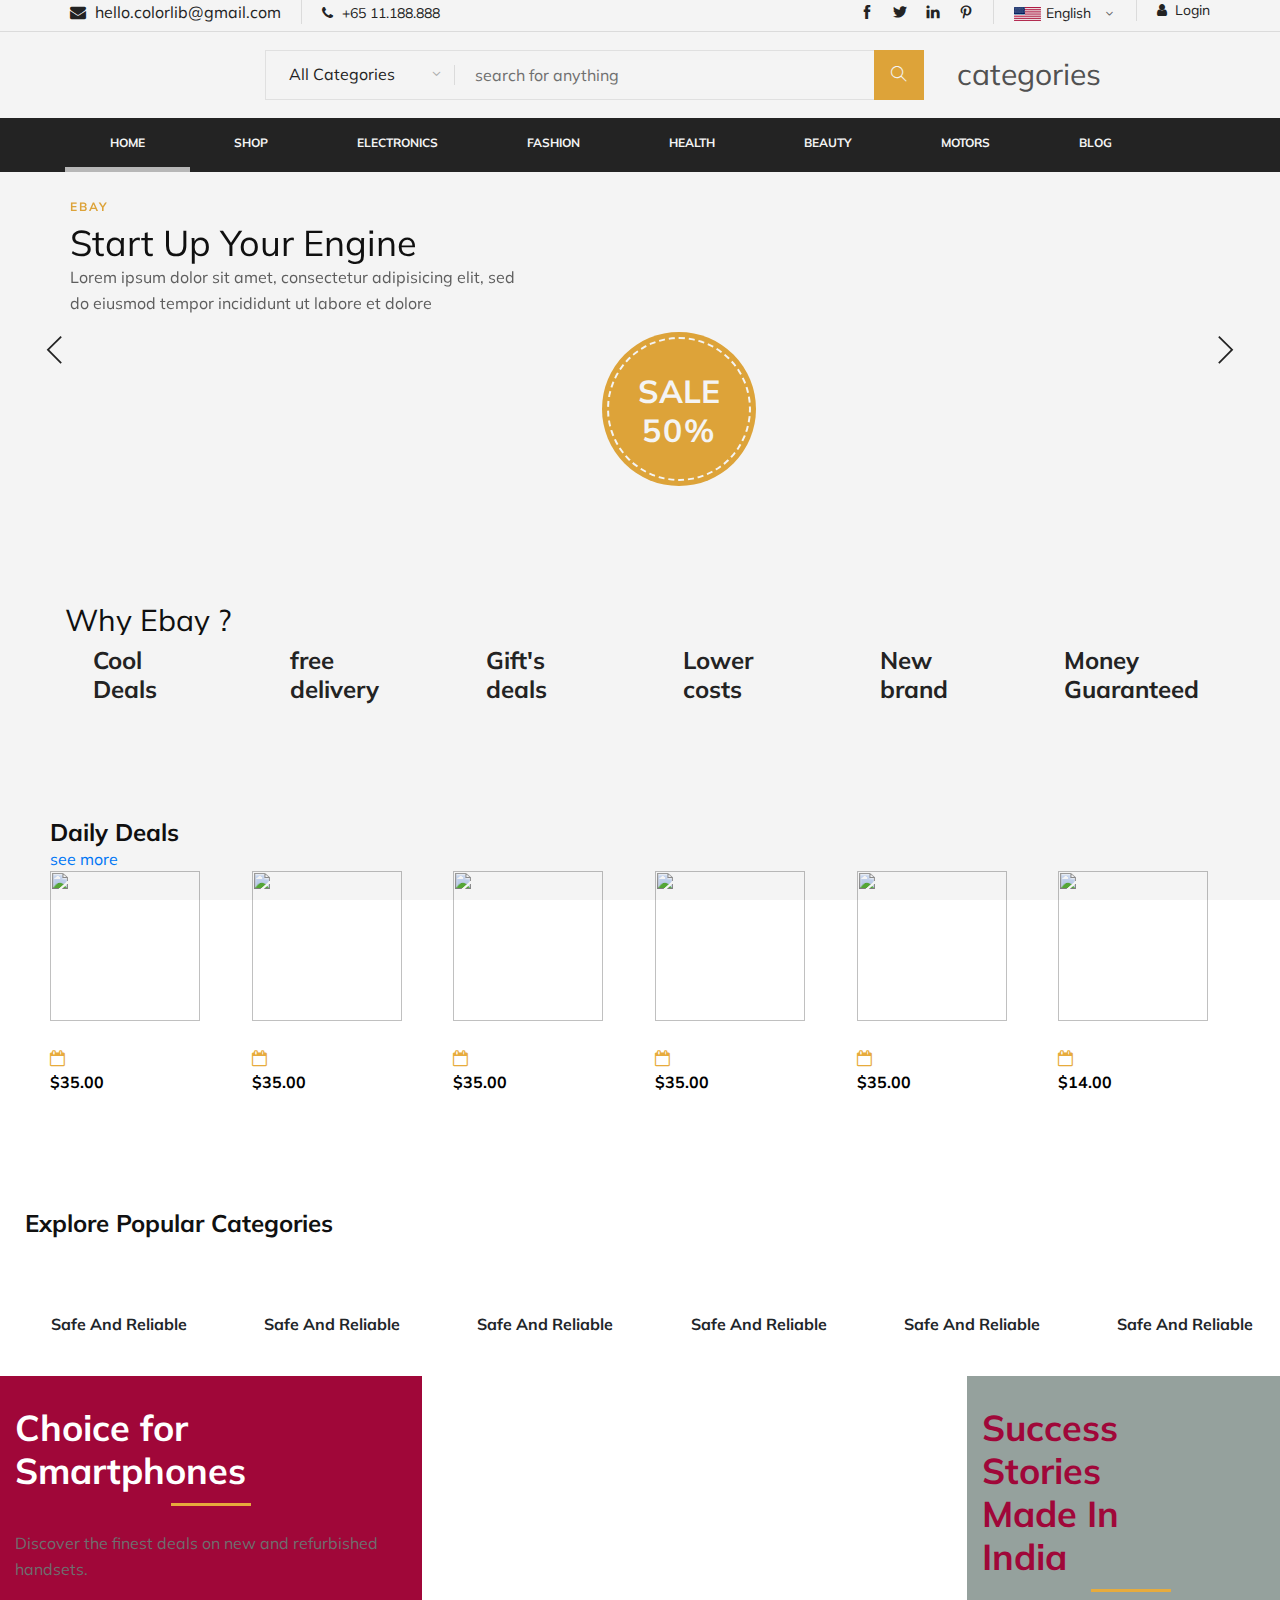
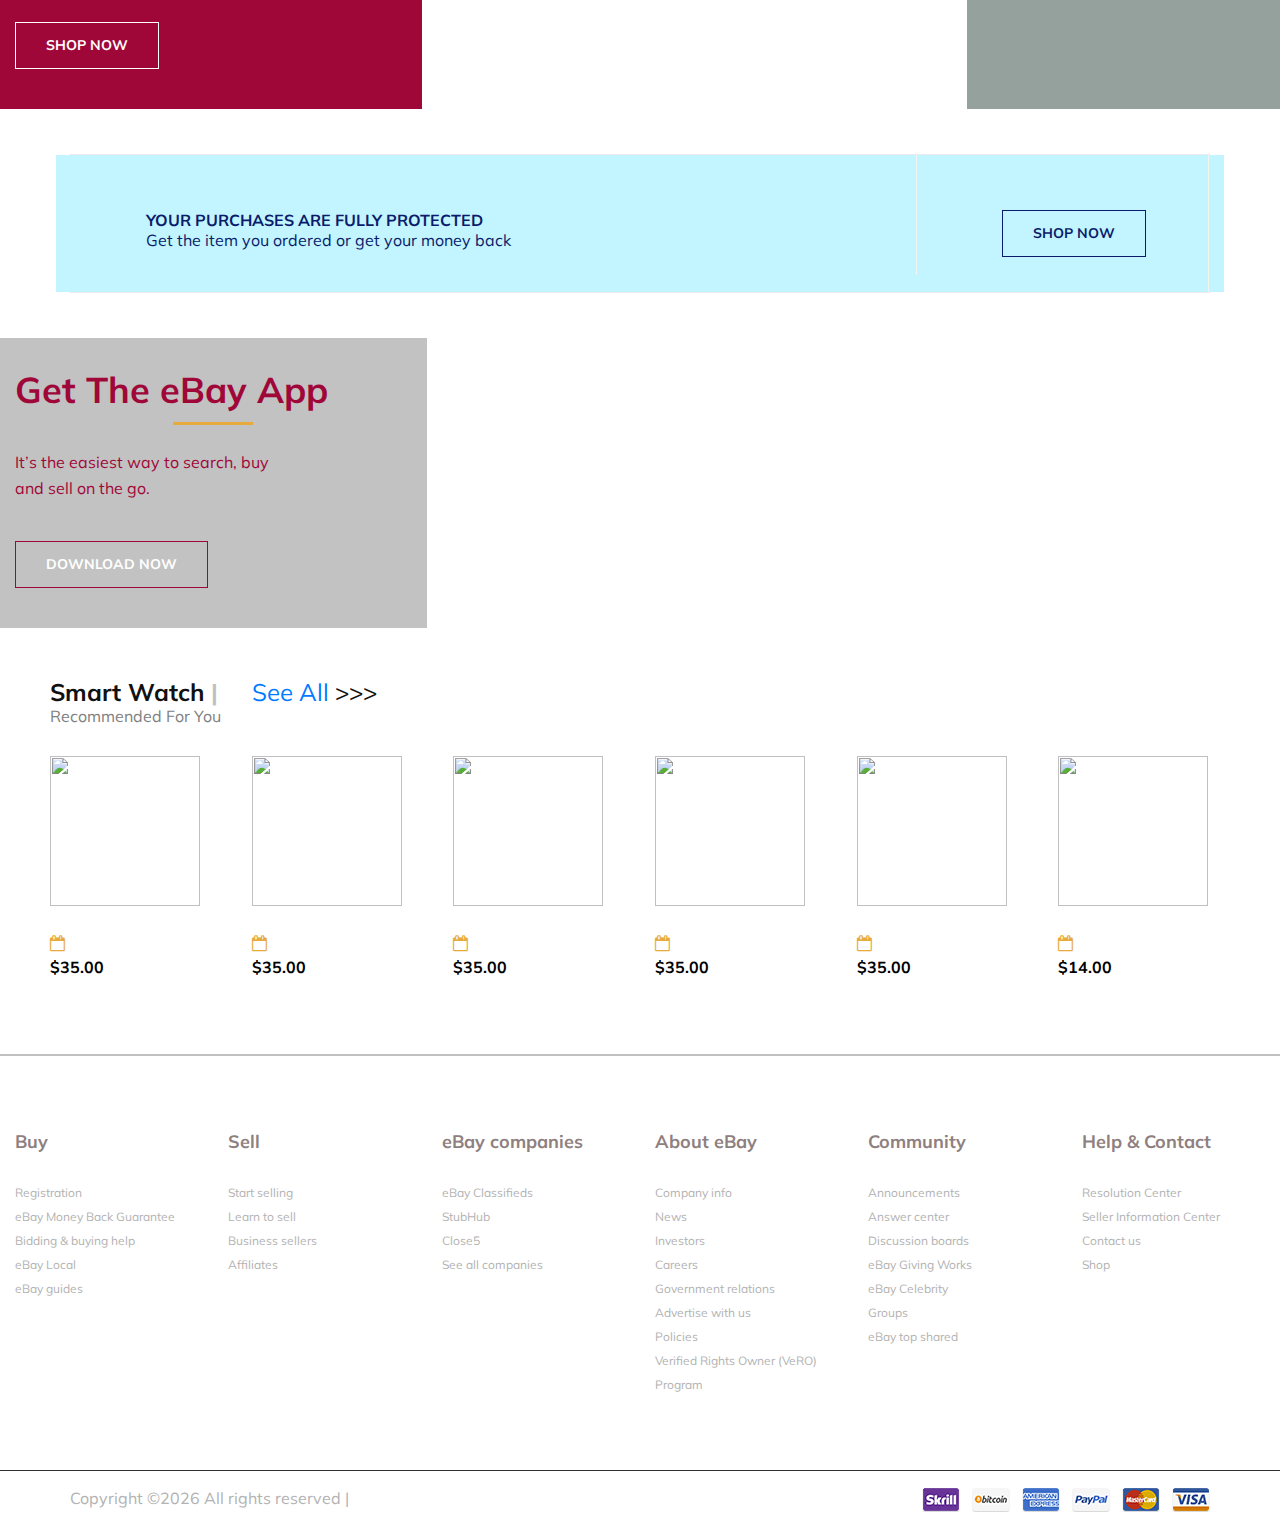
==== index.html @ e5ea1fb6 "new" ====
<!DOCTYPE html>
<html lang="zxx">

<head>
    <meta charset="UTF-8">
    <meta name="description" content="Fashi Template">
    <meta name="keywords" content="Fashi, unica, creative, html">
    <meta name="viewport" content="width=device-width, initial-scale=1.0">
    <meta http-equiv="X-UA-Compatible" content="ie=edge">
    <title>Fashi | Template</title>

    <!-- Google Font -->
    <link href="https://fonts.googleapis.com/css?family=Muli:300,400,500,600,700,800,900&display=swap" rel="stylesheet">

    <!-- Css Styles -->
    <link rel="stylesheet" href="css/bootstrap.min.css" type="text/css">
    <link rel="stylesheet" href="css/font-awesome.min.css" type="text/css">
    <link rel="stylesheet" href="css/themify-icons.css" type="text/css">
    <link rel="stylesheet" href="css/elegant-icons.css" type="text/css">
    <link rel="stylesheet" href="css/owl.carousel.min.css" type="text/css">
    <link rel="stylesheet" href="css/nice-select.css" type="text/css">
    <link rel="stylesheet" href="css/jquery-ui.min.css" type="text/css">
    <link rel="stylesheet" href="css/slicknav.min.css" type="text/css">
    <link rel="stylesheet" href="css/style.css" type="text/css">
</head>

<body>
    <!-- Page Preloder -->
    <div id="preloder">
        <div class="loader"></div>
    </div>

    <!-- Header Section Begin -->
    <header class="header-section">
        <div class="header-top">
            <div class="container">
                <div class="ht-left">
                    <div class="mail-service">
                        <i class=" fa fa-envelope"></i>
                        hello.colorlib@gmail.com
                    </div>
                    <div class="phone-service">
                        <i class=" fa fa-phone"></i>
                        +65 11.188.888
                    </div>
                </div>
                <div class="ht-right">
                    <a href="#" class="login-panel"><i class="fa fa-user"></i>Login</a>
                    <div class="lan-selector">
                        <select class="language_drop" name="countries" id="countries" style="width:300px;">
                            <option value='yt' data-image="img/flag-1.jpg" data-imagecss="flag yt"
                                data-title="English">English</option>
                            <option value='yu' data-image="img/flag-2.jpg" data-imagecss="flag yu"
                                data-title="Bangladesh">German </option>
                        </select>
                    </div>
                    <div class="top-social">
                        <a href="#"><i class="ti-facebook"></i></a>
                        <a href="#"><i class="ti-twitter-alt"></i></a>
                        <a href="#"><i class="ti-linkedin"></i></a>
                        <a href="#"><i class="ti-pinterest"></i></a>
                    </div>
                </div>
            </div>
        </div>
        <div class="container">
            <div class="inner-header">
                <div class="row">
                    <div class="col-lg-2 col-md-2">
                        <div class="logo">
                            <a href="./index.html">
                                <img  style="margin-bottom: -33px; margin-top: -22px;" height="80px" src="http://pngimg.com/uploads/ebay/ebay_PNG22.png"  alt="">
                            </a>
                        </div>
                    </div>
                    <div class="col-lg-7 col-md-7">
                        <div class="advanced-search">
                            <button type="button" class="category-btn">All Categories</button>
                            <div class="input-group">
                                <input type="text" placeholder="search for anything">
                                <button type="button"><i class="ti-search"></i></button>
                            </div>
                        </div>
                    </div>
                    <div class="col-lg-3 text-right col-md-3">
                    <button class="lg-shop"> categories </button>
                        <!-- <ul class="nav-right">
                            <li class="heart-icon">
                                <a href="#">
                                    <i class="icon_heart_alt"></i>
                                    <span>1</span>
                                </a>
                            </li>
                            <li class="cart-icon">
                                <a href="#">
                                    <i class="icon_bag_alt"></i>
                                    <span>3</span>
                                </a>
                                <div class="cart-hover">
                                    <div class="select-items">
                                        <table>
                                            <tbody>
                                                <tr>
                                                    <td class="si-pic"><img src="img/select-product-1.jpg" alt=""></td>
                                                    <td class="si-text">
                                                        <div class="product-selected">
                                                            <p>$60.00 x 1</p>
                                                            <h6>Kabino Bedside Table</h6>
                                                        </div>
                                                    </td>
                                                    <td class="si-close">
                                                        <i class="ti-close"></i>
                                                    </td>
                                                </tr>
                                                <tr>
                                                    <td class="si-pic"><img src="img/select-product-2.jpg" alt=""></td>
                                                    <td class="si-text">
                                                        <div class="product-selected">
                                                            <p>$60.00 x 1</p>
                                                            <h6>Kabino Bedside Table</h6>
                                                        </div>
                                                    </td>
                                                    <td class="si-close">
                                                        <i class="ti-close"></i>
                                                    </td>
                                                </tr>
                                            </tbody>
                                        </table>
                                    </div>
                                    <div class="select-total">
                                        <span>total:</span>
                                        <h5>$120.00</h5>
                                    </div>
                                    <div class="select-button">
                                        <a href="#" class="primary-btn view-card">VIEW CARD</a>
                                        <a href="#" class="primary-btn checkout-btn">CHECK OUT</a>
                                    </div>
                                </div>
                            </li>
                            <li class="cart-price">$150.00</li>
                        </ul> -->
                    </div>
                </div>
            </div>
        </div>
        <div class="nav-item">
            <div class="container">
                <!-- <div class="nav-depart">
                    <div class="depart-btn">
                        <i class="ti-menu"></i>
                        <span>All departments</span>
                        <ul class="depart-hover">
                            <li class="active"><a href="#">Women’s Clothing</a></li>
                            <li><a href="#">Men’s Clothing</a></li>
                            <li><a href="#">Underwear</a></li>
                            <li><a href="#">Kid's Clothing</a></li>
                            <li><a href="#">Brand Fashion</a></li>
                            <li><a href="#">Accessories/Shoes</a></li>
                            <li><a href="#">Luxury Brands</a></li>
                            <li><a href="#">Brand Outdoor Apparel</a></li>
                        </ul>
                    </div>
                </div> -->
                <nav class="nav-menu mobile-menu">
                    <ul>
                        <li class="active"><a href="./index.html">Home</a></li>
                        <li><a href="./shop.html">Shop</a></li>
                        <li><a href="#">Electronics</a></li>
                        <li><a href="#">Fashion</a></li>
                        <li><a href="#">Health</a></li>
                        <li><a href="#">Beauty</a></li>
                        <li><a href="#">Motors</a></li>
                        <li><a href="./blog.html">Blog</a></li>
                    </ul>
                </nav>
                <div id="mobile-menu-wrap"></div>
            </div>
        </div>
    </header>
    <!-- Header End -->

    <!-- Hero Section Begin -->
    <section class="hero-section">
        <div class="hero-items owl-carousel">
            <div class="single-hero-items set-bg" data-setbg="https://cdn.pixabay.com/photo/2017/03/13/17/26/ecommerce-2140604_960_720.jpg">
                <div class="container">
                    <div class="row">
                        <div class="col-lg-5">
                            <span>Ebay</span>
                            <h2>Start Up Your Engine</h2>
                            <p>Lorem ipsum dolor sit amet, consectetur adipisicing elit, sed do eiusmod tempor
                                incididunt ut labore et dolore</p>
                            <a href="#" class="primary-btn">Shop Now</a>
                        </div>
                    </div>
                    <div class="off-card">
                        <h2>Sale <span>50%</span></h2>
                    </div>
                </div>
            </div>
            <div class="single-hero-items set-bg" data-setbg="https://i.ebayimg.com/00/s/NDEzWDE2MDA=/z/24QAAOSwLB9bVvTb/$_57.JPG">
                <div class="container">
                    <div class="row">
                        <div class="col-lg-5">
                            <span> Ebay </span>
                            <h2>So Many Deals, Sipped Free</h2>
                            <p>Lorem ipsum dolor sit amet, consectetur adipisicing elit, sed do eiusmod tempor
                                incididunt ut labore et dolore</p>
                            <a href="#" class="primary-btn">Shop Now</a>
                        </div>
                    </div>
                    <div class="off-card">
                        <h2>Sale <span>50%</span></h2>
                    </div>
                </div>
            </div>
        </div>
    </section>
    <!-- Hero Section End -->

    <!-- Banner Section Begin -->
    <div class="banner-section spad">
        <div class="container-fluid">
            <h3>Why Ebay ?</h3> <br />
            <div class="row">
                <div class="col-lg-2 col-md-2 col-sm-4">
                    <div class="single-banner">
                        <img style="border-radius: 50%;" height="" src="https://i.ebayimg.com/images/g/35kAAOSwGZlctDn6/s-l200.webp" alt="Avatar">
                        <div class="inner-text">
                            <h4> Cool Deals </h4>
                        </div>
                    </div>
                </div>
                <div class="col-lg-2 col-md-2 col-sm-4">
                    <div class="single-banner">
                        <img style="border-radius: 50px;" height="" src="https://i.ebayimg.com/images/g/KJ0AAOSwmdxctDn7/s-l200.webp" alt="Avatar">
                        <div class="inner-text">
                            <h4> free delivery </h4>
                        </div>
                    </div>
                </div>
                <div class="col-lg-2 col-md-2 col-sm-4">
                    <div class="single-banner">
                        <img style="border-radius: 50px;" height="" src="https://i.ebayimg.com/images/g/h0cAAOSwLMRctDn9/s-l200.webp" alt="Avatar">
                        <div class="inner-text">
                            <h4> Gift's deals </h4>
                        </div>
                    </div>
                </div>
                <div class="col-lg-2 col-md-2 col-sm-4">
                    <div class="single-banner">
                        <img style="border-radius: 50px;" height="" src="https://i.ebayimg.com/images/g/rA0AAOSwWnBctDn~/s-l200.webp" alt="Avatar">
                        <div class="inner-text">
                            <h4>Lower costs</h4>
                        </div>
                    </div>
                </div>
                <div class="col-lg-2 col-md-2 col-sm-4">
                    <div class="single-banner">
                        <img style="border-radius: 50px;" height="" src="https://i.ebayimg.com/images/g/a54AAOSwj~VctDoC/s-l200.webp" alt="Avatar">
                        <div class="inner-text">
                            <h4> New brand </h4>
                        </div>
                    </div>
                </div>
                <div class="col-lg-2 col-md-2 col-sm-4">
                    <div class="single-banner">
                        <img style="border-radius: 50px;" height="" src="https://i.ebayimg.com/images/g/AhYAAOSwHwRctDoF/s-l200.webp" alt="Avatar">
                        <div class="inner-text">
                            <h4>Money Guaranteed </h4>
                        </div>
                    </div>
                </div>
            </div>
        </div>
    </div>
    <!-- Banner Section End -->


    <!-- products  -->
    <div style="padding:50px" class="row">
    <div  class="col-md-12"><h4> <b>Daily Deals </b></h4> <a href="#">see more</a></div>
                <!-- <div class="col-lg-2 col-md-2">
                    <div class="single-latest-blog">
                        <img style="border-radius: 50%;" height="200px" src="img/latest-1.jpg" alt="">
                        <div class="latest-text">
                            <div class="tag-list">
                                <div class="tag-item">
                                    <i class="fa fa-calendar-o"></i>
                                    <div class="product-price">
                                    <b>$14.00</b>
                                    </div>
                                </div>
                            </div>

                        </div>
                    </div>
                </div> -->
                <div class="col-lg-2 col-md-2">
                    <div class="single-latest-blog">
                        <img height="150px" width="150px" src="https://i.ebayimg.com/images/g/1-8AAOSwVl9djdSU/s-l225.webp" alt="">
                        <div class="latest-text">
                            <div class="tag-list">
                                <div class="tag-item">
                                    <i class="fa fa-calendar-o"></i>
                                    <div class="product-price">
                                    <span><b>$35.00</b></span>
                                    </div>
                                </div>
                                <!-- <div class="tag-item">
                                    <i class="fa fa-comment-o"></i>
                                    5
                                </div> -->
                            </div>
                            <!-- <a href="#">
                                <h4>Vogue's Ultimate Guide To Autumn/Winter 2019 Shoes</h4>
                            </a> -->
                        </div>
                    </div>
                </div>
                <div class="col-lg-2 col-md-2">
                    <div class="single-latest-blog">
                        <img height="150px" width="150px" src="https://i.ebayimg.com/images/g/JDsAAOSwQfdc9iF8/s-l225.webp" alt="">
                        <div class="latest-text">
                            <div class="tag-list">
                                <div class="tag-item">
                                    <i class="fa fa-calendar-o"></i>
                                    <div class="product-price">
                                    <span><b>$35.00</b></span>
                                    </div>
                                </div>
                                <!-- <div class="tag-item">
                                    <i class="fa fa-comment-o"></i>
                                    5
                                </div> -->
                            </div>
                            <!-- <a href="#">
                                <h4>Vogue's Ultimate Guide To Autumn/Winter 2019 Shoes</h4>
                            </a> -->
                        </div>
                    </div>
                </div>
                <div class="col-lg-2 col-md-2">
                    <div class="single-latest-blog">
                        <img height="150px" width="150px" src="https://i.ebayimg.com/images/g/fMcAAOSwLEtd1PH4/s-l225.webp" alt="">
                        <div class="latest-text">
                            <div class="tag-list">
                                <div class="tag-item">
                                    <i class="fa fa-calendar-o"></i>
                                    <div class="product-price">
                                    <span><b>$35.00</b></span>
                                    </div>
                                </div>
                                <!-- <div class="tag-item">
                                    <i class="fa fa-comment-o"></i>
                                    5
                                </div> -->
                            </div>
                            <!-- <a href="#">
                                <h4>Vogue's Ultimate Guide To Autumn/Winter 2019 Shoes</h4>
                            </a> -->
                        </div>
                    </div>
                </div>
                <div class="col-lg-2 col-md-2">
                    <div class="single-latest-blog">
                        <img height="150px" width="150px" src="https://i.ebayimg.com/images/g/0bkAAOSw57BdAIE6/s-l225.webp" alt="">
                        <div class="latest-text">
                            <div class="tag-list">
                                <div class="tag-item">
                                    <i class="fa fa-calendar-o"></i>
                                    <div class="product-price">
                                    <span><b>$35.00</b></span>
                                    </div>
                                </div>
                                <!-- <div class="tag-item">
                                    <i class="fa fa-comment-o"></i>
                                    5
                                </div> -->
                            </div>
                            <!-- <a href="#">
                                <h4>Vogue's Ultimate Guide To Autumn/Winter 2019 Shoes</h4>
                            </a> -->
                        </div>
                    </div>
                </div>
                <div class="col-lg-2 col-md-2">
                    <div class="single-latest-blog">
                        <img height="150px" width="150px" src="https://i.ebayimg.com/images/g/1tIAAOSwXMhd-zmy/s-l225.webp" alt="">
                        <div class="latest-text">
                            <div class="tag-list">
                                <div class="tag-item">
                                    <i class="fa fa-calendar-o"></i>
                                    <div class="product-price">
                                    <span><b>$35.00</b></span>
                                    </div>
                                </div>
                                <!-- <div class="tag-item">
                                    <i class="fa fa-comment-o"></i>
                                    5
                                </div> -->
                            </div>
                            <!-- <a href="#">
                                <h4>Vogue's Ultimate Guide To Autumn/Winter 2019 Shoes</h4>
                            </a> -->
                        </div>
                    </div>
                </div>
                <div class="col-lg-2 col-md-2">
                    <div class="single-latest-blog">
                        <img height="150px" width="150px" src="https://i.ebayimg.com/images/g/vYMAAOSwgr9bojK7/s-l225.webp" alt="">
                        <div class="latest-text">
                            <div class="tag-list">
                                    <div class="tag-item">
                                            <i class="fa fa-calendar-o"></i>
                                        <div class="product-price">
                                            <b>$14.00</b>
                                        </div>
                                    </div>
                                <!-- <div class="tag-item">
                                    <i class="fa fa-comment-o"></i>
                                    5
                                </div> -->
                            </div>
                            <!-- <a href="#">
                                <h4>Vogue's Ultimate Guide To Autumn/Winter 2019 Shoes</h4>
                            </a> -->
                        </div>
                    </div>
                </div>
    </div>
    <!-- end products here -->

    <!-- product 2 -->
    <div style="padding-top:40px; padding-bottom:40px;" class="container-fluid">
        <div class="row">
        <div class="col-md-12"> <h4 style='padding-left:10px; padding-bottom:30px;'>  <b> Explore Popular Categories </b></h4>
            </div>
                <div class="col-lg-2 col-md-2">
                    <div class="">
                        <img style="border-radius: 50%;" min-width="50%" height="200px" src="https://i.ebayimg.com/images/g/YPAAAOSwA05caeqn/s-l200.webp" alt="">
                            <div class="latest-text">
                                <div class="tag-list">
                                    <div class="tag-item">
                                        <div class="row"> 
                                            <div class="col-md-2"></div>
                                            <div class="col-md-10"> 
                                                <div style="padding-top:20px;" class="product-price">
                                                    <b>Safe And Reliable</b>
                                                </div>
                                            </div>
                                        </div>
                                    </div>
                                </div>
                            </div>
                    </div>
                </div>
                <div class="col-lg-2 col-md-2">
                    <div class="">
                        <img style="border-radius: 50%;" min-width="50%" height="200px" src="https://i.ebayimg.com/images/g/lDIAAOSwP79caeqn/s-l200.webp" alt="">
                            <div class="latest-text">
                                <div class="tag-list">
                                <div class="tag-item">
                                        <!-- <i class="fa fa-calendar-o"></i> -->
                                        <div class="row"> 
                                            <div class="col-md-2"></div>
                                            <div class="col-md-10"> 
                                            <div style="padding-top:20px;" class="product-price">
                                                    <b>Safe And Reliable</b>
                                                </div>
                                            </div>
                                        </div>
                                    </div>
                                </div>
                            </div>
                    </div>
                </div>
                <div class="col-lg-2 col-md-2">
                    <div class="">
                        <img style="border-radius: 50%;" min-width="50%" height="200px" src="https://i.ebayimg.com/images/g/Jq0AAOSwnI9caeqn/s-l200.webp" alt="">
                            <div class="latest-text">
                                <div class="tag-list">
                                    <div class="tag-item">
                                        <!-- <i class="fa fa-calendar-o"></i> -->
                                        <div class="row"> 
                                            <div class="col-md-2"></div>
                                            <div class="col-md-10"> 
                                                <div style="padding-top:20px;" class="product-price">
                                                    <b>Safe And Reliable</b>
                                                </div>
                                            </div>
                                        </div>
                                    </div>
                                </div>
                            </div>
                    </div>
                </div>
                <div class="col-lg-2 col-md-2">
                    <div class="">
                        <img style="border-radius: 50%;" min-width="50%" height="200px" src="https://i.ebayimg.com/images/g/oycAAOSwQ45caeqn/s-l200.webp" alt="">
                            <div class="latest-text">
                                <div class="tag-list">
                                    <div class="tag-item">
                                        <!-- <i class="fa fa-calendar-o"></i> -->
                                        <div class="row"> 
                                            <div class="col-md-2"></div>
                                            <div class="col-md-10"> 
                                                <div style="padding-top:20px;" class="product-price">
                                                    <b>Safe And Reliable</b>
                                                </div>
                                            </div>
                                        </div>
                                    </div>
                                </div>
                            </div>
                    </div>
                </div>
                <div class="col-lg-2 col-md-2">
                    <div class="">
                        <img style="border-radius: 50%;" min-width="50%" height="200px" src="https://i.ebayimg.com/images/g/ktsAAOSwd5xcaeqn/s-l200.webp" alt="">
                            <div class="latest-text">
                                <div class="tag-list">
                                    <div class="tag-item">
                                        <!-- <i class="fa fa-calendar-o"></i> -->
                                        <div class="row"> 
                                            <div class="col-md-2"></div>
                                            <div class="col-md-10"> 
                                                <div style="padding-top:20px;" class="product-price">
                                                    <b>Safe And Reliable</b>
                                                </div>
                                            </div>
                                        </div>
                                    </div>
                                </div>
                            </div>
                    </div>
                </div>
                <div class="col-lg-2 col-md-2">
                    <div class="">
                        <img style="border-radius: 50%;" min-width="50%" height="200px" src="https://i.ebayimg.com/images/g/6v0AAOSwdvVcaeqn/s-l200.webp" alt="">
                            <div class="latest-text">
                                <div class="tag-list">
                                <div class="tag-item">
                                        <!-- <i class="fa fa-calendar-o"></i> -->
                                        <div class="row"> 
                                            <div class="col-md-2"></div>
                                            <div class="col-md-10"> 
                                                <div style="padding-top:20px;" class="product-price">
                                                    <b>Safe And Reliable</b>
                                                </div>
                                            </div>
                                        </div>
                                    </div>
                                </div>
                            </div>
                    </div>
                </div>
        </div>
    </div>
    <!-- product 2 ends here -->

    <!-- caption -->
    <section class="deal-of-weeks set-bg spad" data-setbg="https://i.ebayimg.com/images/g/T7EAAOSwD1pcRtr6/s-l960.webp">
        <div class="row">
            <div style="background:#a00739; margin-bottom: -30px; margin-top: -30px; padding-left:30px; color:#ffff" class="col-lg-4 col-md-4 spad">
                <div class="section-title">
                    <h2>Choice for Smartphones</h2>
                    <p>Discover the finest deals on new and refurbished handsets. </p>
                </div>
                <a href="#" class=" btn-outline-light primary-btn" style="border:1px solid white" >Shop Now</a>
            </div>
            <div class="col-lg-5 col-md-5"></div>
            <div style="background:#95a19d; margin-bottom: -30px; margin-top: -30px; color:#ffff" class="col-lg-3 col-md-3 spad">
                <div class="section-title">
                    <h2 style="color:#a00739">Success<br /> Stories <br /> Made In <br /> India</h2>
                </div>
            </div>
        </div>
    </section>
    <!-- caption ends here -->

    <!-- icon -->
    <div class="container">
        <div class="benefit-items">
                <div style="background: #c2f5ff;" class="row">
                    <div class="col-lg-9">
                        <div class="single-benefit">
                            <div class="sb-icon">
                                <img style="padding-bottom: 25px;" src="https://i.ebayimg.com/images/g/dasAAOSwqLlcNemh/s-l96.webp" alt="">
                            </div>
                            <div style="padding-top:25px;" class="sb-text">
                                <h6> Your purchases are fully protected </h6>
                                <p> Get the item you ordered or get your money back </p>
                            </div>
                        </div>
                    </div>
                    <!-- <div class="col-lg-4">
                        <div class="single-benefit">
                            <div class="sb-icon">
                                <img src="img/icon-2.png" alt="">
                            </div>
                            <div class="sb-text">
                                <h6>Delivery On Time</h6>
                                <p>If good have prolems</p>
                            </div>
                        </div>
                    </div> -->
                    <div class="col-lg-3">
                        <div style=" padding-top: 55px;" class="single-benefit">
                            <a href="#" class=" btn-outline-primary primary-btn" style="border:1px solid #0a1c6b; color:#0a1c6b;;" >Shop Now</a>
                        </div>
                    </div>
                </div>
    </div>
    </div>
    <!-- icon ends here -->

    <!-- caption 2 -->
    <section class="deal-of-weeks set-bg spad" data-setbg="https://i.ebayimg.com/images/g/T7EAAOSwD1pcRtr6/s-l960.webp">
        <div class="containe">
            <div style="background:#c2c2c2; margin-bottom: -30px; margin-top: -30px; color:#ffff" class="col-lg-4 col-md-4 spad">
                <div class="section-title">
                    <h2 style="color:#a00739">Get The eBay App</h2>
                    <p style="color:#a00739">It’s the easiest way to search, buy <br /> and sell on the go.</p>
                    <!-- <div class="product-price">
                        $35.00
                        <span>/ HanBag</span>
                    </div> -->
                </div>
                <!-- <div class="countdown-timer" id="countdown">
                    <div class="cd-item">
                        <span>56</span>
                        <p>Days</p>
                    </div>
                    <div class="cd-item">
                        <span>12</span>
                        <p>Hrs</p>
                    </div>
                    <div class="cd-item">
                        <span>40</span>
                        <p>Mins</p>
                    </div>
                    <div class="cd-item">
                        <span>52</span>
                        <p>Secs</p>
                    </div>
                </div> -->
                <a href="#" class=" btn-outline-dark primary-btn" style="border:1px solid #a00739" >Download Now</a>
            </div>
        </div>
    </section>
    <!-- caption ends here -->
        <!-- products 2 -->
    <div style="padding:50px" class="row">
        <div style="padding-bottom: 30px;" class="col-md-2">
        <h4> <b>Smart Watch   <u style="color:silver"> | </u> </b>  </h4>
        <h6 style="color:gray"> Recommended For You</h6> 
        </div>
        <div style="padding-bottom: 30px;" class="col-md-9">
            <h4><a href="#"> See All  </a> >>> </h4>
        </div>
                <div class="col-lg-2 col-md-2 col-sm-4">
                    <div class="single-latest-blog">
                        <img height="150px" width="150px" src="https://i.ebayimg.com/images/g/9PEAAOSwADVdw3iy/s-l225.webp" alt="">
                        <div class="latest-text">
                            <div class="tag-list">
                                <div class="tag-item">
                                    <i class="fa fa-calendar-o"></i>
                                    <div class="product-price">
                                    <span><b>$35.00</b></span>
                                    </div>
                                </div>
                                <!-- <div class="tag-item">
                                    <i class="fa fa-comment-o"></i>
                                    5
                                </div> -->
                            </div>
                            <!-- <a href="#">
                                <h4>Vogue's Ultimate Guide To Autumn/Winter 2019 Shoes</h4>
                            </a> -->
                        </div>
                    </div>
                </div>
                <div class="col-lg-2 col-md-2 col-sm-4">
                    <div class="single-latest-blog">
                        <img height="150px" width="150px" src="https://i.ebayimg.com/images/g/LUkAAOSwGfJdkFx2/s-l225.webp" alt="">
                        <div class="latest-text">
                            <div class="tag-list">
                                <div class="tag-item">
                                    <i class="fa fa-calendar-o"></i>
                                    <div class="product-price">
                                    <span><b>$35.00</b></span>
                                    </div>
                                </div>
                                <!-- <div class="tag-item">
                                    <i class="fa fa-comment-o"></i>
                                    5
                                </div> -->
                            </div>
                            <!-- <a href="#">
                                <h4>Vogue's Ultimate Guide To Autumn/Winter 2019 Shoes</h4>
                            </a> -->
                        </div>
                    </div>
                </div>
                <div class="col-lg-2 col-md-2 col-sm-4">
                    <div class="single-latest-blog">
                        <img height="150px" width="150px" src="https://i.ebayimg.com/images/g/-1EAAOSwEDFd06oa/s-l225.webp" alt="">
                        <div class="latest-text">
                            <div class="tag-list">
                                <div class="tag-item">
                                    <i class="fa fa-calendar-o"></i>
                                    <div class="product-price">
                                    <span><b>$35.00</b></span>
                                    </div>
                                </div>
                                <!-- <div class="tag-item">
                                    <i class="fa fa-comment-o"></i>
                                    5
                                </div> -->
                            </div>
                            <!-- <a href="#">
                                <h4>Vogue's Ultimate Guide To Autumn/Winter 2019 Shoes</h4>
                            </a> -->
                        </div>
                    </div>
                </div>
                <div class="col-lg-2 col-md-2 col-sm-4">
                    <div class="single-latest-blog">
                        <img height="150px" width="150px" src="https://i.ebayimg.com/images/g/VSIAAOSwtV1dUS5B/s-l225.webp" alt="">
                        <div class="latest-text">
                            <div class="tag-list">
                                <div class="tag-item">
                                    <i class="fa fa-calendar-o"></i>
                                    <div class="product-price">
                                    <span><b>$35.00</b></span>
                                    </div>
                                </div>
                                <!-- <div class="tag-item">
                                    <i class="fa fa-comment-o"></i>
                                    5
                                </div> -->
                            </div>
                            <!-- <a href="#">
                                <h4>Vogue's Ultimate Guide To Autumn/Winter 2019 Shoes</h4>
                            </a> -->
                        </div>
                    </div>
                </div>
                <div class="col-lg-2 col-md-2 col-sm-4">
                    <div class="single-latest-blog">
                        <img height="150px" width="150px" src="https://i.ebayimg.com/images/g/KoEAAOSwSRteA~sB/s-l225.webp" alt="">
                        <div class="latest-text">
                            <div class="tag-list">
                                <div class="tag-item">
                                    <i class="fa fa-calendar-o"></i>
                                    <div class="product-price">
                                    <span><b>$35.00</b></span>
                                    </div>
                                </div>
                                <!-- <div class="tag-item">
                                    <i class="fa fa-comment-o"></i>
                                    5
                                </div> -->
                            </div>
                            <!-- <a href="#">
                                <h4>Vogue's Ultimate Guide To Autumn/Winter 2019 Shoes</h4>
                            </a> -->
                        </div>
                    </div>
                </div>
                <div class="col-lg-2 col-md-2 col-sm-4">
                    <div class="single-latest-blog">
                        <img height="150px" width="150px" src="https://i.ebayimg.com/images/g/njcAAOSwI-heGd9o/s-l225.webp" alt="">
                        <div class="latest-text">
                            <div class="tag-list">
                                    <div class="tag-item">
                                            <i class="fa fa-calendar-o"></i>
                                        <div class="product-price">
                                            <b>$14.00</b>
                                        </div>
                                    </div>
                                <!-- <div class="tag-item">
                                    <i class="fa fa-comment-o"></i>
                                    5
                                </div> -->
                            </div>
                            <!-- <a href="#">
                                <h4>Vogue's Ultimate Guide To Autumn/Winter 2019 Shoes</h4>
                            </a> -->
                        </div>
                    </div>
                </div>
    </div>
    <!-- end products 2 here -->

    <!-- Women Banner Section Begin -->
    <!-- <section class="women-banner spad">
        <div class="container-fluid">
            <div class="row">
                <div class="col-lg-3">
                    <div class="product-large set-bg" data-setbg="img/products/women-large.jpg">
                        <h2>Women’s</h2>
                        <a href="#">Discover More</a>
                    </div>
                </div>
                <div class="col-lg-8 offset-lg-1">
                    <div class="filter-control">
                        <ul>
                            <li class="active">Clothings</li>
                            <li>HandBag</li>
                            <li>Shoes</li>
                            <li>Accessories</li>
                        </ul>
                    </div>
                    <div class="product-slider owl-carousel">
                        <div class="product-item">
                            <div class="pi-pic">
                                <img src="img/products/women-1.jpg" alt="">
                                <div class="sale">Sale</div>
                                <div class="icon">
                                    <i class="icon_heart_alt"></i>
                                </div>
                                <ul>
                                    <li class="w-icon active"><a href="#"><i class="icon_bag_alt"></i></a></li>
                                    <li class="quick-view"><a href="#">+ Quick View</a></li>
                                    <li class="w-icon"><a href="#"><i class="fa fa-random"></i></a></li>
                                </ul>
                            </div>
                            <div class="pi-text">
                                <div class="catagory-name">Coat</div>
                                <a href="#">
                                    <h5>Pure Pineapple</h5>
                                </a>
                                <div class="product-price">
                                    $14.00
                                    <span>$35.00</span>
                                </div>
                            </div>
                        </div>
                        <div class="product-item">
                            <div class="pi-pic">
                                <img src="img/products/women-2.jpg" alt="">
                                <div class="icon">
                                    <i class="icon_heart_alt"></i>
                                </div>
                                <ul>
                                    <li class="w-icon active"><a href="#"><i class="icon_bag_alt"></i></a></li>
                                    <li class="quick-view"><a href="#">+ Quick View</a></li>
                                    <li class="w-icon"><a href="#"><i class="fa fa-random"></i></a></li>
                                </ul>
                            </div>
                            <div class="pi-text">
                                <div class="catagory-name">Shoes</div>
                                <a href="#">
                                    <h5>Guangzhou sweater</h5>
                                </a>
                                <div class="product-price">
                                    $13.00
                                </div>
                            </div>
                        </div>
                        <div class="product-item">
                            <div class="pi-pic">
                                <img src="img/products/women-3.jpg" alt="">
                                <div class="icon">
                                    <i class="icon_heart_alt"></i>
                                </div>
                                <ul>
                                    <li class="w-icon active"><a href="#"><i class="icon_bag_alt"></i></a></li>
                                    <li class="quick-view"><a href="#">+ Quick View</a></li>
                                    <li class="w-icon"><a href="#"><i class="fa fa-random"></i></a></li>
                                </ul>
                            </div>
                            <div class="pi-text">
                                <div class="catagory-name">Towel</div>
                                <a href="#">
                                    <h5>Pure Pineapple</h5>
                                </a>
                                <div class="product-price">
                                    $34.00
                                </div>
                            </div>
                        </div>
                        <div class="product-item">
                            <div class="pi-pic">
                                <img src="img/products/women-4.jpg" alt="">
                                <div class="icon">
                                    <i class="icon_heart_alt"></i>
                                </div>
                                <ul>
                                    <li class="w-icon active"><a href="#"><i class="icon_bag_alt"></i></a></li>
                                    <li class="quick-view"><a href="#">+ Quick View</a></li>
                                    <li class="w-icon"><a href="#"><i class="fa fa-random"></i></a></li>
                                </ul>
                            </div>
                            <div class="pi-text">
                                <div class="catagory-name">Towel</div>
                                <a href="#">
                                    <h5>Converse Shoes</h5>
                                </a>
                                <div class="product-price">
                                    $34.00
                                </div>
                            </div>
                        </div>
                    </div>
                </div>
            </div>
        </div>
    </section> -->
    <!-- Women Banner Section End -->

    <!-- Man Banner Section Begin -->
    <!-- <section class="man-banner spad">
        <div class="container-fluid">
            <div class="row">
                <div class="col-lg-8">
                    <div class="filter-control">
                        <ul>
                            <li class="active">Clothings</li>
                            <li>HandBag</li>
                            <li>Shoes</li>
                            <li>Accessories</li>
                        </ul>
                    </div>
                    <div class="product-slider owl-carousel">
                        <div class="product-item">
                            <div class="pi-pic">
                                <img src="img/products/man-1.jpg" alt="">
                                <div class="sale">Sale</div>
                                <div class="icon">
                                    <i class="icon_heart_alt"></i>
                                </div>
                                <ul>
                                    <li class="w-icon active"><a href="#"><i class="icon_bag_alt"></i></a></li>
                                    <li class="quick-view"><a href="#">+ Quick View</a></li>
                                    <li class="w-icon"><a href="#"><i class="fa fa-random"></i></a></li>
                                </ul>
                            </div>
                            <div class="pi-text">
                                <div class="catagory-name">Coat</div>
                                <a href="#">
                                    <h5>Pure Pineapple</h5>
                                </a>
                                <div class="product-price">
                                    $14.00
                                    <span>$35.00</span>
                                </div>
                            </div>
                        </div>
                        <div class="product-item">
                            <div class="pi-pic">
                                <img src="img/products/man-2.jpg" alt="">
                                <div class="icon">
                                    <i class="icon_heart_alt"></i>
                                </div>
                                <ul>
                                    <li class="w-icon active"><a href="#"><i class="icon_bag_alt"></i></a></li>
                                    <li class="quick-view"><a href="#">+ Quick View</a></li>
                                    <li class="w-icon"><a href="#"><i class="fa fa-random"></i></a></li>
                                </ul>
                            </div>
                            <div class="pi-text">
                                <div class="catagory-name">Shoes</div>
                                <a href="#">
                                    <h5>Guangzhou sweater</h5>
                                </a>
                                <div class="product-price">
                                    $13.00
                                </div>
                            </div>
                        </div>
                        <div class="product-item">
                            <div class="pi-pic">
                                <img src="img/products/man-3.jpg" alt="">
                                <div class="icon">
                                    <i class="icon_heart_alt"></i>
                                </div>
                                <ul>
                                    <li class="w-icon active"><a href="#"><i class="icon_bag_alt"></i></a></li>
                                    <li class="quick-view"><a href="#">+ Quick View</a></li>
                                    <li class="w-icon"><a href="#"><i class="fa fa-random"></i></a></li>
                                </ul>
                            </div>
                            <div class="pi-text">
                                <div class="catagory-name">Towel</div>
                                <a href="#">
                                    <h5>Pure Pineapple</h5>
                                </a>
                                <div class="product-price">
                                    $34.00
                                </div>
                            </div>
                        </div>
                        <div class="product-item">
                            <div class="pi-pic">
                                <img src="img/products/man-4.jpg" alt="">
                                <div class="icon">
                                    <i class="icon_heart_alt"></i>
                                </div>
                                <ul>
                                    <li class="w-icon active"><a href="#"><i class="icon_bag_alt"></i></a></li>
                                    <li class="quick-view"><a href="#">+ Quick View</a></li>
                                    <li class="w-icon"><a href="#"><i class="fa fa-random"></i></a></li>
                                </ul>
                            </div>
                            <div class="pi-text">
                                <div class="catagory-name">Towel</div>
                                <a href="#">
                                    <h5>Converse Shoes</h5>
                                </a>
                                <div class="product-price">
                                    $34.00
                                </div>
                            </div>
                        </div>
                    </div>
                </div>
                <div class="col-lg-3 offset-lg-1">
                    <div class="product-large set-bg m-large" data-setbg="img/products/man-large.jpg">
                        <h2>Men’s</h2>
                        <a href="#">Discover More</a>
                    </div>
                </div>
            </div>
        </div>
    </section> -->
    <!-- Man Banner Section End -->



    <!-- Footer Section Begin -->
    <footer class="footer-section">
        <div class="container-fluid">
            <div class="row">
                <div class="col-lg-2 col-md-2 col-sm-2">
                    <div class="footer-widget">
                        <h5>Buy</h5>
                        <ul>
                            <li><a href="#">Registration</a></li>
                            <li><a href="#">eBay Money Back Guarantee</a></li>
                            <li><a href="#">Bidding & buying help</a></li>
                            <li><a href="#">eBay Local</a></li>
                            <li><a href="#">eBay guides</a></li>
                        </ul>
                    </div>
                </div>
                <div class="col-lg-2 col-md-2 col-sm-2">
                    <div class="footer-widget">
                        <h5>Sell</h5>
                        <ul>
                            <li><a href="#">Start selling</a></li>
                            <li><a href="#">Learn to sell</a></li>
                            <li><a href="#">Business sellers</a></li>
                            <li><a href="#">Affiliates</a></li>
                        </ul>
                    </div>
                </div>
                <div class="col-lg-2 col-md-2 col-sm-2">
                    <div class="footer-widget">
                        <h5>eBay companies</h5>
                        <ul>
                            <li><a href="#">eBay Classifieds</a></li>
                            <li><a href="#">StubHub</a></li>
                            <li><a href="#">Close5</a></li>
                            <li><a href="#">See all companies</a></li>
                        </ul>
                    </div>
                </div>
                <div class="col-lg-2 col-md-2 col-sm-2">
                    <div class="footer-widget">
                        <h5>About eBay</h5>
                        <ul>
                            <li><a href="#">Company info</a></li>
                            <li><a href="#">News</a></li>
                            <li><a href="#">Investors</a></li>
                            <li><a href="#">Careers</a></li>
                            <li><a href="#">Government relations</a></li>
                            <li><a href="#">Advertise with us</a></li>
                            <li><a href="#">Policies</a></li>
                            <li><a href="#">Verified Rights Owner (VeRO) Program</a></li>
                        </ul>
                    </div>
                </div>
                <div class="col-lg-2 col-md-2 col-sm-2">
                    <div class="footer-widget">
                        <h5>Community</h5>
                        <ul>
                            <li><a href="#">Announcements</a></li>
                            <li><a href="#">Answer center</a></li>
                            <li><a href="#">Discussion boards</a></li>
                            <li><a href="#">eBay Giving Works</a></li>
                            <li><a href="#">eBay Celebrity</a></li>
                            <li><a href="#">Groups</a></li>
                            <li><a href="#">eBay top shared</a></li>
                        </ul>
                    </div>
                </div>
                <div class="col-lg-2 col-md-2 col-sm-2">
                    <div class="footer-widget">
                        <h5>Help & Contact</h5>
                        <ul>
                            <li><a href="#">Resolution Center</a></li>
                            <li><a href="#">Seller Information Center</a></li>
                            <li><a href="#">Contact us</a></li>
                            <li><a href="#">Shop</a></li>
                        </ul>
                    </div>
                </div>
            </div>
        </div>
        <div class="copyright-reserved">
            <div class="container">
                <div class="row">
                    <div class="col-lg-12">
                        <div class="copyright-text">
                            <!-- Link back to Colorlib can't be removed. Template is licensed under CC BY 3.0. -->
Copyright &copy;<script>document.write(new Date().getFullYear());</script> All rights reserved | </a>
<!-- Link back to Colorlib can't be removed. Template is licensed under CC BY 3.0. -->
                        </div>
                        <div class="payment-pic">
                            <img src="img/payment-method.png" alt="">
                        </div>
                    </div>
                </div>
            </div>
        </div>
    </footer>
    <!-- Footer Section End -->

    <!-- Js Plugins -->
    <script src="js/jquery-3.3.1.min.js"></script>
    <script src="js/bootstrap.min.js"></script>
    <script src="js/jquery-ui.min.js"></script>
    <script src="js/jquery.countdown.min.js"></script>
    <script src="js/jquery.nice-select.min.js"></script>
    <script src="js/jquery.zoom.min.js"></script>
    <script src="js/jquery.dd.min.js"></script>
    <script src="js/jquery.slicknav.js"></script>
    <script src="js/owl.carousel.min.js"></script>
    <script src="js/main.js"></script>
</body>

</html>
---- css/themify-icons.css ----
@font-face {
	font-family: 'themify';
	src:url('../fonts/themify.eot?-fvbane');
	src:url('../fonts/themify.eot?#iefix-fvbane') format('embedded-opentype'),
		url('../fonts/themify.woff?-fvbane') format('woff'),
		url('../fonts/themify.ttf?-fvbane') format('truetype'),
		url('../fonts/themify.svg?-fvbane#themify') format('svg');
	font-weight: normal;
	font-style: normal;
}

[class^="ti-"], [class*=" ti-"] {
	font-family: 'themify';
	speak: none;
	font-style: normal;
	font-weight: normal;
	font-variant: normal;
	text-transform: none;
	line-height: 1;

	/* Better Font Rendering =========== */
	-webkit-font-smoothing: antialiased;
	-moz-osx-font-smoothing: grayscale;
}

.ti-wand:before {
	content: "\e600";
}
.ti-volume:before {
	content: "\e601";
}
.ti-user:before {
	content: "\e602";
}
.ti-unlock:before {
	content: "\e603";
}
.ti-unlink:before {
	content: "\e604";
}
.ti-trash:before {
	content: "\e605";
}
.ti-thought:before {
	content: "\e606";
}
.ti-target:before {
	content: "\e607";
}
.ti-tag:before {
	content: "\e608";
}
.ti-tablet:before {
	content: "\e609";
}
.ti-star:before {
	content: "\e60a";
}
.ti-spray:before {
	content: "\e60b";
}
.ti-signal:before {
	content: "\e60c";
}
.ti-shopping-cart:before {
	content: "\e60d";
}
.ti-shopping-cart-full:before {
	content: "\e60e";
}
.ti-settings:before {
	content: "\e60f";
}
.ti-search:before {
	content: "\e610";
}
.ti-zoom-in:before {
	content: "\e611";
}
.ti-zoom-out:before {
	content: "\e612";
}
.ti-cut:before {
	content: "\e613";
}
.ti-ruler:before {
	content: "\e614";
}
.ti-ruler-pencil:before {
	content: "\e615";
}
.ti-ruler-alt:before {
	content: "\e616";
}
.ti-bookmark:before {
	content: "\e617";
}
.ti-bookmark-alt:before {
	content: "\e618";
}
.ti-reload:before {
	content: "\e619";
}
.ti-plus:before {
	content: "\e61a";
}
.ti-pin:before {
	content: "\e61b";
}
.ti-pencil:before {
	content: "\e61c";
}
.ti-pencil-alt:before {
	content: "\e61d";
}
.ti-paint-roller:before {
	content: "\e61e";
}
.ti-paint-bucket:before {
	content: "\e61f";
}
.ti-na:before {
	content: "\e620";
}
.ti-mobile:before {
	content: "\e621";
}
.ti-minus:before {
	content: "\e622";
}
.ti-medall:before {
	content: "\e623";
}
.ti-medall-alt:before {
	content: "\e624";
}
.ti-marker:before {
	content: "\e625";
}
.ti-marker-alt:before {
	content: "\e626";
}
.ti-arrow-up:before {
	content: "\e627";
}
.ti-arrow-right:before {
	content: "\e628";
}
.ti-arrow-left:before {
	content: "\e629";
}
.ti-arrow-down:before {
	content: "\e62a";
}
.ti-lock:before {
	content: "\e62b";
}
.ti-location-arrow:before {
	content: "\e62c";
}
.ti-link:before {
	content: "\e62d";
}
.ti-layout:before {
	content: "\e62e";
}
.ti-layers:before {
	content: "\e62f";
}
.ti-layers-alt:before {
	content: "\e630";
}
.ti-key:before {
	content: "\e631";
}
.ti-import:before {
	content: "\e632";
}
.ti-image:before {
	content: "\e633";
}
.ti-heart:before {
	content: "\e634";
}
.ti-heart-broken:before {
	content: "\e635";
}
.ti-hand-stop:before {
	content: "\e636";
}
.ti-hand-open:before {
	content: "\e637";
}
.ti-hand-drag:before {
	content: "\e638";
}
.ti-folder:before {
	content: "\e639";
}
.ti-flag:before {
	content: "\e63a";
}
.ti-flag-alt:before {
	content: "\e63b";
}
.ti-flag-alt-2:before {
	content: "\e63c";
}
.ti-eye:before {
	content: "\e63d";
}
.ti-export:before {
	content: "\e63e";
}
.ti-exchange-vertical:before {
	content: "\e63f";
}
.ti-desktop:before {
	content: "\e640";
}
.ti-cup:before {
	content: "\e641";
}
.ti-crown:before {
	content: "\e642";
}
.ti-comments:before {
	content: "\e643";
}
.ti-comment:before {
	content: "\e644";
}
.ti-comment-alt:before {
	content: "\e645";
}
.ti-close:before {
	content: "\e646";
}
.ti-clip:before {
	content: "\e647";
}
.ti-angle-up:before {
	content: "\e648";
}
.ti-angle-right:before {
	content: "\e649";
}
.ti-angle-left:before {
	content: "\e64a";
}
.ti-angle-down:before {
	content: "\e64b";
}
.ti-check:before {
	content: "\e64c";
}
.ti-check-box:before {
	content: "\e64d";
}
.ti-camera:before {
	content: "\e64e";
}
.ti-announcement:before {
	content: "\e64f";
}
.ti-brush:before {
	content: "\e650";
}
.ti-briefcase:before {
	content: "\e651";
}
.ti-bolt:before {
	content: "\e652";
}
.ti-bolt-alt:before {
	content: "\e653";
}
.ti-blackboard:before {
	content: "\e654";
}
.ti-bag:before {
	content: "\e655";
}
.ti-move:before {
	content: "\e656";
}
.ti-arrows-vertical:before {
	content: "\e657";
}
.ti-arrows-horizontal:before {
	content: "\e658";
}
.ti-fullscreen:before {
	content: "\e659";
}
.ti-arrow-top-right:before {
	content: "\e65a";
}
.ti-arrow-top-left:before {
	content: "\e65b";
}
.ti-arrow-circle-up:before {
	content: "\e65c";
}
.ti-arrow-circle-right:before {
	content: "\e65d";
}
.ti-arrow-circle-left:before {
	content: "\e65e";
}
.ti-arrow-circle-down:before {
	content: "\e65f";
}
.ti-angle-double-up:before {
	content: "\e660";
}
.ti-angle-double-right:before {
	content: "\e661";
}
.ti-angle-double-left:before {
	content: "\e662";
}
.ti-angle-double-down:before {
	content: "\e663";
}
.ti-zip:before {
	content: "\e664";
}
.ti-world:before {
	content: "\e665";
}
.ti-wheelchair:before {
	content: "\e666";
}
.ti-view-list:before {
	content: "\e667";
}
.ti-view-list-alt:before {
	content: "\e668";
}
.ti-view-grid:before {
	content: "\e669";
}
.ti-uppercase:before {
	content: "\e66a";
}
.ti-upload:before {
	content: "\e66b";
}
.ti-underline:before {
	content: "\e66c";
}
.ti-truck:before {
	content: "\e66d";
}
.ti-timer:before {
	content: "\e66e";
}
.ti-ticket:before {
	content: "\e66f";
}
.ti-thumb-up:before {
	content: "\e670";
}
.ti-thumb-down:before {
	content: "\e671";
}
.ti-text:before {
	content: "\e672";
}
.ti-stats-up:before {
	content: "\e673";
}
.ti-stats-down:before {
	content: "\e674";
}
.ti-split-v:before {
	content: "\e675";
}
.ti-split-h:before {
	content: "\e676";
}
.ti-smallcap:before {
	content: "\e677";
}
.ti-shine:before {
	content: "\e678";
}
.ti-shift-right:before {
	content: "\e679";
}
.ti-shift-left:before {
	content: "\e67a";
}
.ti-shield:before {
	content: "\e67b";
}
.ti-notepad:before {
	content: "\e67c";
}
.ti-server:before {
	content: "\e67d";
}
.ti-quote-right:before {
	content: "\e67e";
}
.ti-quote-left:before {
	content: "\e67f";
}
.ti-pulse:before {
	content: "\e680";
}
.ti-printer:before {
	content: "\e681";
}
.ti-power-off:before {
	content: "\e682";
}
.ti-plug:before {
	content: "\e683";
}
.ti-pie-chart:before {
	content: "\e684";
}
.ti-paragraph:before {
	content: "\e685";
}
.ti-panel:before {
	content: "\e686";
}
.ti-package:before {
	content: "\e687";
}
.ti-music:before {
	content: "\e688";
}
.ti-music-alt:before {
	content: "\e689";
}
.ti-mouse:before {
	content: "\e68a";
}
.ti-mouse-alt:before {
	content: "\e68b";
}
.ti-money:before {
	content: "\e68c";
}
.ti-microphone:before {
	content: "\e68d";
}
.ti-menu:before {
	content: "\e68e";
}
.ti-menu-alt:before {
	content: "\e68f";
}
.ti-map:before {
	content: "\e690";
}
.ti-map-alt:before {
	content: "\e691";
}
.ti-loop:before {
	content: "\e692";
}
.ti-location-pin:before {
	content: "\e693";
}
.ti-list:before {
	content: "\e694";
}
.ti-light-bulb:before {
	content: "\e695";
}
.ti-Italic:before {
	content: "\e696";
}
.ti-info:before {
	content: "\e697";
}
.ti-infinite:before {
	content: "\e698";
}
.ti-id-badge:before {
	content: "\e699";
}
.ti-hummer:before {
	content: "\e69a";
}
.ti-home:before {
	content: "\e69b";
}
.ti-help:before {
	content: "\e69c";
}
.ti-headphone:before {
	content: "\e69d";
}
.ti-harddrives:before {
	content: "\e69e";
}
.ti-harddrive:before {
	content: "\e69f";
}
.ti-gift:before {
	content: "\e6a0";
}
.ti-game:before {
	content: "\e6a1";
}
.ti-filter:before {
	content: "\e6a2";
}
.ti-files:before {
	content: "\e6a3";
}
.ti-file:before {
	content: "\e6a4";
}
.ti-eraser:before {
	content: "\e6a5";
}
.ti-envelope:before {
	content: "\e6a6";
}
.ti-download:before {
	content: "\e6a7";
}
.ti-direction:before {
	content: "\e6a8";
}
.ti-direction-alt:before {
	content: "\e6a9";
}
.ti-dashboard:before {
	content: "\e6aa";
}
.ti-control-stop:before {
	content: "\e6ab";
}
.ti-control-shuffle:before {
	content: "\e6ac";
}
.ti-control-play:before {
	content: "\e6ad";
}
.ti-control-pause:before {
	content: "\e6ae";
}
.ti-control-forward:before {
	content: "\e6af";
}
.ti-control-backward:before {
	content: "\e6b0";
}
.ti-cloud:before {
	content: "\e6b1";
}
.ti-cloud-up:before {
	content: "\e6b2";
}
.ti-cloud-down:before {
	content: "\e6b3";
}
.ti-clipboard:before {
	content: "\e6b4";
}
.ti-car:before {
	content: "\e6b5";
}
.ti-calendar:before {
	content: "\e6b6";
}
.ti-book:before {
	content: "\e6b7";
}
.ti-bell:before {
	content: "\e6b8";
}
.ti-basketball:before {
	content: "\e6b9";
}
.ti-bar-chart:before {
	content: "\e6ba";
}
.ti-bar-chart-alt:before {
	content: "\e6bb";
}
.ti-back-right:before {
	content: "\e6bc";
}
.ti-back-left:before {
	content: "\e6bd";
}
.ti-arrows-corner:before {
	content: "\e6be";
}
.ti-archive:before {
	content: "\e6bf";
}
.ti-anchor:before {
	content: "\e6c0";
}
.ti-align-right:before {
	content: "\e6c1";
}
.ti-align-left:before {
	content: "\e6c2";
}
.ti-align-justify:before {
	content: "\e6c3";
}
.ti-align-center:before {
	content: "\e6c4";
}
.ti-alert:before {
	content: "\e6c5";
}
.ti-alarm-clock:before {
	content: "\e6c6";
}
.ti-agenda:before {
	content: "\e6c7";
}
.ti-write:before {
	content: "\e6c8";
}
.ti-window:before {
	content: "\e6c9";
}
.ti-widgetized:before {
	content: "\e6ca";
}
.ti-widget:before {
	content: "\e6cb";
}
.ti-widget-alt:before {
	content: "\e6cc";
}
.ti-wallet:before {
	content: "\e6cd";
}
.ti-video-clapper:before {
	content: "\e6ce";
}
.ti-video-camera:before {
	content: "\e6cf";
}
.ti-vector:before {
	content: "\e6d0";
}
.ti-themify-logo:before {
	content: "\e6d1";
}
.ti-themify-favicon:before {
	content: "\e6d2";
}
.ti-themify-favicon-alt:before {
	content: "\e6d3";
}
.ti-support:before {
	content: "\e6d4";
}
.ti-stamp:before {
	content: "\e6d5";
}
.ti-split-v-alt:before {
	content: "\e6d6";
}
.ti-slice:before {
	content: "\e6d7";
}
.ti-shortcode:before {
	content: "\e6d8";
}
.ti-shift-right-alt:before {
	content: "\e6d9";
}
.ti-shift-left-alt:before {
	content: "\e6da";
}
.ti-ruler-alt-2:before {
	content: "\e6db";
}
.ti-receipt:before {
	content: "\e6dc";
}
.ti-pin2:before {
	content: "\e6dd";
}
.ti-pin-alt:before {
	content: "\e6de";
}
.ti-pencil-alt2:before {
	content: "\e6df";
}
.ti-palette:before {
	content: "\e6e0";
}
.ti-more:before {
	content: "\e6e1";
}
.ti-more-alt:before {
	content: "\e6e2";
}
.ti-microphone-alt:before {
	content: "\e6e3";
}
.ti-magnet:before {
	content: "\e6e4";
}
.ti-line-double:before {
	content: "\e6e5";
}
.ti-line-dotted:before {
	content: "\e6e6";
}
.ti-line-dashed:before {
	content: "\e6e7";
}
.ti-layout-width-full:before {
	content: "\e6e8";
}
.ti-layout-width-default:before {
	content: "\e6e9";
}
.ti-layout-width-default-alt:before {
	content: "\e6ea";
}
.ti-layout-tab:before {
	content: "\e6eb";
}
.ti-layout-tab-window:before {
	content: "\e6ec";
}
.ti-layout-tab-v:before {
	content: "\e6ed";
}
.ti-layout-tab-min:before {
	content: "\e6ee";
}
.ti-layout-slider:before {
	content: "\e6ef";
}
.ti-layout-slider-alt:before {
	content: "\e6f0";
}
.ti-layout-sidebar-right:before {
	content: "\e6f1";
}
.ti-layout-sidebar-none:before {
	content: "\e6f2";
}
.ti-layout-sidebar-left:before {
	content: "\e6f3";
}
.ti-layout-placeholder:before {
	content: "\e6f4";
}
.ti-layout-menu:before {
	content: "\e6f5";
}
.ti-layout-menu-v:before {
	content: "\e6f6";
}
.ti-layout-menu-separated:before {
	content: "\e6f7";
}
.ti-layout-menu-full:before {
	content: "\e6f8";
}
.ti-layout-media-right-alt:before {
	content: "\e6f9";
}
.ti-layout-media-right:before {
	content: "\e6fa";
}
.ti-layout-media-overlay:before {
	content: "\e6fb";
}
.ti-layout-media-overlay-alt:before {
	content: "\e6fc";
}
.ti-layout-media-overlay-alt-2:before {
	content: "\e6fd";
}
.ti-layout-media-left-alt:before {
	content: "\e6fe";
}
.ti-layout-media-left:before {
	content: "\e6ff";
}
.ti-layout-media-center-alt:before {
	content: "\e700";
}
.ti-layout-media-center:before {
	content: "\e701";
}
.ti-layout-list-thumb:before {
	content: "\e702";
}
.ti-layout-list-thumb-alt:before {
	content: "\e703";
}
.ti-layout-list-post:before {
	content: "\e704";
}
.ti-layout-list-large-image:before {
	content: "\e705";
}
.ti-layout-line-solid:before {
	content: "\e706";
}
.ti-layout-grid4:before {
	content: "\e707";
}
.ti-layout-grid3:before {
	content: "\e708";
}
.ti-layout-grid2:before {
	content: "\e709";
}
.ti-layout-grid2-thumb:before {
	content: "\e70a";
}
.ti-layout-cta-right:before {
	content: "\e70b";
}
.ti-layout-cta-left:before {
	content: "\e70c";
}
.ti-layout-cta-center:before {
	content: "\e70d";
}
.ti-layout-cta-btn-right:before {
	content: "\e70e";
}
.ti-layout-cta-btn-left:before {
	content: "\e70f";
}
.ti-layout-column4:before {
	content: "\e710";
}
.ti-layout-column3:before {
	content: "\e711";
}
.ti-layout-column2:before {
	content: "\e712";
}
.ti-layout-accordion-separated:before {
	content: "\e713";
}
.ti-layout-accordion-merged:before {
	content: "\e714";
}
.ti-layout-accordion-list:before {
	content: "\e715";
}
.ti-ink-pen:before {
	content: "\e716";
}
.ti-info-alt:before {
	content: "\e717";
}
.ti-help-alt:before {
	content: "\e718";
}
.ti-headphone-alt:before {
	content: "\e719";
}
.ti-hand-point-up:before {
	content: "\e71a";
}
.ti-hand-point-right:before {
	content: "\e71b";
}
.ti-hand-point-left:before {
	content: "\e71c";
}
.ti-hand-point-down:before {
	content: "\e71d";
}
.ti-gallery:before {
	content: "\e71e";
}
.ti-face-smile:before {
	content: "\e71f";
}
.ti-face-sad:before {
	content: "\e720";
}
.ti-credit-card:before {
	content: "\e721";
}
.ti-control-skip-forward:before {
	content: "\e722";
}
.ti-control-skip-backward:before {
	content: "\e723";
}
.ti-control-record:before {
	content: "\e724";
}
.ti-control-eject:before {
	content: "\e725";
}
.ti-comments-smiley:before {
	content: "\e726";
}
.ti-brush-alt:before {
	content: "\e727";
}
.ti-youtube:before {
	content: "\e728";
}
.ti-vimeo:before {
	content: "\e729";
}
.ti-twitter:before {
	content: "\e72a";
}
.ti-time:before {
	content: "\e72b";
}
.ti-tumblr:before {
	content: "\e72c";
}
.ti-skype:before {
	content: "\e72d";
}
.ti-share:before {
	content: "\e72e";
}
.ti-share-alt:before {
	content: "\e72f";
}
.ti-rocket:before {
	content: "\e730";
}
.ti-pinterest:before {
	content: "\e731";
}
.ti-new-window:before {
	content: "\e732";
}
.ti-microsoft:before {
	content: "\e733";
}
.ti-list-ol:before {
	content: "\e734";
}
.ti-linkedin:before {
	content: "\e735";
}
.ti-layout-sidebar-2:before {
	content: "\e736";
}
.ti-layout-grid4-alt:before {
	content: "\e737";
}
.ti-layout-grid3-alt:before {
	content: "\e738";
}
.ti-layout-grid2-alt:before {
	content: "\e739";
}
.ti-layout-column4-alt:before {
	content: "\e73a";
}
.ti-layout-column3-alt:before {
	content: "\e73b";
}
.ti-layout-column2-alt:before {
	content: "\e73c";
}
.ti-instagram:before {
	content: "\e73d";
}
.ti-google:before {
	content: "\e73e";
}
.ti-github:before {
	content: "\e73f";
}
.ti-flickr:before {
	content: "\e740";
}
.ti-facebook:before {
	content: "\e741";
}
.ti-dropbox:before {
	content: "\e742";
}
.ti-dribbble:before {
	content: "\e743";
}
.ti-apple:before {
	content: "\e744";
}
.ti-android:before {
	content: "\e745";
}
.ti-save:before {
	content: "\e746";
}
.ti-save-alt:before {
	content: "\e747";
}
.ti-yahoo:before {
	content: "\e748";
}
.ti-wordpress:before {
	content: "\e749";
}
.ti-vimeo-alt:before {
	content: "\e74a";
}
.ti-twitter-alt:before {
	content: "\e74b";
}
.ti-tumblr-alt:before {
	content: "\e74c";
}
.ti-trello:before {
	content: "\e74d";
}
.ti-stack-overflow:before {
	content: "\e74e";
}
.ti-soundcloud:before {
	content: "\e74f";
}
.ti-sharethis:before {
	content: "\e750";
}
.ti-sharethis-alt:before {
	content: "\e751";
}
.ti-reddit:before {
	content: "\e752";
}
.ti-pinterest-alt:before {
	content: "\e753";
}
.ti-microsoft-alt:before {
	content: "\e754";
}
.ti-linux:before {
	content: "\e755";
}
.ti-jsfiddle:before {
	content: "\e756";
}
.ti-joomla:before {
	content: "\e757";
}
.ti-html5:before {
	content: "\e758";
}
.ti-flickr-alt:before {
	content: "\e759";
}
.ti-email:before {
	content: "\e75a";
}
.ti-drupal:before {
	content: "\e75b";
}
.ti-dropbox-alt:before {
	content: "\e75c";
}
.ti-css3:before {
	content: "\e75d";
}
.ti-rss:before {
	content: "\e75e";
}
.ti-rss-alt:before {
	content: "\e75f";
}
---- css/elegant-icons.css ----
@font-face {
	font-family: 'ElegantIcons';
	src:url('../fonts/ElegantIcons.eot');
	src:url('../fonts/ElegantIcons.eot?#iefix') format('embedded-opentype'),
		url('../fonts/ElegantIcons.woff') format('woff'),
		url('../fonts/ElegantIcons.ttf') format('truetype'),
		url('../fonts/ElegantIcons.svg#ElegantIcons') format('svg');
	font-weight: normal;
	font-style: normal;
}

/* Use the following CSS code if you want to use data attributes for inserting your icons */
[data-icon]:before {
	font-family: 'ElegantIcons';
	content: attr(data-icon);
	speak: none;
	font-weight: normal;
	font-variant: normal;
	text-transform: none;
	line-height: 1;
	-webkit-font-smoothing: antialiased;
	-moz-osx-font-smoothing: grayscale;
}

/* Use the following CSS code if you want to have a class per icon */
/*
Instead of a list of all class selectors,
you can use the generic selector below, but it's slower:
[class*="your-class-prefix"] {
*/
.arrow_up, .arrow_down, .arrow_left, .arrow_right, .arrow_left-up, .arrow_right-up, .arrow_right-down, .arrow_left-down, .arrow-up-down, .arrow_up-down_alt, .arrow_left-right_alt, .arrow_left-right, .arrow_expand_alt2, .arrow_expand_alt, .arrow_condense, .arrow_expand, .arrow_move, .arrow_carrot-up, .arrow_carrot-down, .arrow_carrot-left, .arrow_carrot-right, .arrow_carrot-2up, .arrow_carrot-2down, .arrow_carrot-2left, .arrow_carrot-2right, .arrow_carrot-up_alt2, .arrow_carrot-down_alt2, .arrow_carrot-left_alt2, .arrow_carrot-right_alt2, .arrow_carrot-2up_alt2, .arrow_carrot-2down_alt2, .arrow_carrot-2left_alt2, .arrow_carrot-2right_alt2, .arrow_triangle-up, .arrow_triangle-down, .arrow_triangle-left, .arrow_triangle-right, .arrow_triangle-up_alt2, .arrow_triangle-down_alt2, .arrow_triangle-left_alt2, .arrow_triangle-right_alt2, .arrow_back, .icon_minus-06, .icon_plus, .icon_close, .icon_check, .icon_minus_alt2, .icon_plus_alt2, .icon_close_alt2, .icon_check_alt2, .icon_zoom-out_alt, .icon_zoom-in_alt, .icon_search, .icon_box-empty, .icon_box-selected, .icon_minus-box, .icon_plus-box, .icon_box-checked, .icon_circle-empty, .icon_circle-slelected, .icon_stop_alt2, .icon_stop, .icon_pause_alt2, .icon_pause, .icon_menu, .icon_menu-square_alt2, .icon_menu-circle_alt2, .icon_ul, .icon_ol, .icon_adjust-horiz, .icon_adjust-vert, .icon_document_alt, .icon_documents_alt, .icon_pencil, .icon_pencil-edit_alt, .icon_pencil-edit, .icon_folder-alt, .icon_folder-open_alt, .icon_folder-add_alt, .icon_info_alt, .icon_error-oct_alt, .icon_error-circle_alt, .icon_error-triangle_alt, .icon_question_alt2, .icon_question, .icon_comment_alt, .icon_chat_alt, .icon_vol-mute_alt, .icon_volume-low_alt, .icon_volume-high_alt, .icon_quotations, .icon_quotations_alt2, .icon_clock_alt, .icon_lock_alt, .icon_lock-open_alt, .icon_key_alt, .icon_cloud_alt, .icon_cloud-upload_alt, .icon_cloud-download_alt, .icon_image, .icon_images, .icon_lightbulb_alt, .icon_gift_alt, .icon_house_alt, .icon_genius, .icon_mobile, .icon_tablet, .icon_laptop, .icon_desktop, .icon_camera_alt, .icon_mail_alt, .icon_cone_alt, .icon_ribbon_alt, .icon_bag_alt, .icon_creditcard, .icon_cart_alt, .icon_paperclip, .icon_tag_alt, .icon_tags_alt, .icon_trash_alt, .icon_cursor_alt, .icon_mic_alt, .icon_compass_alt, .icon_pin_alt, .icon_pushpin_alt, .icon_map_alt, .icon_drawer_alt, .icon_toolbox_alt, .icon_book_alt, .icon_calendar, .icon_film, .icon_table, .icon_contacts_alt, .icon_headphones, .icon_lifesaver, .icon_piechart, .icon_refresh, .icon_link_alt, .icon_link, .icon_loading, .icon_blocked, .icon_archive_alt, .icon_heart_alt, .icon_star_alt, .icon_star-half_alt, .icon_star, .icon_star-half, .icon_tools, .icon_tool, .icon_cog, .icon_cogs, .arrow_up_alt, .arrow_down_alt, .arrow_left_alt, .arrow_right_alt, .arrow_left-up_alt, .arrow_right-up_alt, .arrow_right-down_alt, .arrow_left-down_alt, .arrow_condense_alt, .arrow_expand_alt3, .arrow_carrot_up_alt, .arrow_carrot-down_alt, .arrow_carrot-left_alt, .arrow_carrot-right_alt, .arrow_carrot-2up_alt, .arrow_carrot-2dwnn_alt, .arrow_carrot-2left_alt, .arrow_carrot-2right_alt, .arrow_triangle-up_alt, .arrow_triangle-down_alt, .arrow_triangle-left_alt, .arrow_triangle-right_alt, .icon_minus_alt, .icon_plus_alt, .icon_close_alt, .icon_check_alt, .icon_zoom-out, .icon_zoom-in, .icon_stop_alt, .icon_menu-square_alt, .icon_menu-circle_alt, .icon_document, .icon_documents, .icon_pencil_alt, .icon_folder, .icon_folder-open, .icon_folder-add, .icon_folder_upload, .icon_folder_download, .icon_info, .icon_error-circle, .icon_error-oct, .icon_error-triangle, .icon_question_alt, .icon_comment, .icon_chat, .icon_vol-mute, .icon_volume-low, .icon_volume-high, .icon_quotations_alt, .icon_clock, .icon_lock, .icon_lock-open, .icon_key, .icon_cloud, .icon_cloud-upload, .icon_cloud-download, .icon_lightbulb, .icon_gift, .icon_house, .icon_camera, .icon_mail, .icon_cone, .icon_ribbon, .icon_bag, .icon_cart, .icon_tag, .icon_tags, .icon_trash, .icon_cursor, .icon_mic, .icon_compass, .icon_pin, .icon_pushpin, .icon_map, .icon_drawer, .icon_toolbox, .icon_book, .icon_contacts, .icon_archive, .icon_heart, .icon_profile, .icon_group, .icon_grid-2x2, .icon_grid-3x3, .icon_music, .icon_pause_alt, .icon_phone, .icon_upload, .icon_download, .social_facebook, .social_twitter, .social_pinterest, .social_googleplus, .social_tumblr, .social_tumbleupon, .social_wordpress, .social_instagram, .social_dribbble, .social_vimeo, .social_linkedin, .social_rss, .social_deviantart, .social_share, .social_myspace, .social_skype, .social_youtube, .social_picassa, .social_googledrive, .social_flickr, .social_blogger, .social_spotify, .social_delicious, .social_facebook_circle, .social_twitter_circle, .social_pinterest_circle, .social_googleplus_circle, .social_tumblr_circle, .social_stumbleupon_circle, .social_wordpress_circle, .social_instagram_circle, .social_dribbble_circle, .social_vimeo_circle, .social_linkedin_circle, .social_rss_circle, .social_deviantart_circle, .social_share_circle, .social_myspace_circle, .social_skype_circle, .social_youtube_circle, .social_picassa_circle, .social_googledrive_alt2, .social_flickr_circle, .social_blogger_circle, .social_spotify_circle, .social_delicious_circle, .social_facebook_square, .social_twitter_square, .social_pinterest_square, .social_googleplus_square, .social_tumblr_square, .social_stumbleupon_square, .social_wordpress_square, .social_instagram_square, .social_dribbble_square, .social_vimeo_square, .social_linkedin_square, .social_rss_square, .social_deviantart_square, .social_share_square, .social_myspace_square, .social_skype_square, .social_youtube_square, .social_picassa_square, .social_googledrive_square, .social_flickr_square, .social_blogger_square, .social_spotify_square, .social_delicious_square, .icon_printer, .icon_calulator, .icon_building, .icon_floppy, .icon_drive, .icon_search-2, .icon_id, .icon_id-2, .icon_puzzle, .icon_like, .icon_dislike, .icon_mug, .icon_currency, .icon_wallet, .icon_pens, .icon_easel, .icon_flowchart, .icon_datareport, .icon_briefcase, .icon_shield, .icon_percent, .icon_globe, .icon_globe-2, .icon_target, .icon_hourglass, .icon_balance, .icon_rook, .icon_printer-alt, .icon_calculator_alt, .icon_building_alt, .icon_floppy_alt, .icon_drive_alt, .icon_search_alt, .icon_id_alt, .icon_id-2_alt, .icon_puzzle_alt, .icon_like_alt, .icon_dislike_alt, .icon_mug_alt, .icon_currency_alt, .icon_wallet_alt, .icon_pens_alt, .icon_easel_alt, .icon_flowchart_alt, .icon_datareport_alt, .icon_briefcase_alt, .icon_shield_alt, .icon_percent_alt, .icon_globe_alt, .icon_clipboard {
	font-family: 'ElegantIcons';
	speak: none;
	font-style: normal;
	font-weight: normal;
	font-variant: normal;
	text-transform: none;
	line-height: 1;
	-webkit-font-smoothing: antialiased;
}
.arrow_up:before {
	content: "\21";
}
.arrow_down:before {
	content: "\22";
}
.arrow_left:before {
	content: "\23";
}
.arrow_right:before {
	content: "\24";
}
.arrow_left-up:before {
	content: "\25";
}
.arrow_right-up:before {
	content: "\26";
}
.arrow_right-down:before {
	content: "\27";
}
.arrow_left-down:before {
	content: "\28";
}
.arrow-up-down:before {
	content: "\29";
}
.arrow_up-down_alt:before {
	content: "\2a";
}
.arrow_left-right_alt:before {
	content: "\2b";
}
.arrow_left-right:before {
	content: "\2c";
}
.arrow_expand_alt2:before {
	content: "\2d";
}
.arrow_expand_alt:before {
	content: "\2e";
}
.arrow_condense:before {
	content: "\2f";
}
.arrow_expand:before {
	content: "\30";
}
.arrow_move:before {
	content: "\31";
}
.arrow_carrot-up:before {
	content: "\32";
}
.arrow_carrot-down:before {
	content: "\33";
}
.arrow_carrot-left:before {
	content: "\34";
}
.arrow_carrot-right:before {
	content: "\35";
}
.arrow_carrot-2up:before {
	content: "\36";
}
.arrow_carrot-2down:before {
	content: "\37";
}
.arrow_carrot-2left:before {
	content: "\38";
}
.arrow_carrot-2right:before {
	content: "\39";
}
.arrow_carrot-up_alt2:before {
	content: "\3a";
}
.arrow_carrot-down_alt2:before {
	content: "\3b";
}
.arrow_carrot-left_alt2:before {
	content: "\3c";
}
.arrow_carrot-right_alt2:before {
	content: "\3d";
}
.arrow_carrot-2up_alt2:before {
	content: "\3e";
}
.arrow_carrot-2down_alt2:before {
	content: "\3f";
}
.arrow_carrot-2left_alt2:before {
	content: "\40";
}
.arrow_carrot-2right_alt2:before {
	content: "\41";
}
.arrow_triangle-up:before {
	content: "\42";
}
.arrow_triangle-down:before {
	content: "\43";
}
.arrow_triangle-left:before {
	content: "\44";
}
.arrow_triangle-right:before {
	content: "\45";
}
.arrow_triangle-up_alt2:before {
	content: "\46";
}
.arrow_triangle-down_alt2:before {
	content: "\47";
}
.arrow_triangle-left_alt2:before {
	content: "\48";
}
.arrow_triangle-right_alt2:before {
	content: "\49";
}
.arrow_back:before {
	content: "\4a";
}
.icon_minus-06:before {
	content: "\4b";
}
.icon_plus:before {
	content: "\4c";
}
.icon_close:before {
	content: "\4d";
}
.icon_check:before {
	content: "\4e";
}
.icon_minus_alt2:before {
	content: "\4f";
}
.icon_plus_alt2:before {
	content: "\50";
}
.icon_close_alt2:before {
	content: "\51";
}
.icon_check_alt2:before {
	content: "\52";
}
.icon_zoom-out_alt:before {
	content: "\53";
}
.icon_zoom-in_alt:before {
	content: "\54";
}
.icon_search:before {
	content: "\55";
}
.icon_box-empty:before {
	content: "\56";
}
.icon_box-selected:before {
	content: "\57";
}
.icon_minus-box:before {
	content: "\58";
}
.icon_plus-box:before {
	content: "\59";
}
.icon_box-checked:before {
	content: "\5a";
}
.icon_circle-empty:before {
	content: "\5b";
}
.icon_circle-slelected:before {
	content: "\5c";
}
.icon_stop_alt2:before {
	content: "\5d";
}
.icon_stop:before {
	content: "\5e";
}
.icon_pause_alt2:before {
	content: "\5f";
}
.icon_pause:before {
	content: "\60";
}
.icon_menu:before {
	content: "\61";
}
.icon_menu-square_alt2:before {
	content: "\62";
}
.icon_menu-circle_alt2:before {
	content: "\63";
}
.icon_ul:before {
	content: "\64";
}
.icon_ol:before {
	content: "\65";
}
.icon_adjust-horiz:before {
	content: "\66";
}
.icon_adjust-vert:before {
	content: "\67";
}
.icon_document_alt:before {
	content: "\68";
}
.icon_documents_alt:before {
	content: "\69";
}
.icon_pencil:before {
	content: "\6a";
}
.icon_pencil-edit_alt:before {
	content: "\6b";
}
.icon_pencil-edit:before {
	content: "\6c";
}
.icon_folder-alt:before {
	content: "\6d";
}
.icon_folder-open_alt:before {
	content: "\6e";
}
.icon_folder-add_alt:before {
	content: "\6f";
}
.icon_info_alt:before {
	content: "\70";
}
.icon_error-oct_alt:before {
	content: "\71";
}
.icon_error-circle_alt:before {
	content: "\72";
}
.icon_error-triangle_alt:before {
	content: "\73";
}
.icon_question_alt2:before {
	content: "\74";
}
.icon_question:before {
	content: "\75";
}
.icon_comment_alt:before {
	content: "\76";
}
.icon_chat_alt:before {
	content: "\77";
}
.icon_vol-mute_alt:before {
	content: "\78";
}
.icon_volume-low_alt:before {
	content: "\79";
}
.icon_volume-high_alt:before {
	content: "\7a";
}
.icon_quotations:before {
	content: "\7b";
}
.icon_quotations_alt2:before {
	content: "\7c";
}
.icon_clock_alt:before {
	content: "\7d";
}
.icon_lock_alt:before {
	content: "\7e";
}
.icon_lock-open_alt:before {
	content: "\e000";
}
.icon_key_alt:before {
	content: "\e001";
}
.icon_cloud_alt:before {
	content: "\e002";
}
.icon_cloud-upload_alt:before {
	content: "\e003";
}
.icon_cloud-download_alt:before {
	content: "\e004";
}
.icon_image:before {
	content: "\e005";
}
.icon_images:before {
	content: "\e006";
}
.icon_lightbulb_alt:before {
	content: "\e007";
}
.icon_gift_alt:before {
	content: "\e008";
}
.icon_house_alt:before {
	content: "\e009";
}
.icon_genius:before {
	content: "\e00a";
}
.icon_mobile:before {
	content: "\e00b";
}
.icon_tablet:before {
	content: "\e00c";
}
.icon_laptop:before {
	content: "\e00d";
}
.icon_desktop:before {
	content: "\e00e";
}
.icon_camera_alt:before {
	content: "\e00f";
}
.icon_mail_alt:before {
	content: "\e010";
}
.icon_cone_alt:before {
	content: "\e011";
}
.icon_ribbon_alt:before {
	content: "\e012";
}
.icon_bag_alt:before {
	content: "\e013";
}
.icon_creditcard:before {
	content: "\e014";
}
.icon_cart_alt:before {
	content: "\e015";
}
.icon_paperclip:before {
	content: "\e016";
}
.icon_tag_alt:before {
	content: "\e017";
}
.icon_tags_alt:before {
	content: "\e018";
}
.icon_trash_alt:before {
	content: "\e019";
}
.icon_cursor_alt:before {
	content: "\e01a";
}
.icon_mic_alt:before {
	content: "\e01b";
}
.icon_compass_alt:before {
	content: "\e01c";
}
.icon_pin_alt:before {
	content: "\e01d";
}
.icon_pushpin_alt:before {
	content: "\e01e";
}
.icon_map_alt:before {
	content: "\e01f";
}
.icon_drawer_alt:before {
	content: "\e020";
}
.icon_toolbox_alt:before {
	content: "\e021";
}
.icon_book_alt:before {
	content: "\e022";
}
.icon_calendar:before {
	content: "\e023";
}
.icon_film:before {
	content: "\e024";
}
.icon_table:before {
	content: "\e025";
}
.icon_contacts_alt:before {
	content: "\e026";
}
.icon_headphones:before {
	content: "\e027";
}
.icon_lifesaver:before {
	content: "\e028";
}
.icon_piechart:before {
	content: "\e029";
}
.icon_refresh:before {
	content: "\e02a";
}
.icon_link_alt:before {
	content: "\e02b";
}
.icon_link:before {
	content: "\e02c";
}
.icon_loading:before {
	content: "\e02d";
}
.icon_blocked:before {
	content: "\e02e";
}
.icon_archive_alt:before {
	content: "\e02f";
}
.icon_heart_alt:before {
	content: "\e030";
}
.icon_star_alt:before {
	content: "\e031";
}
.icon_star-half_alt:before {
	content: "\e032";
}
.icon_star:before {
	content: "\e033";
}
.icon_star-half:before {
	content: "\e034";
}
.icon_tools:before {
	content: "\e035";
}
.icon_tool:before {
	content: "\e036";
}
.icon_cog:before {
	content: "\e037";
}
.icon_cogs:before {
	content: "\e038";
}
.arrow_up_alt:before {
	content: "\e039";
}
.arrow_down_alt:before {
	content: "\e03a";
}
.arrow_left_alt:before {
	content: "\e03b";
}
.arrow_right_alt:before {
	content: "\e03c";
}
.arrow_left-up_alt:before {
	content: "\e03d";
}
.arrow_right-up_alt:before {
	content: "\e03e";
}
.arrow_right-down_alt:before {
	content: "\e03f";
}
.arrow_left-down_alt:before {
	content: "\e040";
}
.arrow_condense_alt:before {
	content: "\e041";
}
.arrow_expand_alt3:before {
	content: "\e042";
}
.arrow_carrot_up_alt:before {
	content: "\e043";
}
.arrow_carrot-down_alt:before {
	content: "\e044";
}
.arrow_carrot-left_alt:before {
	content: "\e045";
}
.arrow_carrot-right_alt:before {
	content: "\e046";
}
.arrow_carrot-2up_alt:before {
	content: "\e047";
}
.arrow_carrot-2dwnn_alt:before {
	content: "\e048";
}
.arrow_carrot-2left_alt:before {
	content: "\e049";
}
.arrow_carrot-2right_alt:before {
	content: "\e04a";
}
.arrow_triangle-up_alt:before {
	content: "\e04b";
}
.arrow_triangle-down_alt:before {
	content: "\e04c";
}
.arrow_triangle-left_alt:before {
	content: "\e04d";
}
.arrow_triangle-right_alt:before {
	content: "\e04e";
}
.icon_minus_alt:before {
	content: "\e04f";
}
.icon_plus_alt:before {
	content: "\e050";
}
.icon_close_alt:before {
	content: "\e051";
}
.icon_check_alt:before {
	content: "\e052";
}
.icon_zoom-out:before {
	content: "\e053";
}
.icon_zoom-in:before {
	content: "\e054";
}
.icon_stop_alt:before {
	content: "\e055";
}
.icon_menu-square_alt:before {
	content: "\e056";
}
.icon_menu-circle_alt:before {
	content: "\e057";
}
.icon_document:before {
	content: "\e058";
}
.icon_documents:before {
	content: "\e059";
}
.icon_pencil_alt:before {
	content: "\e05a";
}
.icon_folder:before {
	content: "\e05b";
}
.icon_folder-open:before {
	content: "\e05c";
}
.icon_folder-add:before {
	content: "\e05d";
}
.icon_folder_upload:before {
	content: "\e05e";
}
.icon_folder_download:before {
	content: "\e05f";
}
.icon_info:before {
	content: "\e060";
}
.icon_error-circle:before {
	content: "\e061";
}
.icon_error-oct:before {
	content: "\e062";
}
.icon_error-triangle:before {
	content: "\e063";
}
.icon_question_alt:before {
	content: "\e064";
}
.icon_comment:before {
	content: "\e065";
}
.icon_chat:before {
	content: "\e066";
}
.icon_vol-mute:before {
	content: "\e067";
}
.icon_volume-low:before {
	content: "\e068";
}
.icon_volume-high:before {
	content: "\e069";
}
.icon_quotations_alt:before {
	content: "\e06a";
}
.icon_clock:before {
	content: "\e06b";
}
.icon_lock:before {
	content: "\e06c";
}
.icon_lock-open:before {
	content: "\e06d";
}
.icon_key:before {
	content: "\e06e";
}
.icon_cloud:before {
	content: "\e06f";
}
.icon_cloud-upload:before {
	content: "\e070";
}
.icon_cloud-download:before {
	content: "\e071";
}
.icon_lightbulb:before {
	content: "\e072";
}
.icon_gift:before {
	content: "\e073";
}
.icon_house:before {
	content: "\e074";
}
.icon_camera:before {
	content: "\e075";
}
.icon_mail:before {
	content: "\e076";
}
.icon_cone:before {
	content: "\e077";
}
.icon_ribbon:before {
	content: "\e078";
}
.icon_bag:before {
	content: "\e079";
}
.icon_cart:before {
	content: "\e07a";
}
.icon_tag:before {
	content: "\e07b";
}
.icon_tags:before {
	content: "\e07c";
}
.icon_trash:before {
	content: "\e07d";
}
.icon_cursor:before {
	content: "\e07e";
}
.icon_mic:before {
	content: "\e07f";
}
.icon_compass:before {
	content: "\e080";
}
.icon_pin:before {
	content: "\e081";
}
.icon_pushpin:before {
	content: "\e082";
}
.icon_map:before {
	content: "\e083";
}
.icon_drawer:before {
	content: "\e084";
}
.icon_toolbox:before {
	content: "\e085";
}
.icon_book:before {
	content: "\e086";
}
.icon_contacts:before {
	content: "\e087";
}
.icon_archive:before {
	content: "\e088";
}
.icon_heart:before {
	content: "\e089";
}
.icon_profile:before {
	content: "\e08a";
}
.icon_group:before {
	content: "\e08b";
}
.icon_grid-2x2:before {
	content: "\e08c";
}
.icon_grid-3x3:before {
	content: "\e08d";
}
.icon_music:before {
	content: "\e08e";
}
.icon_pause_alt:before {
	content: "\e08f";
}
.icon_phone:before {
	content: "\e090";
}
.icon_upload:before {
	content: "\e091";
}
.icon_download:before {
	content: "\e092";
}
.social_facebook:before {
	content: "\e093";
}
.social_twitter:before {
	content: "\e094";
}
.social_pinterest:before {
	content: "\e095";
}
.social_googleplus:before {
	content: "\e096";
}
.social_tumblr:before {
	content: "\e097";
}
.social_tumbleupon:before {
	content: "\e098";
}
.social_wordpress:before {
	content: "\e099";
}
.social_instagram:before {
	content: "\e09a";
}
.social_dribbble:before {
	content: "\e09b";
}
.social_vimeo:before {
	content: "\e09c";
}
.social_linkedin:before {
	content: "\e09d";
}
.social_rss:before {
	content: "\e09e";
}
.social_deviantart:before {
	content: "\e09f";
}
.social_share:before {
	content: "\e0a0";
}
.social_myspace:before {
	content: "\e0a1";
}
.social_skype:before {
	content: "\e0a2";
}
.social_youtube:before {
	content: "\e0a3";
}
.social_picassa:before {
	content: "\e0a4";
}
.social_googledrive:before {
	content: "\e0a5";
}
.social_flickr:before {
	content: "\e0a6";
}
.social_blogger:before {
	content: "\e0a7";
}
.social_spotify:before {
	content: "\e0a8";
}
.social_delicious:before {
	content: "\e0a9";
}
.social_facebook_circle:before {
	content: "\e0aa";
}
.social_twitter_circle:before {
	content: "\e0ab";
}
.social_pinterest_circle:before {
	content: "\e0ac";
}
.social_googleplus_circle:before {
	content: "\e0ad";
}
.social_tumblr_circle:before {
	content: "\e0ae";
}
.social_stumbleupon_circle:before {
	content: "\e0af";
}
.social_wordpress_circle:before {
	content: "\e0b0";
}
.social_instagram_circle:before {
	content: "\e0b1";
}
.social_dribbble_circle:before {
	content: "\e0b2";
}
.social_vimeo_circle:before {
	content: "\e0b3";
}
.social_linkedin_circle:before {
	content: "\e0b4";
}
.social_rss_circle:before {
	content: "\e0b5";
}
.social_deviantart_circle:before {
	content: "\e0b6";
}
.social_share_circle:before {
	content: "\e0b7";
}
.social_myspace_circle:before {
	content: "\e0b8";
}
.social_skype_circle:before {
	content: "\e0b9";
}
.social_youtube_circle:before {
	content: "\e0ba";
}
.social_picassa_circle:before {
	content: "\e0bb";
}
.social_googledrive_alt2:before {
	content: "\e0bc";
}
.social_flickr_circle:before {
	content: "\e0bd";
}
.social_blogger_circle:before {
	content: "\e0be";
}
.social_spotify_circle:before {
	content: "\e0bf";
}
.social_delicious_circle:before {
	content: "\e0c0";
}
.social_facebook_square:before {
	content: "\e0c1";
}
.social_twitter_square:before {
	content: "\e0c2";
}
.social_pinterest_square:before {
	content: "\e0c3";
}
.social_googleplus_square:before {
	content: "\e0c4";
}
.social_tumblr_square:before {
	content: "\e0c5";
}
.social_stumbleupon_square:before {
	content: "\e0c6";
}
.social_wordpress_square:before {
	content: "\e0c7";
}
.social_instagram_square:before {
	content: "\e0c8";
}
.social_dribbble_square:before {
	content: "\e0c9";
}
.social_vimeo_square:before {
	content: "\e0ca";
}
.social_linkedin_square:before {
	content: "\e0cb";
}
.social_rss_square:before {
	content: "\e0cc";
}
.social_deviantart_square:before {
	content: "\e0cd";
}
.social_share_square:before {
	content: "\e0ce";
}
.social_myspace_square:before {
	content: "\e0cf";
}
.social_skype_square:before {
	content: "\e0d0";
}
.social_youtube_square:before {
	content: "\e0d1";
}
.social_picassa_square:before {
	content: "\e0d2";
}
.social_googledrive_square:before {
	content: "\e0d3";
}
.social_flickr_square:before {
	content: "\e0d4";
}
.social_blogger_square:before {
	content: "\e0d5";
}
.social_spotify_square:before {
	content: "\e0d6";
}
.social_delicious_square:before {
	content: "\e0d7";
}
.icon_printer:before {
	content: "\e103";
}
.icon_calulator:before {
	content: "\e0ee";
}
.icon_building:before {
	content: "\e0ef";
}
.icon_floppy:before {
	content: "\e0e8";
}
.icon_drive:before {
	content: "\e0ea";
}
.icon_search-2:before {
	content: "\e101";
}
.icon_id:before {
	content: "\e107";
}
.icon_id-2:before {
	content: "\e108";
}
.icon_puzzle:before {
	content: "\e102";
}
.icon_like:before {
	content: "\e106";
}
.icon_dislike:before {
	content: "\e0eb";
}
.icon_mug:before {
	content: "\e105";
}
.icon_currency:before {
	content: "\e0ed";
}
.icon_wallet:before {
	content: "\e100";
}
.icon_pens:before {
	content: "\e104";
}
.icon_easel:before {
	content: "\e0e9";
}
.icon_flowchart:before {
	content: "\e109";
}
.icon_datareport:before {
	content: "\e0ec";
}
.icon_briefcase:before {
	content: "\e0fe";
}
.icon_shield:before {
	content: "\e0f6";
}
.icon_percent:before {
	content: "\e0fb";
}
.icon_globe:before {
	content: "\e0e2";
}
.icon_globe-2:before {
	content: "\e0e3";
}
.icon_target:before {
	content: "\e0f5";
}
.icon_hourglass:before {
	content: "\e0e1";
}
.icon_balance:before {
	content: "\e0ff";
}
.icon_rook:before {
	content: "\e0f8";
}
.icon_printer-alt:before {
	content: "\e0fa";
}
.icon_calculator_alt:before {
	content: "\e0e7";
}
.icon_building_alt:before {
	content: "\e0fd";
}
.icon_floppy_alt:before {
	content: "\e0e4";
}
.icon_drive_alt:before {
	content: "\e0e5";
}
.icon_search_alt:before {
	content: "\e0f7";
}
.icon_id_alt:before {
	content: "\e0e0";
}
.icon_id-2_alt:before {
	content: "\e0fc";
}
.icon_puzzle_alt:before {
	content: "\e0f9";
}
.icon_like_alt:before {
	content: "\e0dd";
}
.icon_dislike_alt:before {
	content: "\e0f1";
}
.icon_mug_alt:before {
	content: "\e0dc";
}
.icon_currency_alt:before {
	content: "\e0f3";
}
.icon_wallet_alt:before {
	content: "\e0d8";
}
.icon_pens_alt:before {
	content: "\e0db";
}
.icon_easel_alt:before {
	content: "\e0f0";
}
.icon_flowchart_alt:before {
	content: "\e0df";
}
.icon_datareport_alt:before {
	content: "\e0f2";
}
.icon_briefcase_alt:before {
	content: "\e0f4";
}
.icon_shield_alt:before {
	content: "\e0d9";
}
.icon_percent_alt:before {
	content: "\e0da";
}
.icon_globe_alt:before {
	content: "\e0de";
}
.icon_clipboard:before {
	content: "\e0e6";
}


	.glyph {
		float: left;
		text-align: center;
		padding: .75em;
		margin: .4em 1.5em .75em 0;
		width: 6em;
text-shadow: none;
	}
        .glyph_big {
        font-size: 128px;
        color: #59c5dc;
        float: left;
        margin-right: 20px;
        }

        .glyph div { padding-bottom: 10px;}

	.glyph input {
		font-family: consolas, monospace;
		font-size: 12px;
		width: 100%;
		text-align: center;
		border: 0;
		box-shadow: 0 0 0 1px #ccc;
		padding: .2em;
                -moz-border-radius: 5px;
                -webkit-border-radius: 5px;
	}
	.centered {
		margin-left: auto;
		margin-right: auto;
	}
	.glyph .fs1 {
		font-size: 2em;
	}
---- css/nice-select.css ----
.nice-select {
  -webkit-tap-highlight-color: transparent;
  background-color: #fff;
  border-radius: 5px;
  border: solid 1px #e8e8e8;
  box-sizing: border-box;
  clear: both;
  cursor: pointer;
  display: block;
  float: left;
  font-family: inherit;
  font-size: 14px;
  font-weight: normal;
  height: 42px;
  line-height: 40px;
  outline: none;
  padding-left: 18px;
  padding-right: 30px;
  position: relative;
  text-align: left !important;
  -webkit-transition: all 0.2s ease-in-out;
  transition: all 0.2s ease-in-out;
  -webkit-user-select: none;
     -moz-user-select: none;
      -ms-user-select: none;
          user-select: none;
  white-space: nowrap;
  width: auto; }
  .nice-select:hover {
    border-color: #dbdbdb; }
  .nice-select:active, .nice-select.open, .nice-select:focus {
    border-color: #999; }
  .nice-select:after {
    border-bottom: 2px solid #999;
    border-right: 2px solid #999;
    content: '';
    display: block;
    height: 5px;
    margin-top: -4px;
    pointer-events: none;
    position: absolute;
    right: 12px;
    top: 50%;
    -webkit-transform-origin: 66% 66%;
        -ms-transform-origin: 66% 66%;
            transform-origin: 66% 66%;
    -webkit-transform: rotate(45deg);
        -ms-transform: rotate(45deg);
            transform: rotate(45deg);
    -webkit-transition: all 0.15s ease-in-out;
    transition: all 0.15s ease-in-out;
    width: 5px; }
  .nice-select.open:after {
    -webkit-transform: rotate(-135deg);
        -ms-transform: rotate(-135deg);
            transform: rotate(-135deg); }
  .nice-select.open .list {
    opacity: 1;
    pointer-events: auto;
    -webkit-transform: scale(1) translateY(0);
        -ms-transform: scale(1) translateY(0);
            transform: scale(1) translateY(0); }
  .nice-select.disabled {
    border-color: #ededed;
    color: #999;
    pointer-events: none; }
    .nice-select.disabled:after {
      border-color: #cccccc; }
  .nice-select.wide {
    width: 100%; }
    .nice-select.wide .list {
      left: 0 !important;
      right: 0 !important; }
  .nice-select.right {
    float: right; }
    .nice-select.right .list {
      left: auto;
      right: 0; }
  .nice-select.small {
    font-size: 12px;
    height: 36px;
    line-height: 34px; }
    .nice-select.small:after {
      height: 4px;
      width: 4px; }
    .nice-select.small .option {
      line-height: 34px;
      min-height: 34px; }
  .nice-select .list {
    background-color: #fff;
    border-radius: 5px;
    box-shadow: 0 0 0 1px rgba(68, 68, 68, 0.11);
    box-sizing: border-box;
    margin-top: 4px;
    opacity: 0;
    overflow: hidden;
    padding: 0;
    pointer-events: none;
    position: absolute;
    top: 100%;
    left: 0;
    -webkit-transform-origin: 50% 0;
        -ms-transform-origin: 50% 0;
            transform-origin: 50% 0;
    -webkit-transform: scale(0.75) translateY(-21px);
        -ms-transform: scale(0.75) translateY(-21px);
            transform: scale(0.75) translateY(-21px);
    -webkit-transition: all 0.2s cubic-bezier(0.5, 0, 0, 1.25), opacity 0.15s ease-out;
    transition: all 0.2s cubic-bezier(0.5, 0, 0, 1.25), opacity 0.15s ease-out;
    z-index: 9; }
    .nice-select .list:hover .option:not(:hover) {
      background-color: transparent !important; }
  .nice-select .option {
    cursor: pointer;
    font-weight: 400;
    line-height: 40px;
    list-style: none;
    min-height: 40px;
    outline: none;
    padding-left: 18px;
    padding-right: 29px;
    text-align: left;
    -webkit-transition: all 0.2s;
    transition: all 0.2s; }
    .nice-select .option:hover, .nice-select .option.focus, .nice-select .option.selected.focus {
      background-color: #f6f6f6; }
    .nice-select .option.selected {
      font-weight: bold; }
    .nice-select .option.disabled {
      background-color: transparent;
      color: #999;
      cursor: default; }

.no-csspointerevents .nice-select .list {
  display: none; }

.no-csspointerevents .nice-select.open .list {
  display: block; }
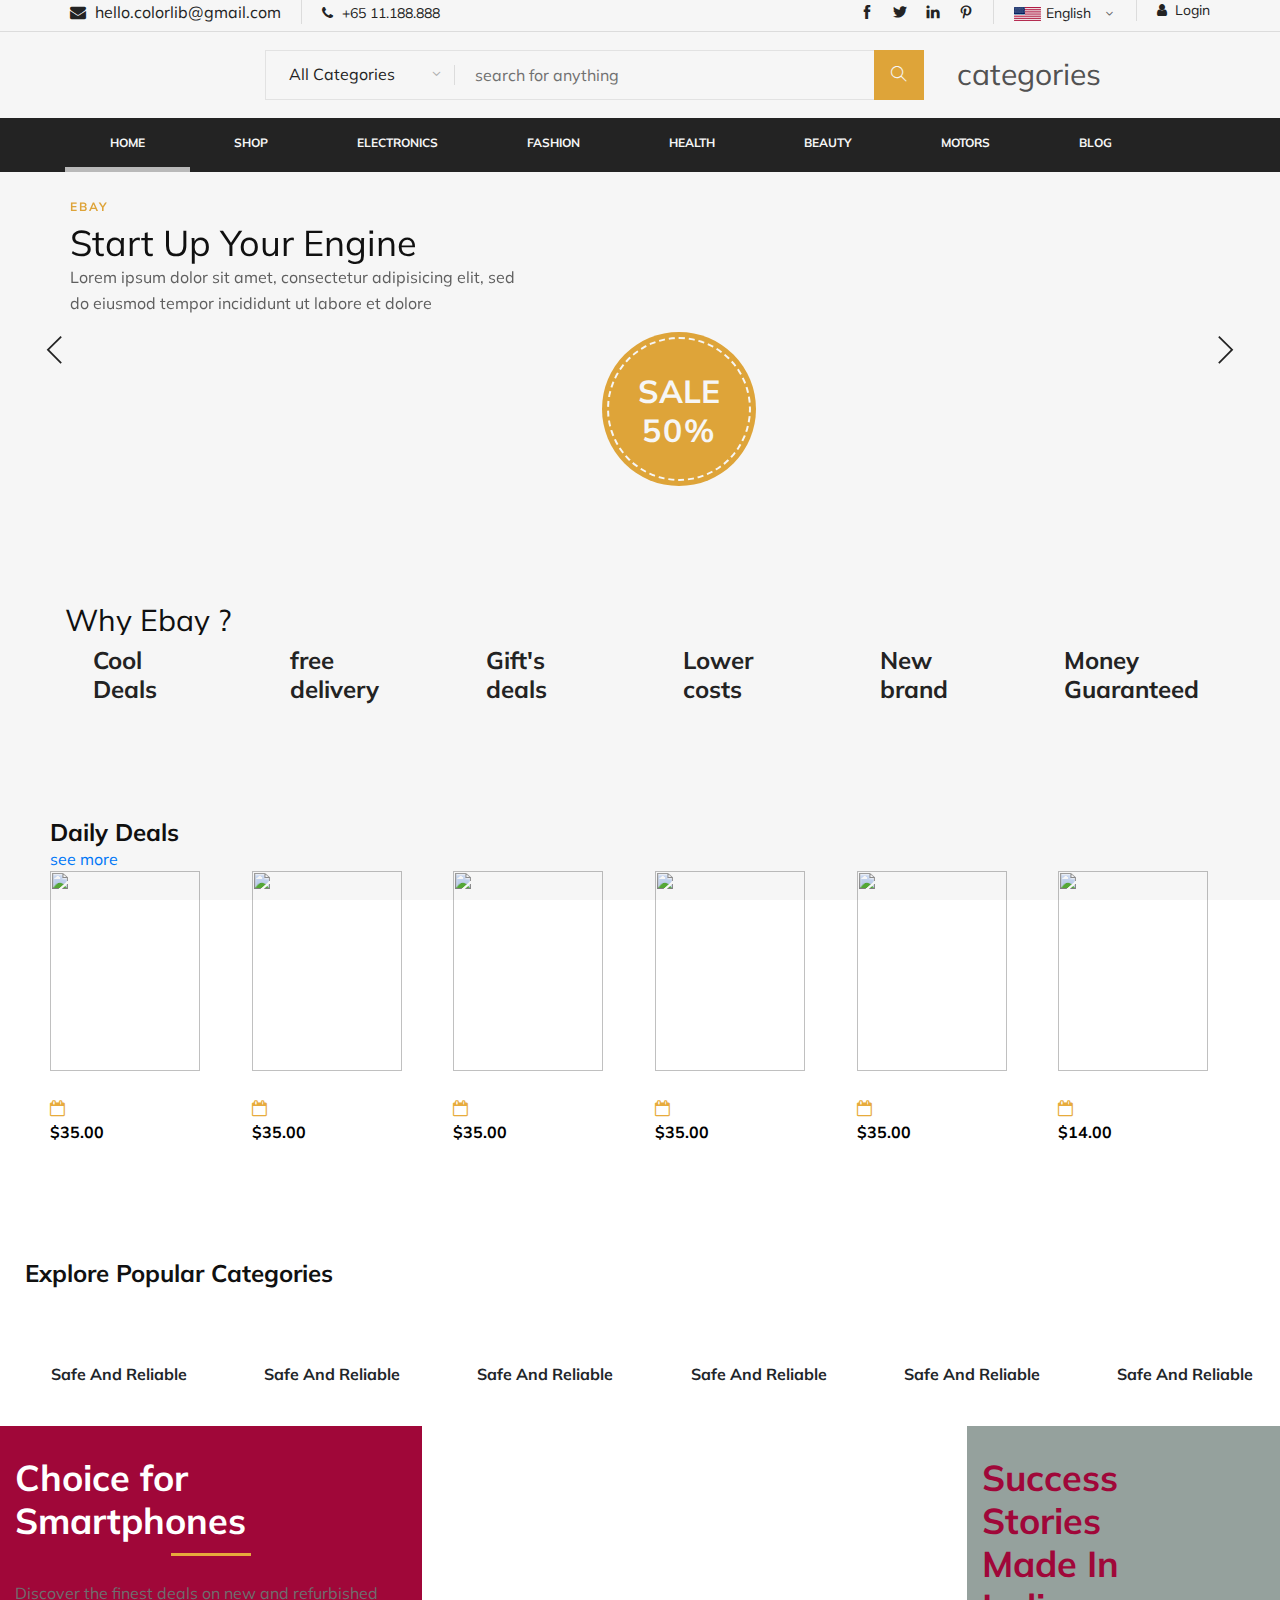
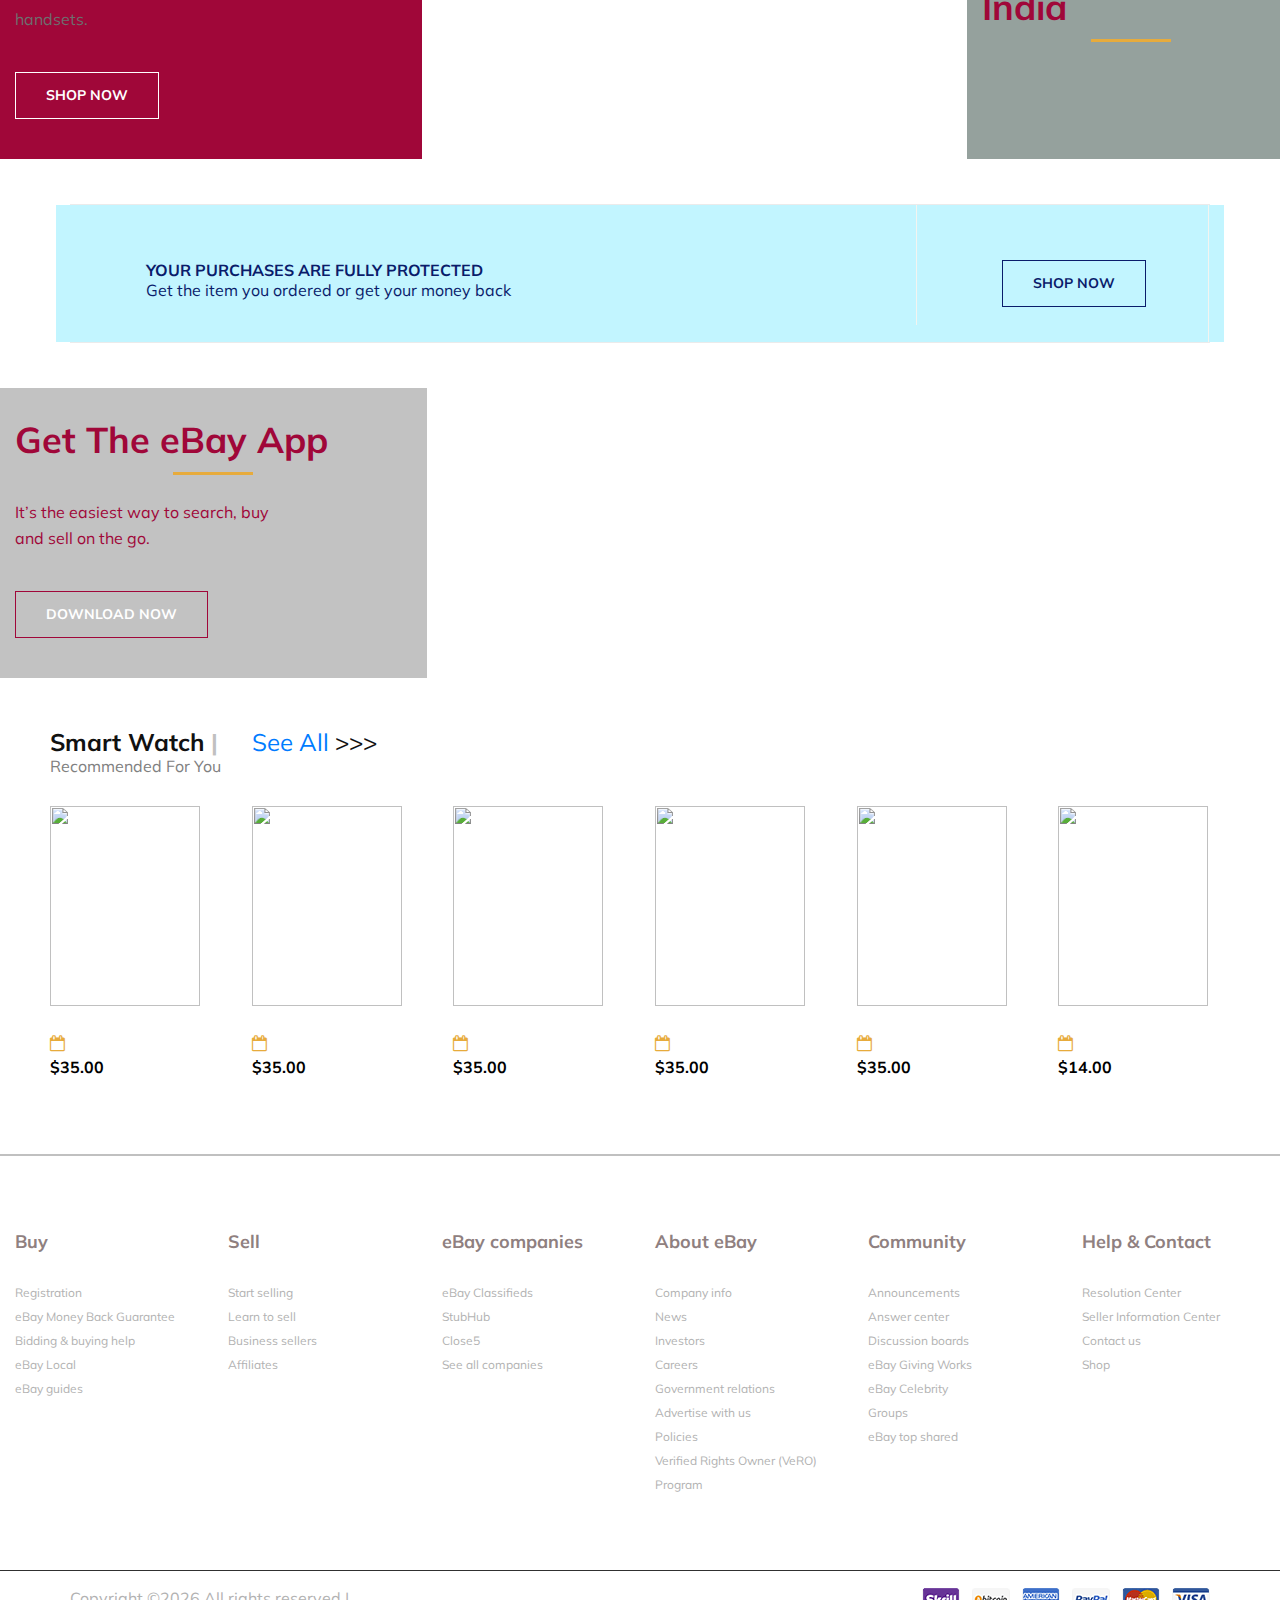
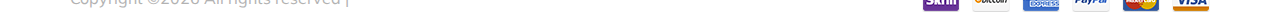
==== commit 18414183: "made some changes to the header" ====
--- a/index.html
+++ b/index.html
@@ -3,11 +3,11 @@
 
 <head>
     <meta charset="UTF-8">
-    <meta name="description" content="Fashi Template">
-    <meta name="keywords" content="Fashi, unica, creative, html">
+    <meta name="description" content="eBay Template">
+    <meta name="keywords" content="eBay, unica, creative, html">
     <meta name="viewport" content="width=device-width, initial-scale=1.0">
     <meta http-equiv="X-UA-Compatible" content="ie=edge">
-    <title>Fashi | Template</title>
+    <title> eBay | Template</title>
 
     <!-- Google Font -->
     <link href="https://fonts.googleapis.com/css?family=Muli:300,400,500,600,700,800,900&display=swap" rel="stylesheet">
@@ -280,25 +280,9 @@
     <!-- products  -->
     <div style="padding:50px" class="row">
     <div  class="col-md-12"><h4> <b>Daily Deals </b></h4> <a href="#">see more</a></div>
-                <!-- <div class="col-lg-2 col-md-2">
-                    <div class="single-latest-blog">
-                        <img style="border-radius: 50%;" height="200px" src="img/latest-1.jpg" alt="">
-                        <div class="latest-text">
-                            <div class="tag-list">
-                                <div class="tag-item">
-                                    <i class="fa fa-calendar-o"></i>
-                                    <div class="product-price">
-                                    <b>$14.00</b>
-                                    </div>
-                                </div>
-                            </div>
-
-                        </div>
-                    </div>
-                </div> -->
                 <div class="col-lg-2 col-md-2">
                     <div class="single-latest-blog">
-                        <img height="150px" width="150px" src="https://i.ebayimg.com/images/g/1-8AAOSwVl9djdSU/s-l225.webp" alt="">
+                        <img height="200px" width="150px" src="https://i.ebayimg.com/images/g/1-8AAOSwVl9djdSU/s-l225.webp" alt="">
                         <div class="latest-text">
                             <div class="tag-list">
                                 <div class="tag-item">
@@ -320,7 +304,7 @@
                 </div>
                 <div class="col-lg-2 col-md-2">
                     <div class="single-latest-blog">
-                        <img height="150px" width="150px" src="https://i.ebayimg.com/images/g/JDsAAOSwQfdc9iF8/s-l225.webp" alt="">
+                        <img height="200px" width="150px" src="https://i.ebayimg.com/images/g/JDsAAOSwQfdc9iF8/s-l225.webp" alt="">
                         <div class="latest-text">
                             <div class="tag-list">
                                 <div class="tag-item">
@@ -342,7 +326,7 @@
                 </div>
                 <div class="col-lg-2 col-md-2">
                     <div class="single-latest-blog">
-                        <img height="150px" width="150px" src="https://i.ebayimg.com/images/g/fMcAAOSwLEtd1PH4/s-l225.webp" alt="">
+                        <img height="200px" width="150px" src="https://i.ebayimg.com/images/g/fMcAAOSwLEtd1PH4/s-l225.webp" alt="">
                         <div class="latest-text">
                             <div class="tag-list">
                                 <div class="tag-item">
@@ -364,7 +348,7 @@
                 </div>
                 <div class="col-lg-2 col-md-2">
                     <div class="single-latest-blog">
-                        <img height="150px" width="150px" src="https://i.ebayimg.com/images/g/0bkAAOSw57BdAIE6/s-l225.webp" alt="">
+                        <img height="200px" width="150px" src="https://i.ebayimg.com/images/g/0bkAAOSw57BdAIE6/s-l225.webp" alt="">
                         <div class="latest-text">
                             <div class="tag-list">
                                 <div class="tag-item">
@@ -386,7 +370,7 @@
                 </div>
                 <div class="col-lg-2 col-md-2">
                     <div class="single-latest-blog">
-                        <img height="150px" width="150px" src="https://i.ebayimg.com/images/g/1tIAAOSwXMhd-zmy/s-l225.webp" alt="">
+                        <img height="200px" width="150px" src="https://i.ebayimg.com/images/g/1tIAAOSwXMhd-zmy/s-l225.webp" alt="">
                         <div class="latest-text">
                             <div class="tag-list">
                                 <div class="tag-item">
@@ -408,7 +392,7 @@
                 </div>
                 <div class="col-lg-2 col-md-2">
                     <div class="single-latest-blog">
-                        <img height="150px" width="150px" src="https://i.ebayimg.com/images/g/vYMAAOSwgr9bojK7/s-l225.webp" alt="">
+                        <img height="200px" width="150px" src="https://i.ebayimg.com/images/g/vYMAAOSwgr9bojK7/s-l225.webp" alt="">
                         <div class="latest-text">
                             <div class="tag-list">
                                     <div class="tag-item">
@@ -661,7 +645,7 @@
         </div>
                 <div class="col-lg-2 col-md-2 col-sm-4">
                     <div class="single-latest-blog">
-                        <img height="150px" width="150px" src="https://i.ebayimg.com/images/g/9PEAAOSwADVdw3iy/s-l225.webp" alt="">
+                        <img height="200px" width="150px" src="https://i.ebayimg.com/images/g/9PEAAOSwADVdw3iy/s-l225.webp" alt="">
                         <div class="latest-text">
                             <div class="tag-list">
                                 <div class="tag-item">
@@ -683,7 +667,7 @@
                 </div>
                 <div class="col-lg-2 col-md-2 col-sm-4">
                     <div class="single-latest-blog">
-                        <img height="150px" width="150px" src="https://i.ebayimg.com/images/g/LUkAAOSwGfJdkFx2/s-l225.webp" alt="">
+                        <img height="200px" width="150px" src="https://i.ebayimg.com/images/g/LUkAAOSwGfJdkFx2/s-l225.webp" alt="">
                         <div class="latest-text">
                             <div class="tag-list">
                                 <div class="tag-item">
@@ -705,7 +689,7 @@
                 </div>
                 <div class="col-lg-2 col-md-2 col-sm-4">
                     <div class="single-latest-blog">
-                        <img height="150px" width="150px" src="https://i.ebayimg.com/images/g/-1EAAOSwEDFd06oa/s-l225.webp" alt="">
+                        <img height="200px" width="150px" src="https://i.ebayimg.com/images/g/-1EAAOSwEDFd06oa/s-l225.webp" alt="">
                         <div class="latest-text">
                             <div class="tag-list">
                                 <div class="tag-item">
@@ -727,7 +711,7 @@
                 </div>
                 <div class="col-lg-2 col-md-2 col-sm-4">
                     <div class="single-latest-blog">
-                        <img height="150px" width="150px" src="https://i.ebayimg.com/images/g/VSIAAOSwtV1dUS5B/s-l225.webp" alt="">
+                        <img height="200px" width="150px" src="https://i.ebayimg.com/images/g/VSIAAOSwtV1dUS5B/s-l225.webp" alt="">
                         <div class="latest-text">
                             <div class="tag-list">
                                 <div class="tag-item">
@@ -749,7 +733,7 @@
                 </div>
                 <div class="col-lg-2 col-md-2 col-sm-4">
                     <div class="single-latest-blog">
-                        <img height="150px" width="150px" src="https://i.ebayimg.com/images/g/KoEAAOSwSRteA~sB/s-l225.webp" alt="">
+                        <img height="200px" width="150px" src="https://i.ebayimg.com/images/g/KoEAAOSwSRteA~sB/s-l225.webp" alt="">
                         <div class="latest-text">
                             <div class="tag-list">
                                 <div class="tag-item">
@@ -771,7 +755,7 @@
                 </div>
                 <div class="col-lg-2 col-md-2 col-sm-4">
                     <div class="single-latest-blog">
-                        <img height="150px" width="150px" src="https://i.ebayimg.com/images/g/njcAAOSwI-heGd9o/s-l225.webp" alt="">
+                        <img height="200px" width="150px" src="https://i.ebayimg.com/images/g/njcAAOSwI-heGd9o/s-l225.webp" alt="">
                         <div class="latest-text">
                             <div class="tag-list">
                                     <div class="tag-item">
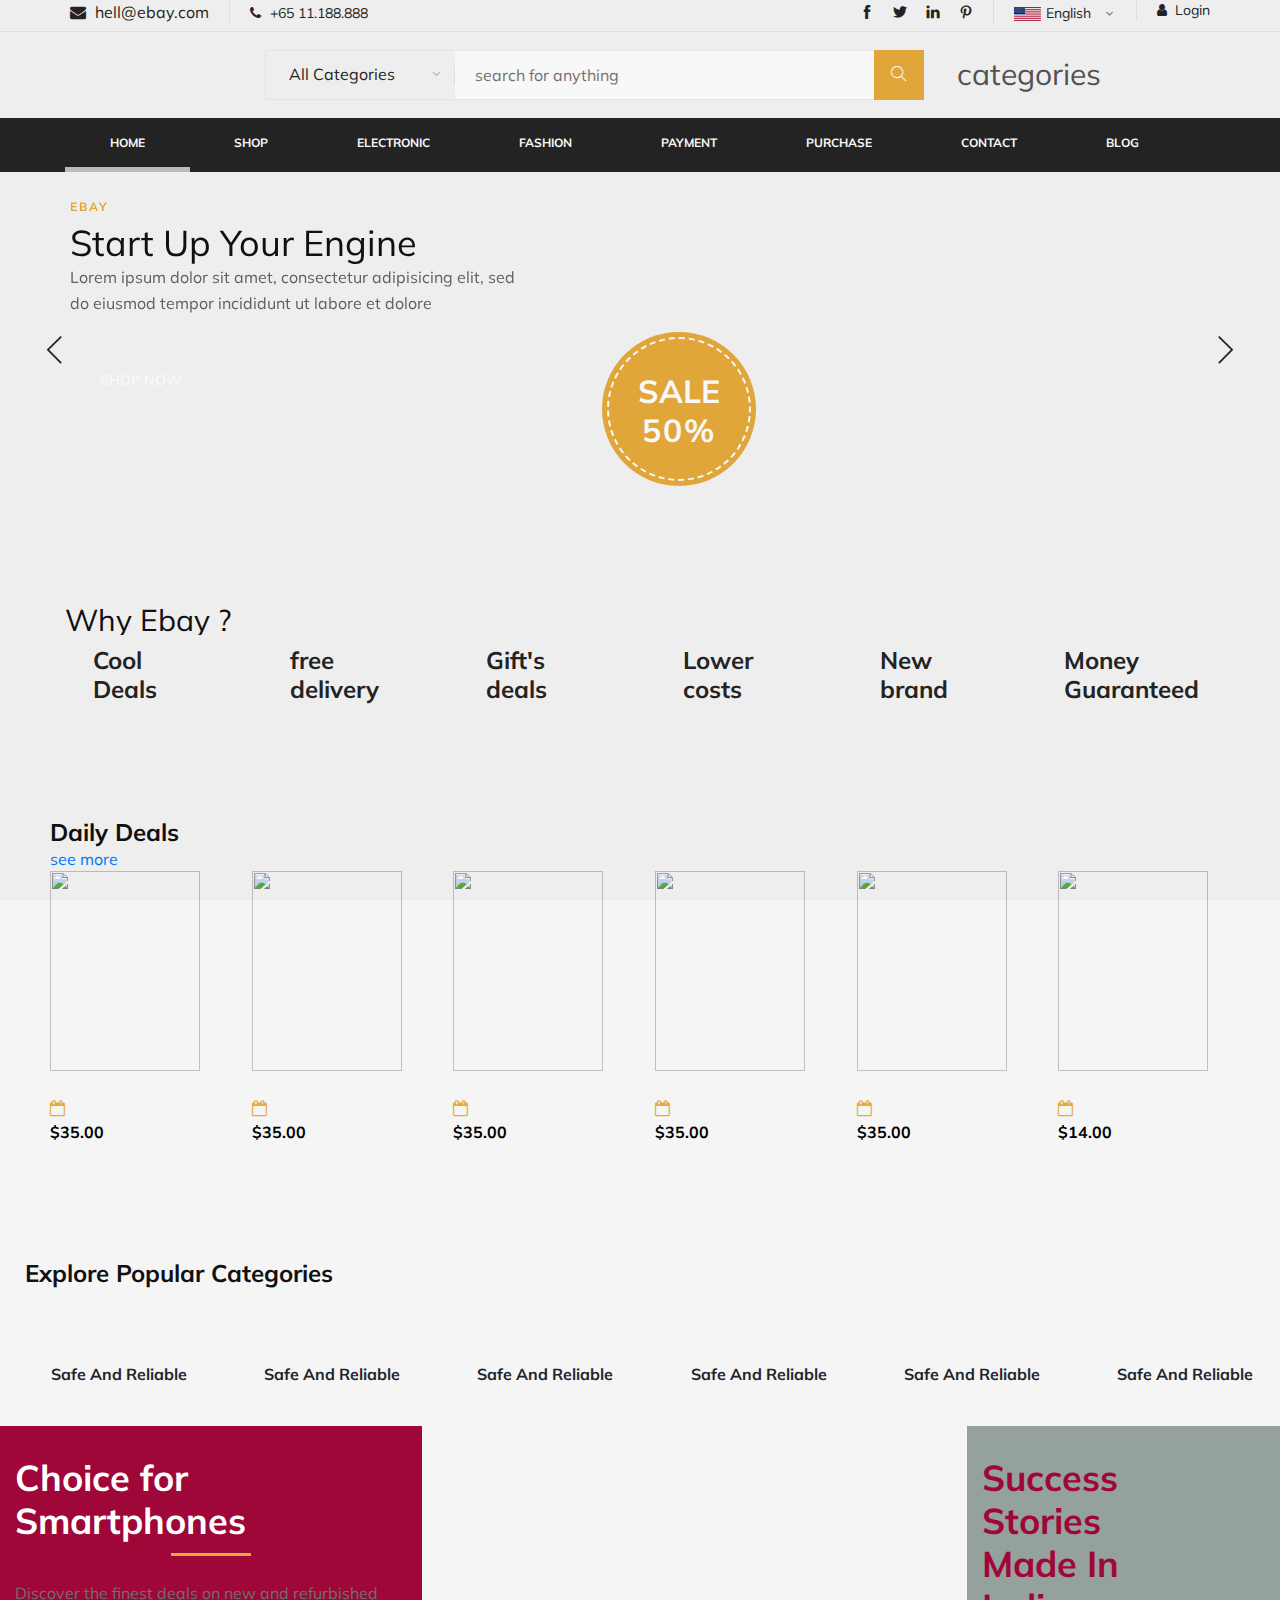
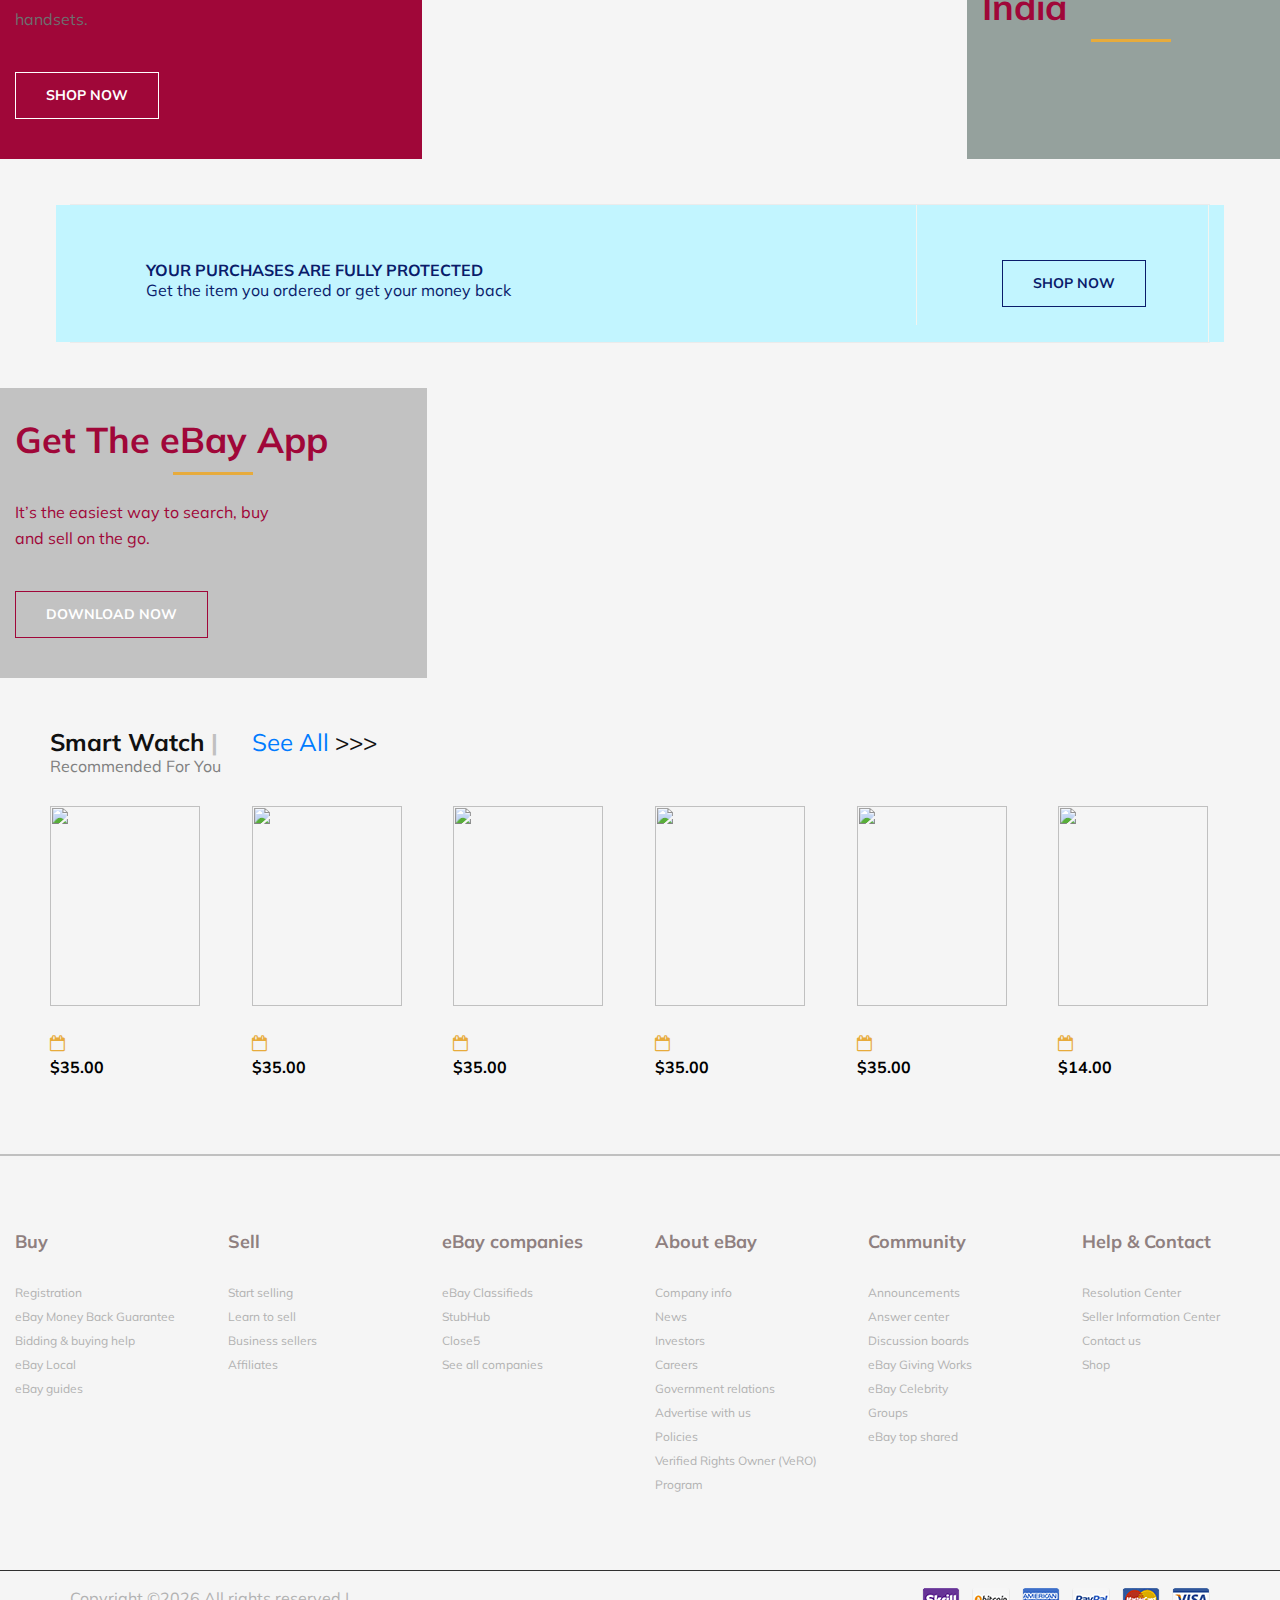
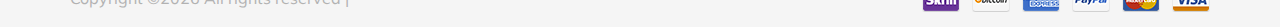
==== commit a8c8664c: "new" ====
--- a/index.html
+++ b/index.html
@@ -3,11 +3,11 @@
 
 <head>
     <meta charset="UTF-8">
-    <meta name="description" content="eBay Template">
+    <meta name="description" content="eBay">
     <meta name="keywords" content="eBay, unica, creative, html">
     <meta name="viewport" content="width=device-width, initial-scale=1.0">
     <meta http-equiv="X-UA-Compatible" content="ie=edge">
-    <title> eBay | Template</title>
+    <title> eBay</title>
 
     <!-- Google Font -->
     <link href="https://fonts.googleapis.com/css?family=Muli:300,400,500,600,700,800,900&display=swap" rel="stylesheet">
@@ -37,7 +37,7 @@
                 <div class="ht-left">
                     <div class="mail-service">
                         <i class=" fa fa-envelope"></i>
-                        hello.colorlib@gmail.com
+                        hell@ebay.com
                     </div>
                     <div class="phone-service">
                         <i class=" fa fa-phone"></i>
@@ -84,92 +84,21 @@
                     </div>
                     <div class="col-lg-3 text-right col-md-3">
                     <button class="lg-shop"> categories </button>
-                        <!-- <ul class="nav-right">
-                            <li class="heart-icon">
-                                <a href="#">
-                                    <i class="icon_heart_alt"></i>
-                                    <span>1</span>
-                                </a>
-                            </li>
-                            <li class="cart-icon">
-                                <a href="#">
-                                    <i class="icon_bag_alt"></i>
-                                    <span>3</span>
-                                </a>
-                                <div class="cart-hover">
-                                    <div class="select-items">
-                                        <table>
-                                            <tbody>
-                                                <tr>
-                                                    <td class="si-pic"><img src="img/select-product-1.jpg" alt=""></td>
-                                                    <td class="si-text">
-                                                        <div class="product-selected">
-                                                            <p>$60.00 x 1</p>
-                                                            <h6>Kabino Bedside Table</h6>
-                                                        </div>
-                                                    </td>
-                                                    <td class="si-close">
-                                                        <i class="ti-close"></i>
-                                                    </td>
-                                                </tr>
-                                                <tr>
-                                                    <td class="si-pic"><img src="img/select-product-2.jpg" alt=""></td>
-                                                    <td class="si-text">
-                                                        <div class="product-selected">
-                                                            <p>$60.00 x 1</p>
-                                                            <h6>Kabino Bedside Table</h6>
-                                                        </div>
-                                                    </td>
-                                                    <td class="si-close">
-                                                        <i class="ti-close"></i>
-                                                    </td>
-                                                </tr>
-                                            </tbody>
-                                        </table>
-                                    </div>
-                                    <div class="select-total">
-                                        <span>total:</span>
-                                        <h5>$120.00</h5>
-                                    </div>
-                                    <div class="select-button">
-                                        <a href="#" class="primary-btn view-card">VIEW CARD</a>
-                                        <a href="#" class="primary-btn checkout-btn">CHECK OUT</a>
-                                    </div>
-                                </div>
-                            </li>
-                            <li class="cart-price">$150.00</li>
-                        </ul> -->
                     </div>
                 </div>
             </div>
         </div>
         <div class="nav-item">
             <div class="container">
-                <!-- <div class="nav-depart">
-                    <div class="depart-btn">
-                        <i class="ti-menu"></i>
-                        <span>All departments</span>
-                        <ul class="depart-hover">
-                            <li class="active"><a href="#">Women’s Clothing</a></li>
-                            <li><a href="#">Men’s Clothing</a></li>
-                            <li><a href="#">Underwear</a></li>
-                            <li><a href="#">Kid's Clothing</a></li>
-                            <li><a href="#">Brand Fashion</a></li>
-                            <li><a href="#">Accessories/Shoes</a></li>
-                            <li><a href="#">Luxury Brands</a></li>
-                            <li><a href="#">Brand Outdoor Apparel</a></li>
-                        </ul>
-                    </div>
-                </div> -->
                 <nav class="nav-menu mobile-menu">
                     <ul>
                         <li class="active"><a href="./index.html">Home</a></li>
-                        <li><a href="./shop.html">Shop</a></li>
-                        <li><a href="#">Electronics</a></li>
-                        <li><a href="#">Fashion</a></li>
-                        <li><a href="#">Health</a></li>
-                        <li><a href="#">Beauty</a></li>
-                        <li><a href="#">Motors</a></li>
+                        <li><a href="./first-shop.html">Shop</a></li>
+                        <li><a href="./product.html">Electronic</a></li>
+                        <li><a href="./shop.html">Fashion</a></li>
+                        <li><a href="./check-out.html">Payment</a></li>
+                        <li><a href="./shopping-cart.html">Purchase</a></li>
+                        <li><a href="./contact.html">Contact</a></li>
                         <li><a href="./blog.html">Blog</a></li>
                     </ul>
                 </nav>
@@ -1009,8 +938,8 @@
                 </div>
             </div>
         </div>
-    </section> -->
-    <!-- Man Banner Section End -->
+    </section>  -->
+    <!-- Man Banner Section End
 
 
 
--- a/css/style.css
+++ b/css/style.css
@@ -37,6 +37,7 @@
 	font-family: "Muli", sans-serif;
 	-webkit-font-smoothing: antialiased;
 	font-smoothing: antialiased;
+	background-color: #f5f5f5;
 }
 
 h1,
@@ -1063,7 +1064,7 @@
 	color: #252525;
 	font-weight: 700;
 	padding: 11px 28px;
-	background: #ffffff;
+	background: #f5f5f5;
 	border-radius: 2px;
 }
 
@@ -1167,29 +1168,29 @@
 }
 
 .product-slider .owl-dots {
-	text-align: center;
-	margin-top: 27px;
+	/* text-align: center;
+	margin-top: 27px; */
 }
 
 .product-slider .owl-dots button {
-	width: 6px;
+	/* width: 6px;
 	height: 6px;
 	background: #D8D9DA;
 	border-radius: 50%;
 	margin-right: 10px;
 	-webkit-transition: all 0.3s;
 	-o-transition: all 0.3s;
-	transition: all 0.3s;
+	transition: all 0.3s; */
 }
 
 .product-slider .owl-dots button:last-child {
-	margin-right: 0;
+	/* margin-right: 0; */
 }
 
 .product-slider .owl-dots button.active {
-	width: 30px;
+	/* width: 30px;
 	background: #252525;
-	border-radius: 50px;
+	border-radius: 50px; */
 }
 
 .product-item {
@@ -1757,19 +1758,19 @@
 -----------------------*/
 
 .product-shop {
-	padding-top: 80px;
+	padding-top: 40px;
 	padding-bottom: 80px;
 }
 
 .filter-widget {
-	margin-bottom: 45px;
+	margin-bottom: 25px;
 }
 
 .filter-widget .fw-title {
-	color: #252525;
+	color: #5f5454;
 	font-size: 22px;
 	font-weight: 700;
-	margin-bottom: 26px;
+	margin-bottom: 15px;
 }
 
 .filter-widget .filter-catagories li {
@@ -1780,11 +1781,11 @@
 	display: inline-block;
 	color: #636363;
 	font-size: 16px;
-	line-height: 39px;
+	line-height: 19px;
 }
 
 .filter-widget .fw-brand-check .bc-item {
-	margin-bottom: 3px;
+	margin-bottom: 3p
 }
 
 .filter-widget .fw-brand-check .bc-item label {
@@ -4354,3 +4355,48 @@
 		padding-right: 15px;
 	}
 }
+
+.block{
+	margin: 24px 0 0 ;
+	border-radius: 4px ;
+	min-width:512px 
+}
+.block-2{
+	background:#fff;
+	border: 2px solid #ddd;
+	box-shadow: 0 1px 2px 0 rgba(221,221,221,0.5);
+	margin-top:45px;
+
+}
+.block-header{
+	padding:24px;
+	font-weight:400px;
+	margin:0;
+	font-size:1.25rem;
+}
+.block-title{
+	columns: #333;
+	padding:0 0 3px;
+	display: inline;
+}
+.block-grid{
+	display: flex;
+	flex-wrapper: wrap;
+	justify-content: center;
+	padding: 0 8px;
+}
+.block-size{
+	width:75%;
+	margin: 0 auto;
+}
+.block-img{
+	border: 2px solid transparent;
+}
+.block-3{
+	padding: 12px 0;
+	position: relative;
+	margin: -48px 0 0;
+	border-radius: 4px;
+	min-width: 512px;
+	margin-bottom: 40px;
+}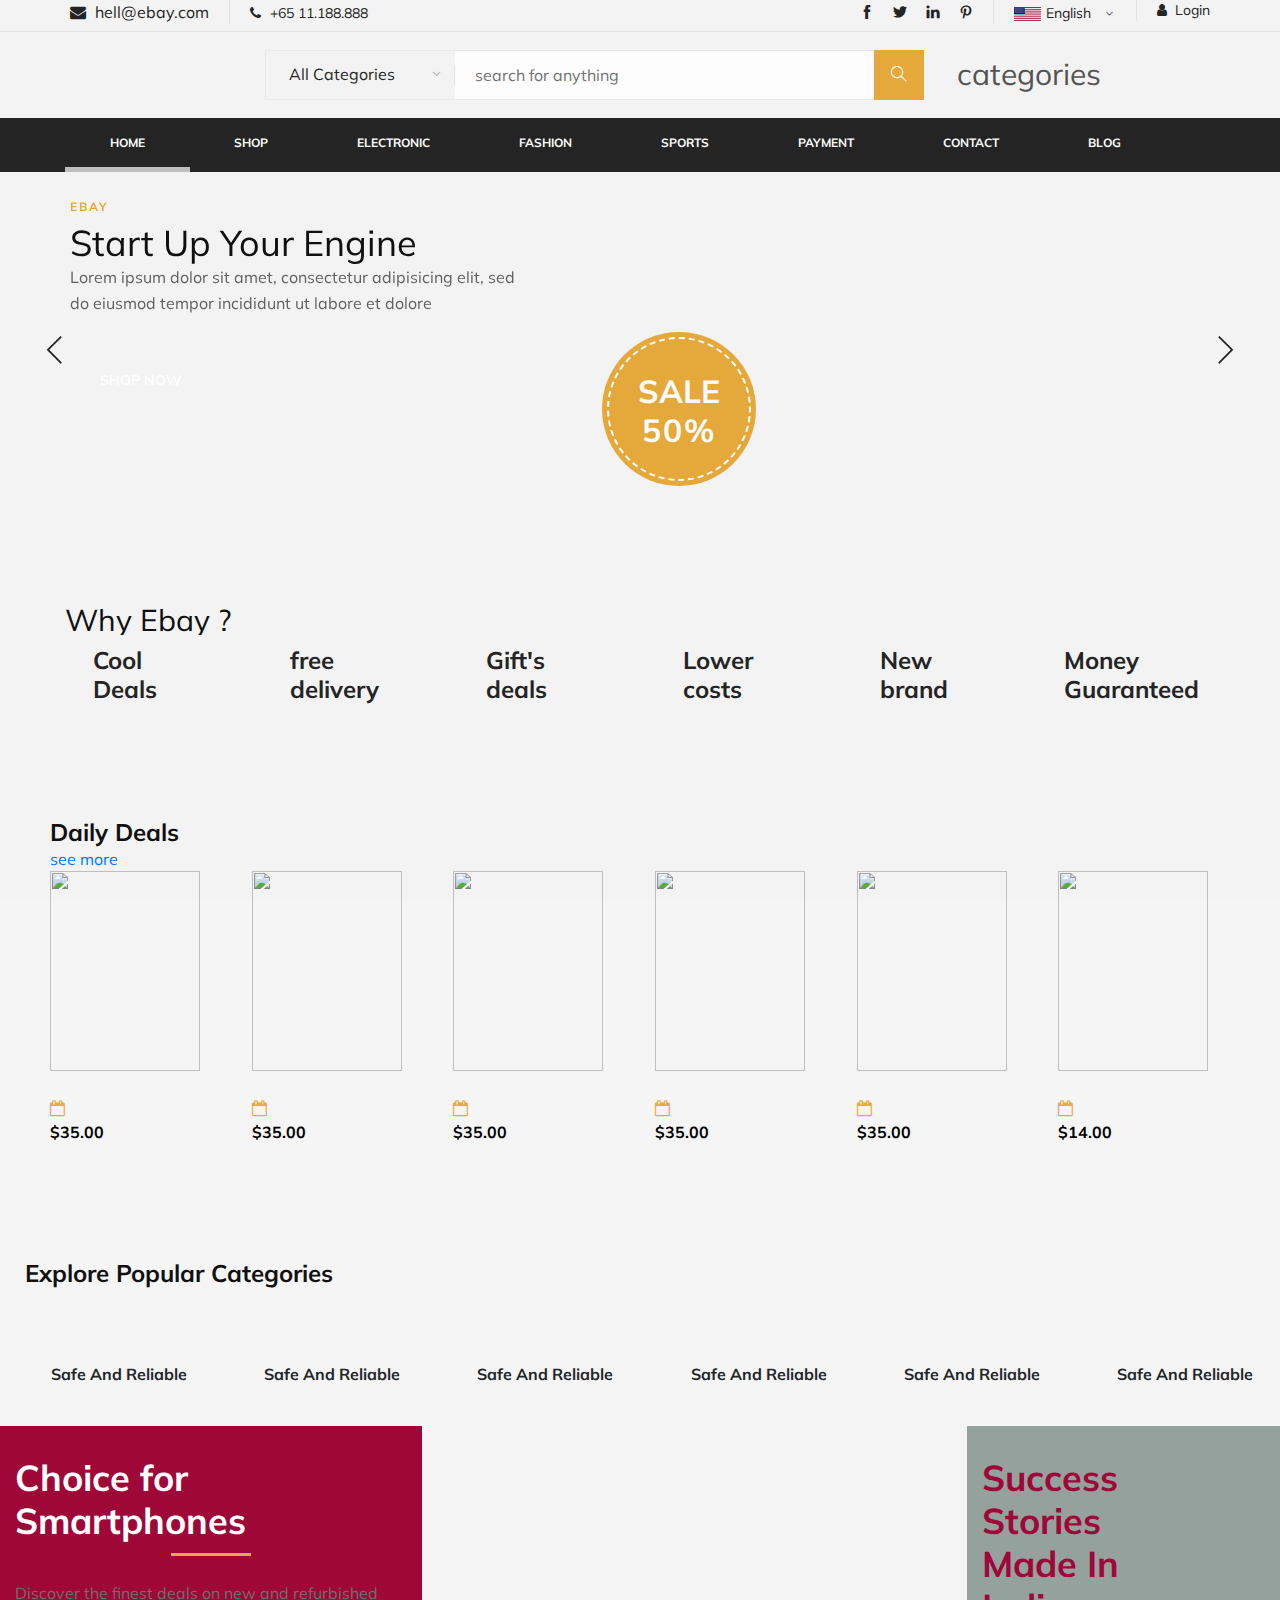
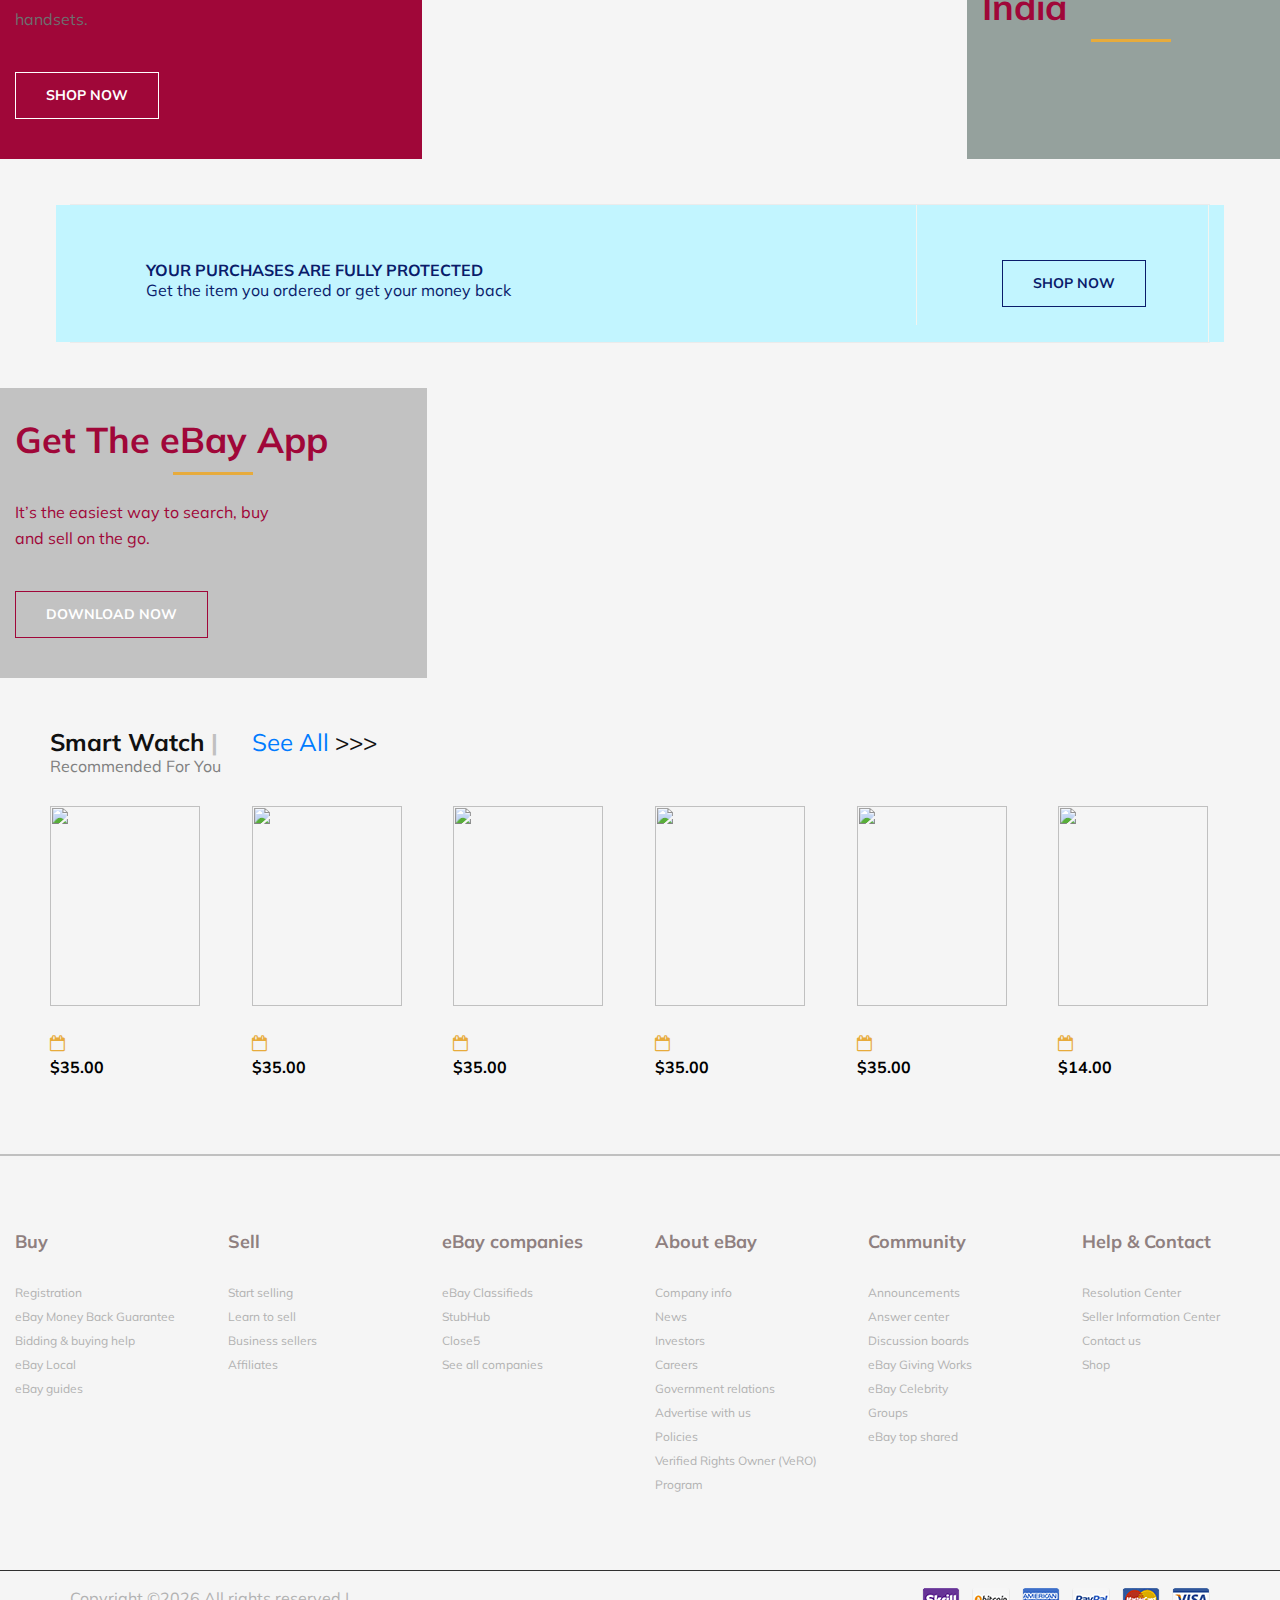
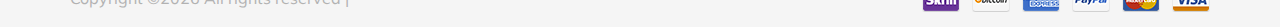
==== commit 1f9fa4e4: "new" ====
--- a/index.html
+++ b/index.html
@@ -96,8 +96,8 @@
                         <li><a href="./first-shop.html">Shop</a></li>
                         <li><a href="./product.html">Electronic</a></li>
                         <li><a href="./shop.html">Fashion</a></li>
+                        <li><a href="./Sport.html">Sports</a></li>
                         <li><a href="./check-out.html">Payment</a></li>
-                        <li><a href="./shopping-cart.html">Purchase</a></li>
                         <li><a href="./contact.html">Contact</a></li>
                         <li><a href="./blog.html">Blog</a></li>
                     </ul>
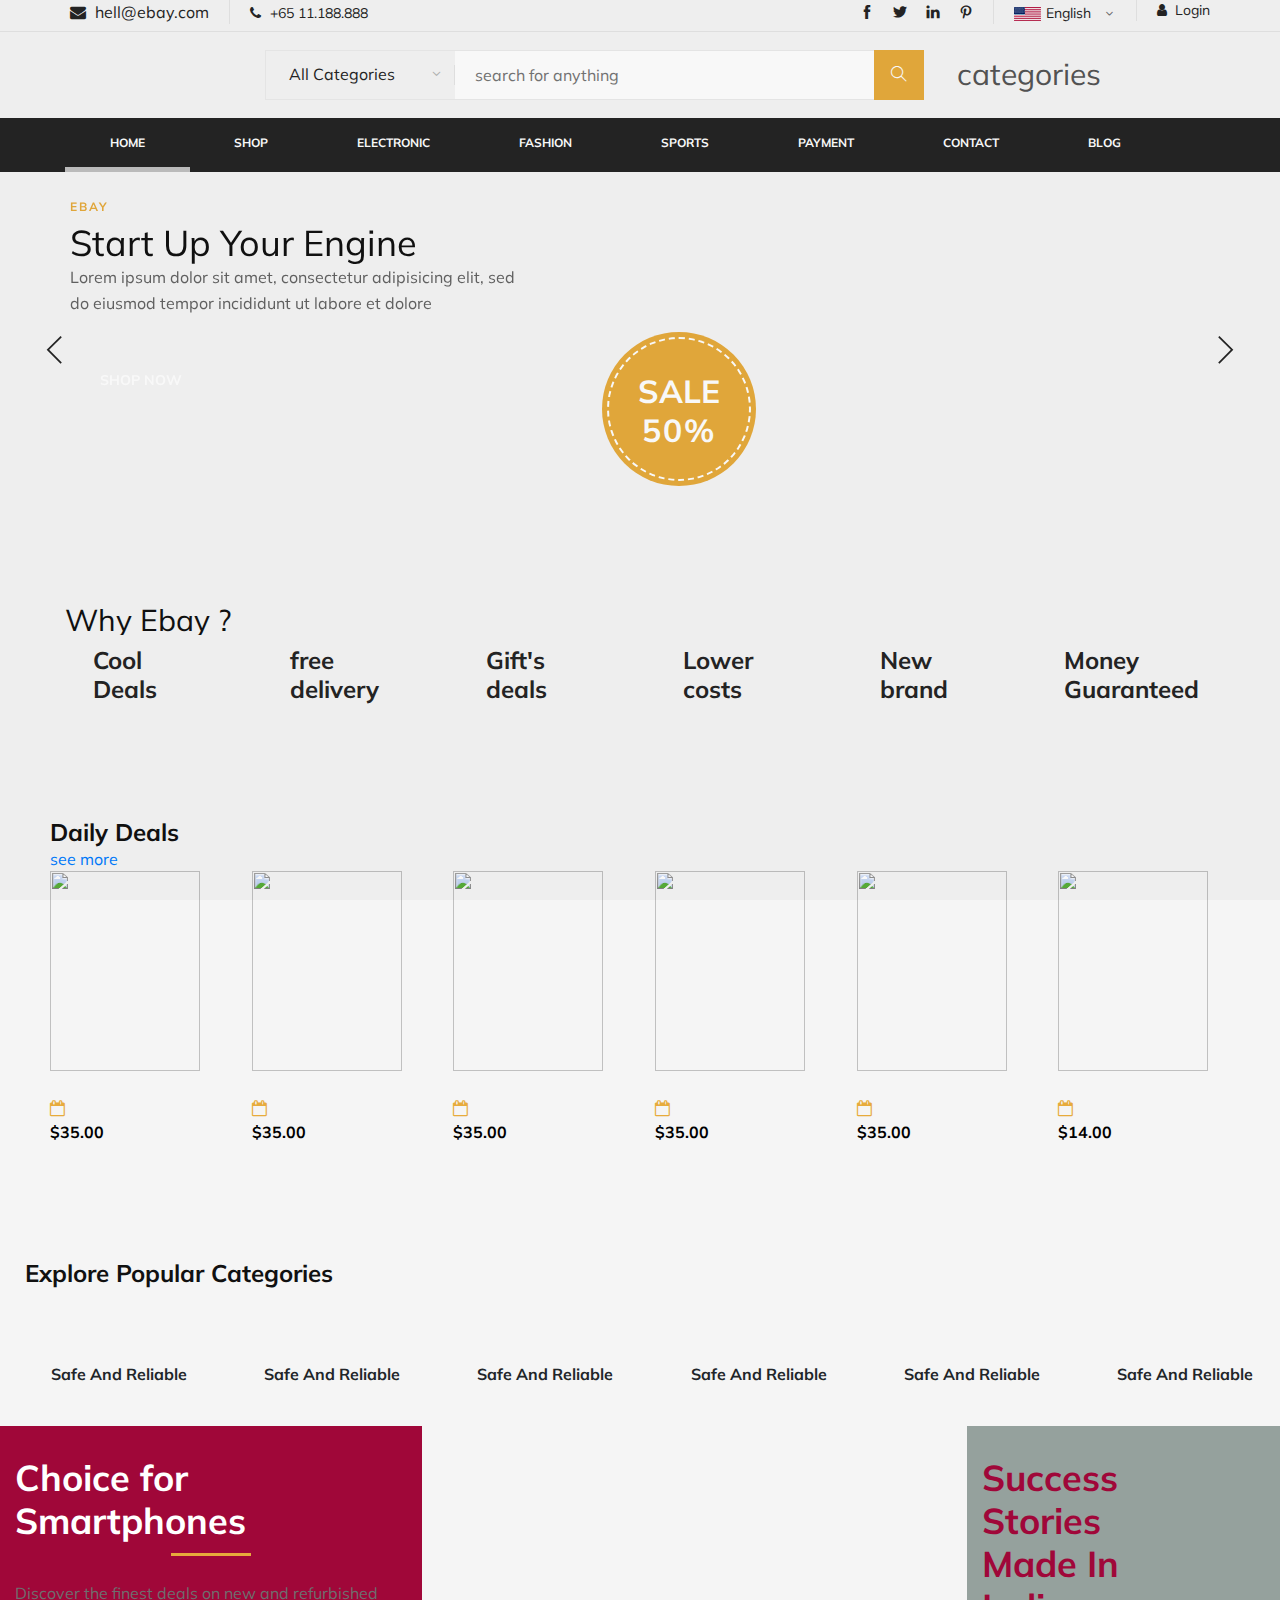
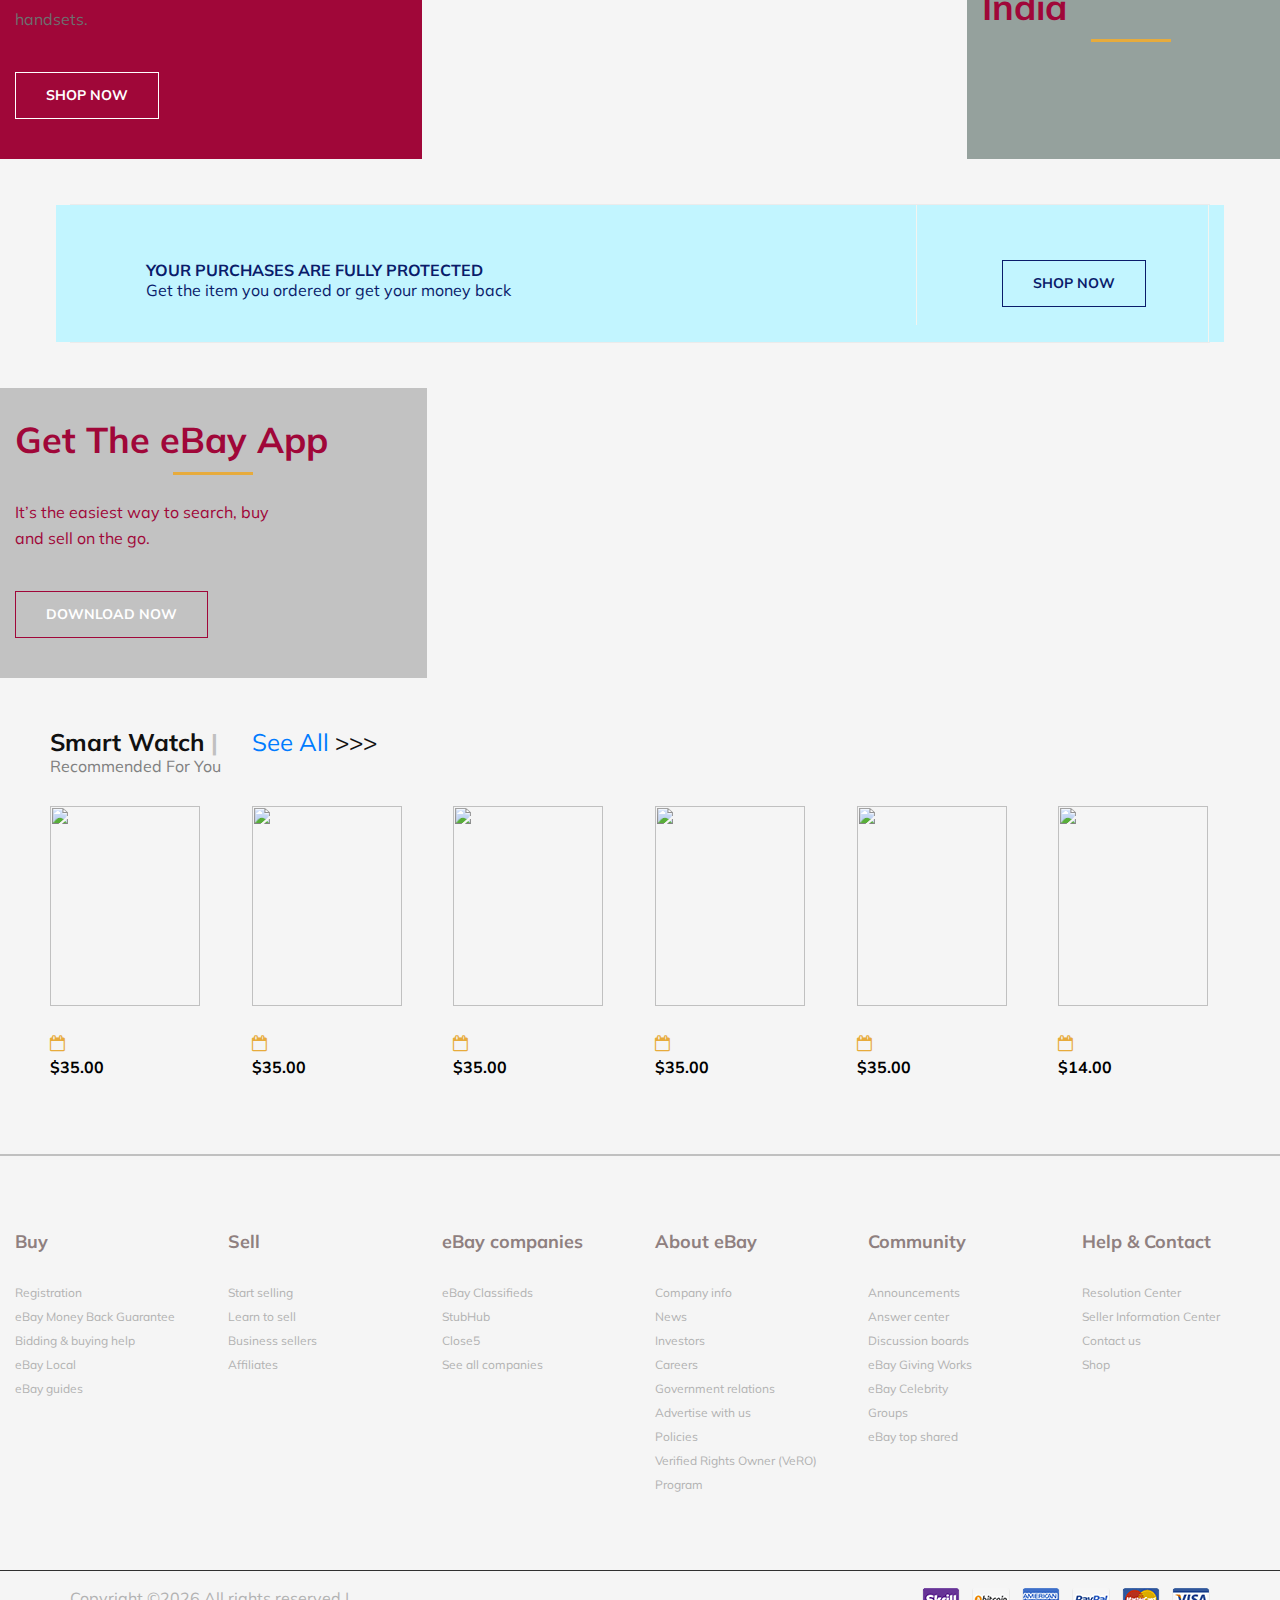
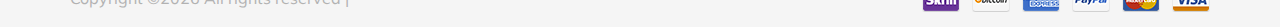
==== commit fef53494: "added some responsiveness" ====
--- a/index.html
+++ b/index.html
@@ -209,7 +209,7 @@
     <!-- products  -->
     <div style="padding:50px" class="row">
     <div  class="col-md-12"><h4> <b>Daily Deals </b></h4> <a href="#">see more</a></div>
-                <div class="col-lg-2 col-md-2">
+                <div class="col-lg-2 col-md-2 col-sm-4">
                     <div class="single-latest-blog">
                         <img height="200px" width="150px" src="https://i.ebayimg.com/images/g/1-8AAOSwVl9djdSU/s-l225.webp" alt="">
                         <div class="latest-text">
@@ -231,7 +231,7 @@
                         </div>
                     </div>
                 </div>
-                <div class="col-lg-2 col-md-2">
+                <div class="col-lg-2 col-md-2 col-sm-4">
                     <div class="single-latest-blog">
                         <img height="200px" width="150px" src="https://i.ebayimg.com/images/g/JDsAAOSwQfdc9iF8/s-l225.webp" alt="">
                         <div class="latest-text">
@@ -253,7 +253,7 @@
                         </div>
                     </div>
                 </div>
-                <div class="col-lg-2 col-md-2">
+                <div class="col-lg-2 col-md-2 col-sm-4">
                     <div class="single-latest-blog">
                         <img height="200px" width="150px" src="https://i.ebayimg.com/images/g/fMcAAOSwLEtd1PH4/s-l225.webp" alt="">
                         <div class="latest-text">
@@ -275,7 +275,7 @@
                         </div>
                     </div>
                 </div>
-                <div class="col-lg-2 col-md-2">
+                <div class="col-lg-2 col-md-2 col-sm-4">
                     <div class="single-latest-blog">
                         <img height="200px" width="150px" src="https://i.ebayimg.com/images/g/0bkAAOSw57BdAIE6/s-l225.webp" alt="">
                         <div class="latest-text">
@@ -297,7 +297,7 @@
                         </div>
                     </div>
                 </div>
-                <div class="col-lg-2 col-md-2">
+                <div class="col-lg-2 col-md-2 col-sm-4">
                     <div class="single-latest-blog">
                         <img height="200px" width="150px" src="https://i.ebayimg.com/images/g/1tIAAOSwXMhd-zmy/s-l225.webp" alt="">
                         <div class="latest-text">
@@ -319,7 +319,7 @@
                         </div>
                     </div>
                 </div>
-                <div class="col-lg-2 col-md-2">
+                <div class="col-lg-2 col-md-2 col-sm-4">
                     <div class="single-latest-blog">
                         <img height="200px" width="150px" src="https://i.ebayimg.com/images/g/vYMAAOSwgr9bojK7/s-l225.webp" alt="">
                         <div class="latest-text">
@@ -349,7 +349,7 @@
         <div class="row">
         <div class="col-md-12"> <h4 style='padding-left:10px; padding-bottom:30px;'>  <b> Explore Popular Categories </b></h4>
             </div>
-                <div class="col-lg-2 col-md-2">
+                <div class="col-lg-2 col-md-2 col-sm-4">
                     <div class="">
                         <img style="border-radius: 50%;" min-width="50%" height="200px" src="https://i.ebayimg.com/images/g/YPAAAOSwA05caeqn/s-l200.webp" alt="">
                             <div class="latest-text">
@@ -368,7 +368,7 @@
                             </div>
                     </div>
                 </div>
-                <div class="col-lg-2 col-md-2">
+                <div class="col-lg-2 col-md-2 col-sm-4">
                     <div class="">
                         <img style="border-radius: 50%;" min-width="50%" height="200px" src="https://i.ebayimg.com/images/g/lDIAAOSwP79caeqn/s-l200.webp" alt="">
                             <div class="latest-text">
@@ -388,7 +388,7 @@
                             </div>
                     </div>
                 </div>
-                <div class="col-lg-2 col-md-2">
+                <div class="col-lg-2 col-md-2 col-sm-4">
                     <div class="">
                         <img style="border-radius: 50%;" min-width="50%" height="200px" src="https://i.ebayimg.com/images/g/Jq0AAOSwnI9caeqn/s-l200.webp" alt="">
                             <div class="latest-text">
@@ -408,7 +408,7 @@
                             </div>
                     </div>
                 </div>
-                <div class="col-lg-2 col-md-2">
+                <div class="col-lg-2 col-md-2 col-sm-4">
                     <div class="">
                         <img style="border-radius: 50%;" min-width="50%" height="200px" src="https://i.ebayimg.com/images/g/oycAAOSwQ45caeqn/s-l200.webp" alt="">
                             <div class="latest-text">
@@ -428,7 +428,7 @@
                             </div>
                     </div>
                 </div>
-                <div class="col-lg-2 col-md-2">
+                <div class="col-lg-2 col-md-2 col-sm-4">
                     <div class="">
                         <img style="border-radius: 50%;" min-width="50%" height="200px" src="https://i.ebayimg.com/images/g/ktsAAOSwd5xcaeqn/s-l200.webp" alt="">
                             <div class="latest-text">
@@ -448,7 +448,7 @@
                             </div>
                     </div>
                 </div>
-                <div class="col-lg-2 col-md-2">
+                <div class="col-lg-2 col-md-2 col-sm-4">
                     <div class="">
                         <img style="border-radius: 50%;" min-width="50%" height="200px" src="https://i.ebayimg.com/images/g/6v0AAOSwdvVcaeqn/s-l200.webp" alt="">
                             <div class="latest-text">
--- a/css/style.css
+++ b/css/style.css
@@ -1279,8 +1279,8 @@
 }
 
 .product-item .pi-text .catagory-name {
-	font-size: 10px;
-	color: #b2b2b2;
+	font-size: 11px;
+	color: #1d1919;
 	font-weight: 700;
 	letter-spacing: 2px;
 	text-transform: uppercase;
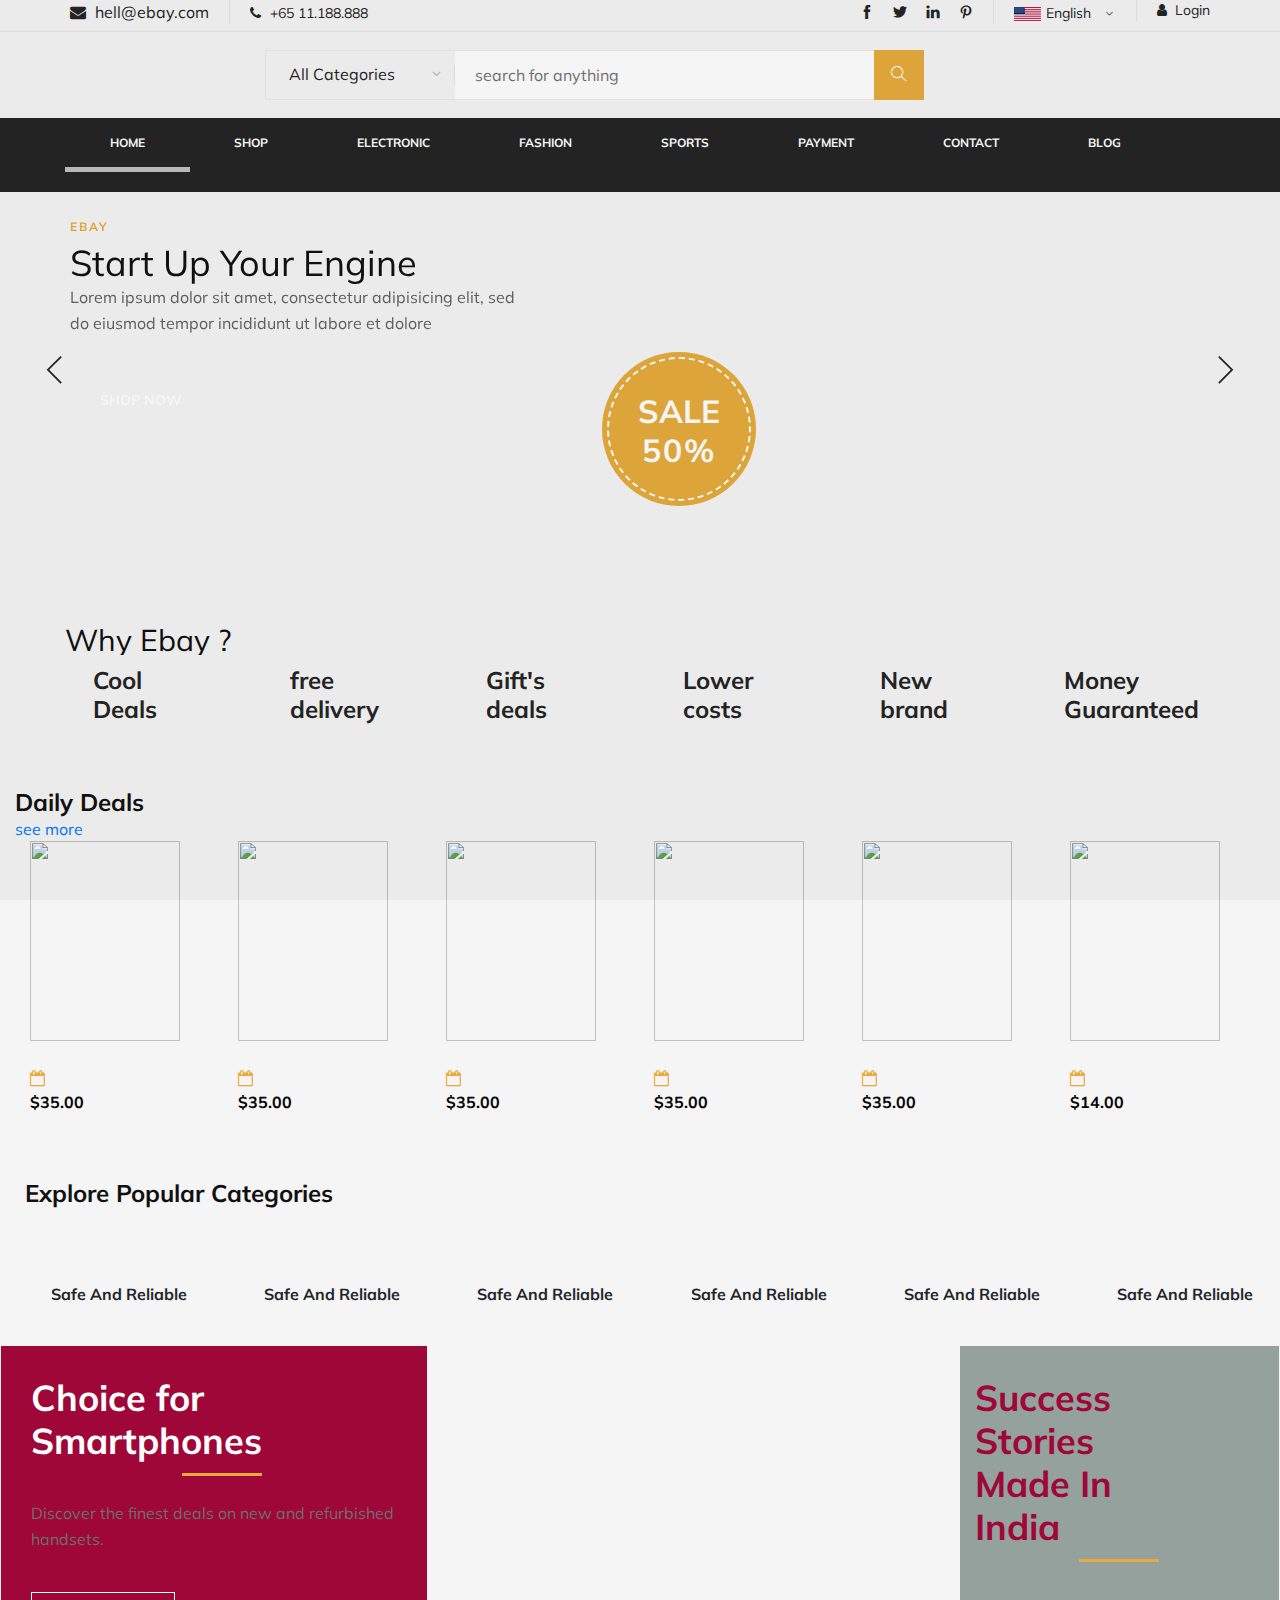
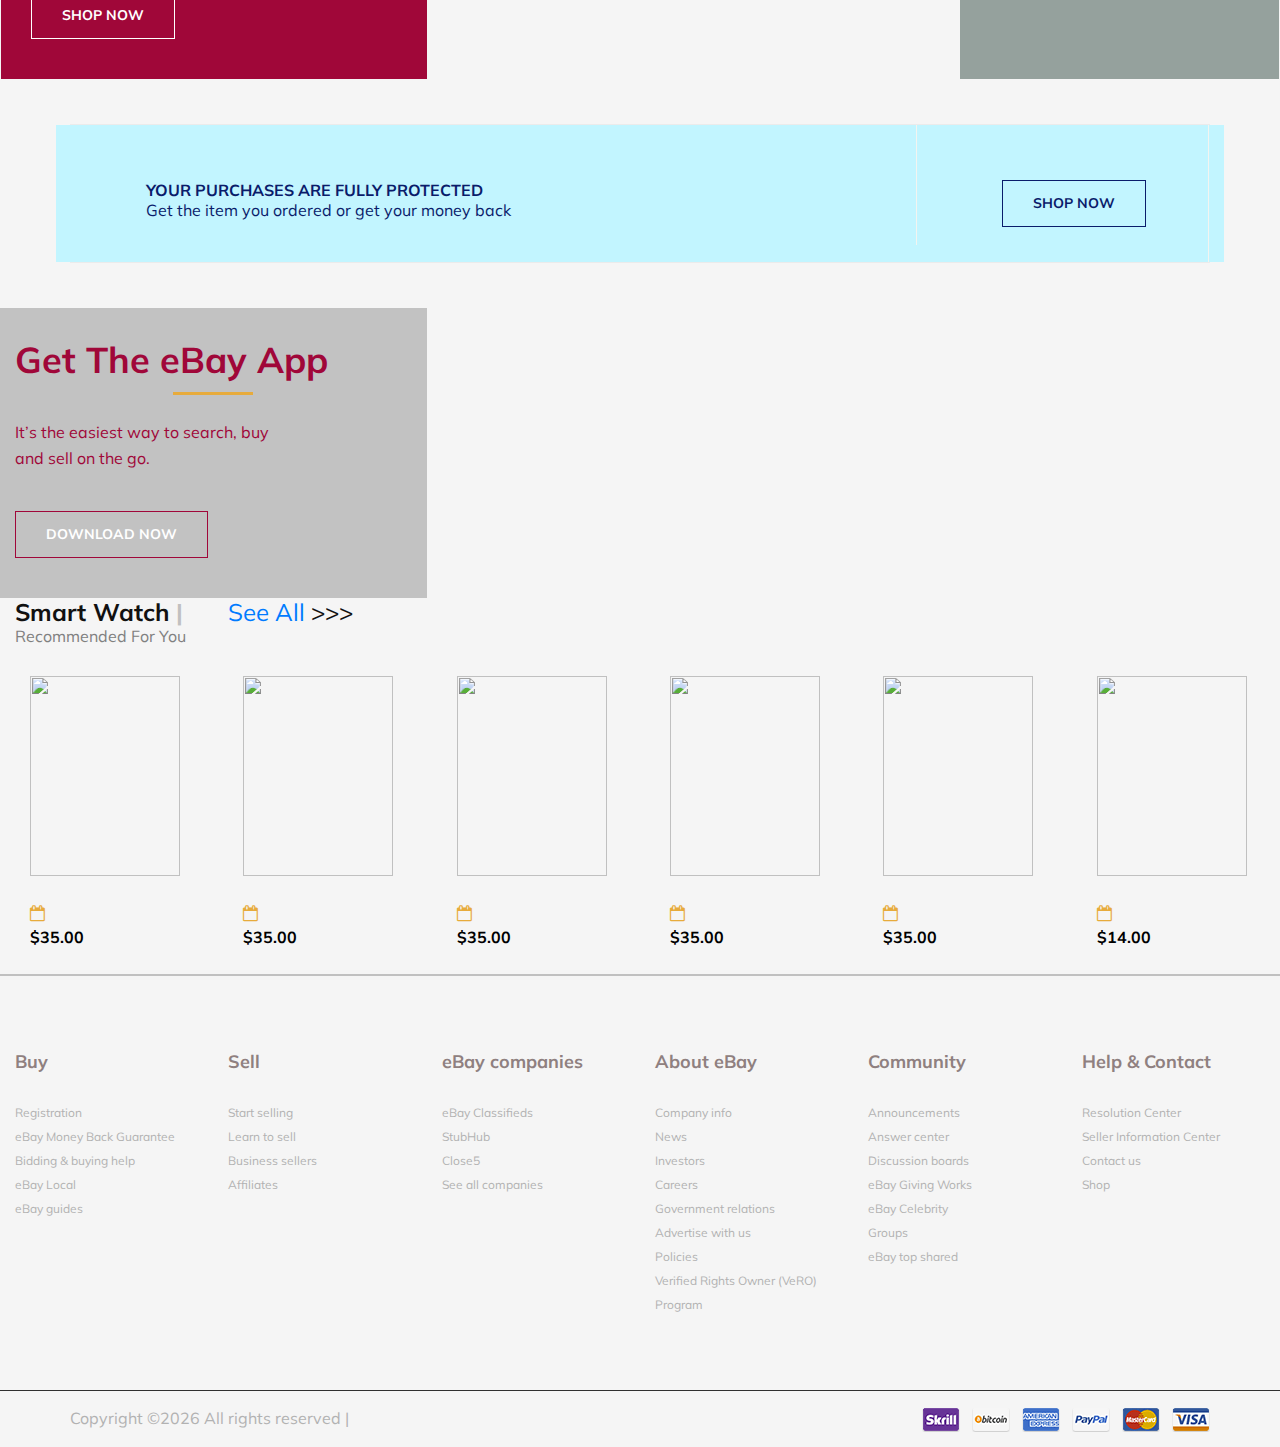
==== commit 2a7f1b0c: "added responsiveness for xs screens" ====
--- a/index.html
+++ b/index.html
@@ -83,7 +83,7 @@
                         </div>
                     </div>
                     <div class="col-lg-3 text-right col-md-3">
-                    <button class="lg-shop"> categories </button>
+                    <button class="lg-shop">  </button>
                     </div>
                 </div>
             </div>
@@ -102,7 +102,7 @@
                         <li><a href="./blog.html">Blog</a></li>
                     </ul>
                 </nav>
-                <div id="mobile-menu-wrap"></div>
+                <div style="padding-top:20px;" id="mobile-menu-wrap"></div>
             </div>
         </div>
     </header>
@@ -152,7 +152,7 @@
         <div class="container-fluid">
             <h3>Why Ebay ?</h3> <br />
             <div class="row">
-                <div class="col-lg-2 col-md-2 col-sm-4">
+                <div class="col-lg-2 col-md-2 col-sm-4 col-6">
                     <div class="single-banner">
                         <img style="border-radius: 50%;" height="" src="https://i.ebayimg.com/images/g/35kAAOSwGZlctDn6/s-l200.webp" alt="Avatar">
                         <div class="inner-text">
@@ -160,7 +160,7 @@
                         </div>
                     </div>
                 </div>
-                <div class="col-lg-2 col-md-2 col-sm-4">
+                <div class="col-lg-2 col-md-2 col-sm-4 col-6">
                     <div class="single-banner">
                         <img style="border-radius: 50px;" height="" src="https://i.ebayimg.com/images/g/KJ0AAOSwmdxctDn7/s-l200.webp" alt="Avatar">
                         <div class="inner-text">
@@ -168,7 +168,7 @@
                         </div>
                     </div>
                 </div>
-                <div class="col-lg-2 col-md-2 col-sm-4">
+                <div class="col-lg-2 col-md-2 col-sm-4 col-6">
                     <div class="single-banner">
                         <img style="border-radius: 50px;" height="" src="https://i.ebayimg.com/images/g/h0cAAOSwLMRctDn9/s-l200.webp" alt="Avatar">
                         <div class="inner-text">
@@ -176,7 +176,7 @@
                         </div>
                     </div>
                 </div>
-                <div class="col-lg-2 col-md-2 col-sm-4">
+                <div class="col-lg-2 col-md-2 col-sm-4 col-6">
                     <div class="single-banner">
                         <img style="border-radius: 50px;" height="" src="https://i.ebayimg.com/images/g/rA0AAOSwWnBctDn~/s-l200.webp" alt="Avatar">
                         <div class="inner-text">
@@ -184,7 +184,7 @@
                         </div>
                     </div>
                 </div>
-                <div class="col-lg-2 col-md-2 col-sm-4">
+                <div class="col-lg-2 col-md-2 col-sm-4 col-6">
                     <div class="single-banner">
                         <img style="border-radius: 50px;" height="" src="https://i.ebayimg.com/images/g/a54AAOSwj~VctDoC/s-l200.webp" alt="Avatar">
                         <div class="inner-text">
@@ -192,7 +192,7 @@
                         </div>
                     </div>
                 </div>
-                <div class="col-lg-2 col-md-2 col-sm-4">
+                <div class="col-lg-2 col-md-2 col-sm-4 col-6">
                     <div class="single-banner">
                         <img style="border-radius: 50px;" height="" src="https://i.ebayimg.com/images/g/AhYAAOSwHwRctDoF/s-l200.webp" alt="Avatar">
                         <div class="inner-text">
@@ -207,9 +207,10 @@
 
 
     <!-- products  -->
-    <div style="padding:50px" class="row">
+    <div class="container-fluid">
+    <div style="padding-right:2rem; padding-left:0rem;" class="row">
     <div  class="col-md-12"><h4> <b>Daily Deals </b></h4> <a href="#">see more</a></div>
-                <div class="col-lg-2 col-md-2 col-sm-4">
+                <div class="col-lg col-md col-sm-4 col-6">
                     <div class="single-latest-blog">
                         <img height="200px" width="150px" src="https://i.ebayimg.com/images/g/1-8AAOSwVl9djdSU/s-l225.webp" alt="">
                         <div class="latest-text">
@@ -231,7 +232,7 @@
                         </div>
                     </div>
                 </div>
-                <div class="col-lg-2 col-md-2 col-sm-4">
+                <div class="col-lg col-md col-sm-4 col-6">
                     <div class="single-latest-blog">
                         <img height="200px" width="150px" src="https://i.ebayimg.com/images/g/JDsAAOSwQfdc9iF8/s-l225.webp" alt="">
                         <div class="latest-text">
@@ -253,7 +254,7 @@
                         </div>
                     </div>
                 </div>
-                <div class="col-lg-2 col-md-2 col-sm-4">
+                <div class="col-lg col-md col-sm-4 col-6">
                     <div class="single-latest-blog">
                         <img height="200px" width="150px" src="https://i.ebayimg.com/images/g/fMcAAOSwLEtd1PH4/s-l225.webp" alt="">
                         <div class="latest-text">
@@ -275,7 +276,7 @@
                         </div>
                     </div>
                 </div>
-                <div class="col-lg-2 col-md-2 col-sm-4">
+                <div class="col-lg col-md col-sm-4 col-6">
                     <div class="single-latest-blog">
                         <img height="200px" width="150px" src="https://i.ebayimg.com/images/g/0bkAAOSw57BdAIE6/s-l225.webp" alt="">
                         <div class="latest-text">
@@ -297,7 +298,7 @@
                         </div>
                     </div>
                 </div>
-                <div class="col-lg-2 col-md-2 col-sm-4">
+                <div class="col-lg col-md col-sm-4 col-6">
                     <div class="single-latest-blog">
                         <img height="200px" width="150px" src="https://i.ebayimg.com/images/g/1tIAAOSwXMhd-zmy/s-l225.webp" alt="">
                         <div class="latest-text">
@@ -319,7 +320,7 @@
                         </div>
                     </div>
                 </div>
-                <div class="col-lg-2 col-md-2 col-sm-4">
+                <div class="col-lg col-md col-sm-4 col-6">
                     <div class="single-latest-blog">
                         <img height="200px" width="150px" src="https://i.ebayimg.com/images/g/vYMAAOSwgr9bojK7/s-l225.webp" alt="">
                         <div class="latest-text">
@@ -335,12 +336,10 @@
                                     5
                                 </div> -->
                             </div>
-                            <!-- <a href="#">
-                                <h4>Vogue's Ultimate Guide To Autumn/Winter 2019 Shoes</h4>
-                            </a> -->
-                        </div>
-                    </div>
-                </div>
+                        </div>
+                    </div>
+                </div>
+    </div>
     </div>
     <!-- end products here -->
 
@@ -349,7 +348,7 @@
         <div class="row">
         <div class="col-md-12"> <h4 style='padding-left:10px; padding-bottom:30px;'>  <b> Explore Popular Categories </b></h4>
             </div>
-                <div class="col-lg-2 col-md-2 col-sm-4">
+                <div class="col-lg-2 col-md-2 col-sm-4 col-6">
                     <div class="">
                         <img style="border-radius: 50%;" min-width="50%" height="200px" src="https://i.ebayimg.com/images/g/YPAAAOSwA05caeqn/s-l200.webp" alt="">
                             <div class="latest-text">
@@ -368,7 +367,7 @@
                             </div>
                     </div>
                 </div>
-                <div class="col-lg-2 col-md-2 col-sm-4">
+                <div class="col-lg-2 col-md-2 col-sm-4 col-6">
                     <div class="">
                         <img style="border-radius: 50%;" min-width="50%" height="200px" src="https://i.ebayimg.com/images/g/lDIAAOSwP79caeqn/s-l200.webp" alt="">
                             <div class="latest-text">
@@ -388,7 +387,7 @@
                             </div>
                     </div>
                 </div>
-                <div class="col-lg-2 col-md-2 col-sm-4">
+                <div class="col-lg-2 col-md-2 col-sm-4 col-6">
                     <div class="">
                         <img style="border-radius: 50%;" min-width="50%" height="200px" src="https://i.ebayimg.com/images/g/Jq0AAOSwnI9caeqn/s-l200.webp" alt="">
                             <div class="latest-text">
@@ -408,7 +407,7 @@
                             </div>
                     </div>
                 </div>
-                <div class="col-lg-2 col-md-2 col-sm-4">
+                <div class="col-lg-2 col-md-2 col-sm-4 col-6">
                     <div class="">
                         <img style="border-radius: 50%;" min-width="50%" height="200px" src="https://i.ebayimg.com/images/g/oycAAOSwQ45caeqn/s-l200.webp" alt="">
                             <div class="latest-text">
@@ -428,7 +427,7 @@
                             </div>
                     </div>
                 </div>
-                <div class="col-lg-2 col-md-2 col-sm-4">
+                <div class="col-lg-2 col-md-2 col-sm-4 col-6">
                     <div class="">
                         <img style="border-radius: 50%;" min-width="50%" height="200px" src="https://i.ebayimg.com/images/g/ktsAAOSwd5xcaeqn/s-l200.webp" alt="">
                             <div class="latest-text">
@@ -448,7 +447,7 @@
                             </div>
                     </div>
                 </div>
-                <div class="col-lg-2 col-md-2 col-sm-4">
+                <div class="col-lg-2 col-md-2 col-sm-4 col-6">
                     <div class="">
                         <img style="border-radius: 50%;" min-width="50%" height="200px" src="https://i.ebayimg.com/images/g/6v0AAOSwdvVcaeqn/s-l200.webp" alt="">
                             <div class="latest-text">
@@ -473,7 +472,7 @@
     <!-- product 2 ends here -->
 
     <!-- caption -->
-    <section class="deal-of-weeks set-bg spad" data-setbg="https://i.ebayimg.com/images/g/T7EAAOSwD1pcRtr6/s-l960.webp">
+    <section style="padding-left:1rem; padding-right:1rem" class="deal-of-weeks set-bg spad" data-setbg="https://i.ebayimg.com/images/g/T7EAAOSwD1pcRtr6/s-l960.webp">
         <div class="row">
             <div style="background:#a00739; margin-bottom: -30px; margin-top: -30px; padding-left:30px; color:#ffff" class="col-lg-4 col-md-4 spad">
                 <div class="section-title">
@@ -564,7 +563,8 @@
     </section>
     <!-- caption ends here -->
         <!-- products 2 -->
-    <div style="padding:50px" class="row">
+    <div class="container-fluid">
+    <div  class="row">
         <div style="padding-bottom: 30px;" class="col-md-2">
         <h4> <b>Smart Watch   <u style="color:silver"> | </u> </b>  </h4>
         <h6 style="color:gray"> Recommended For You</h6> 
@@ -704,6 +704,7 @@
                         </div>
                     </div>
                 </div>
+    </div>
     </div>
     <!-- end products 2 here -->
 
--- a/css/style.css
+++ b/css/style.css
@@ -1442,6 +1442,7 @@
 
 .single-latest-blog {
 	margin-bottom: 25px;
+	margin-left:15px;
 }
 
 .single-latest-blog img {
@@ -4395,8 +4396,11 @@
 .block-3{
 	padding: 12px 0;
 	position: relative;
-	margin: -48px 0 0;
+	margin: -48px 16px 0;
 	border-radius: 4px;
 	min-width: 512px;
+	background:#fff;
+	border: 2px solid #ddd;
+	box-shadow: 0 1px 2px 0 rgba(221,221,221,0.5);
 	margin-bottom: 40px;
 }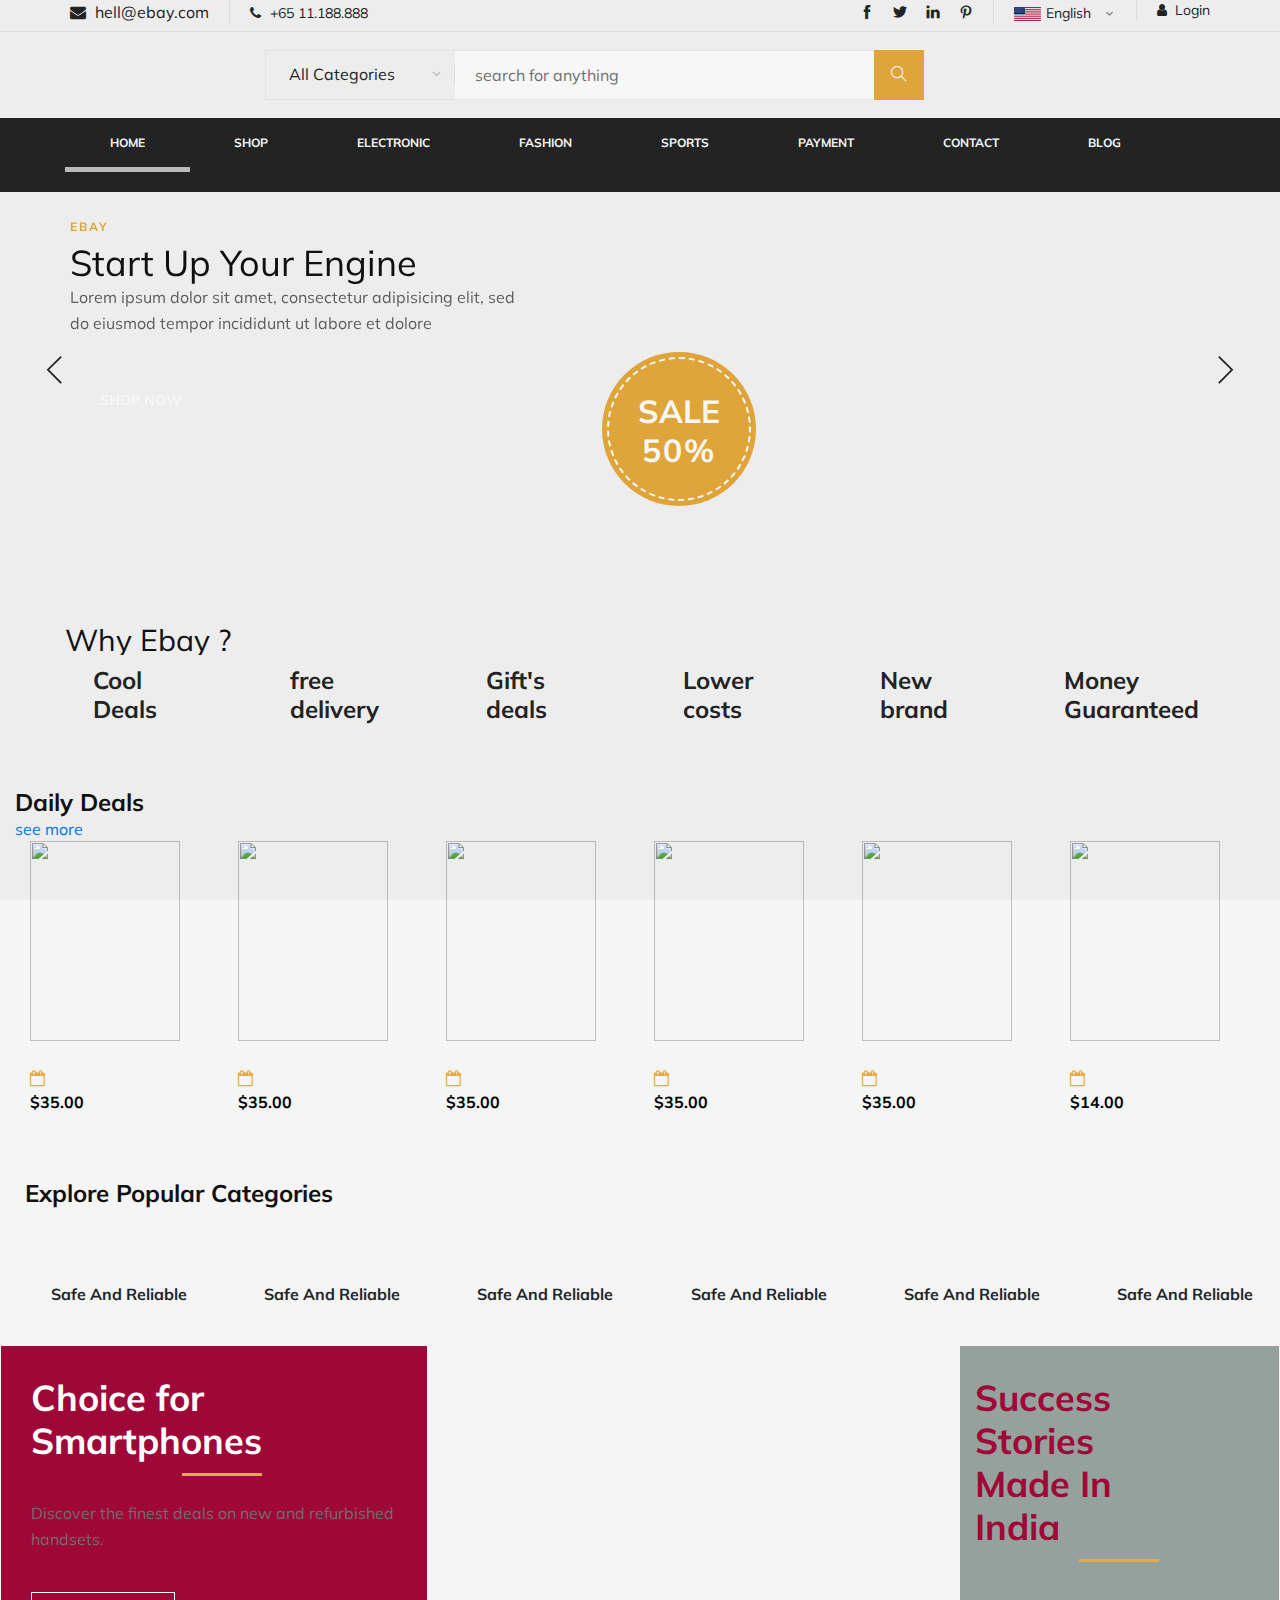
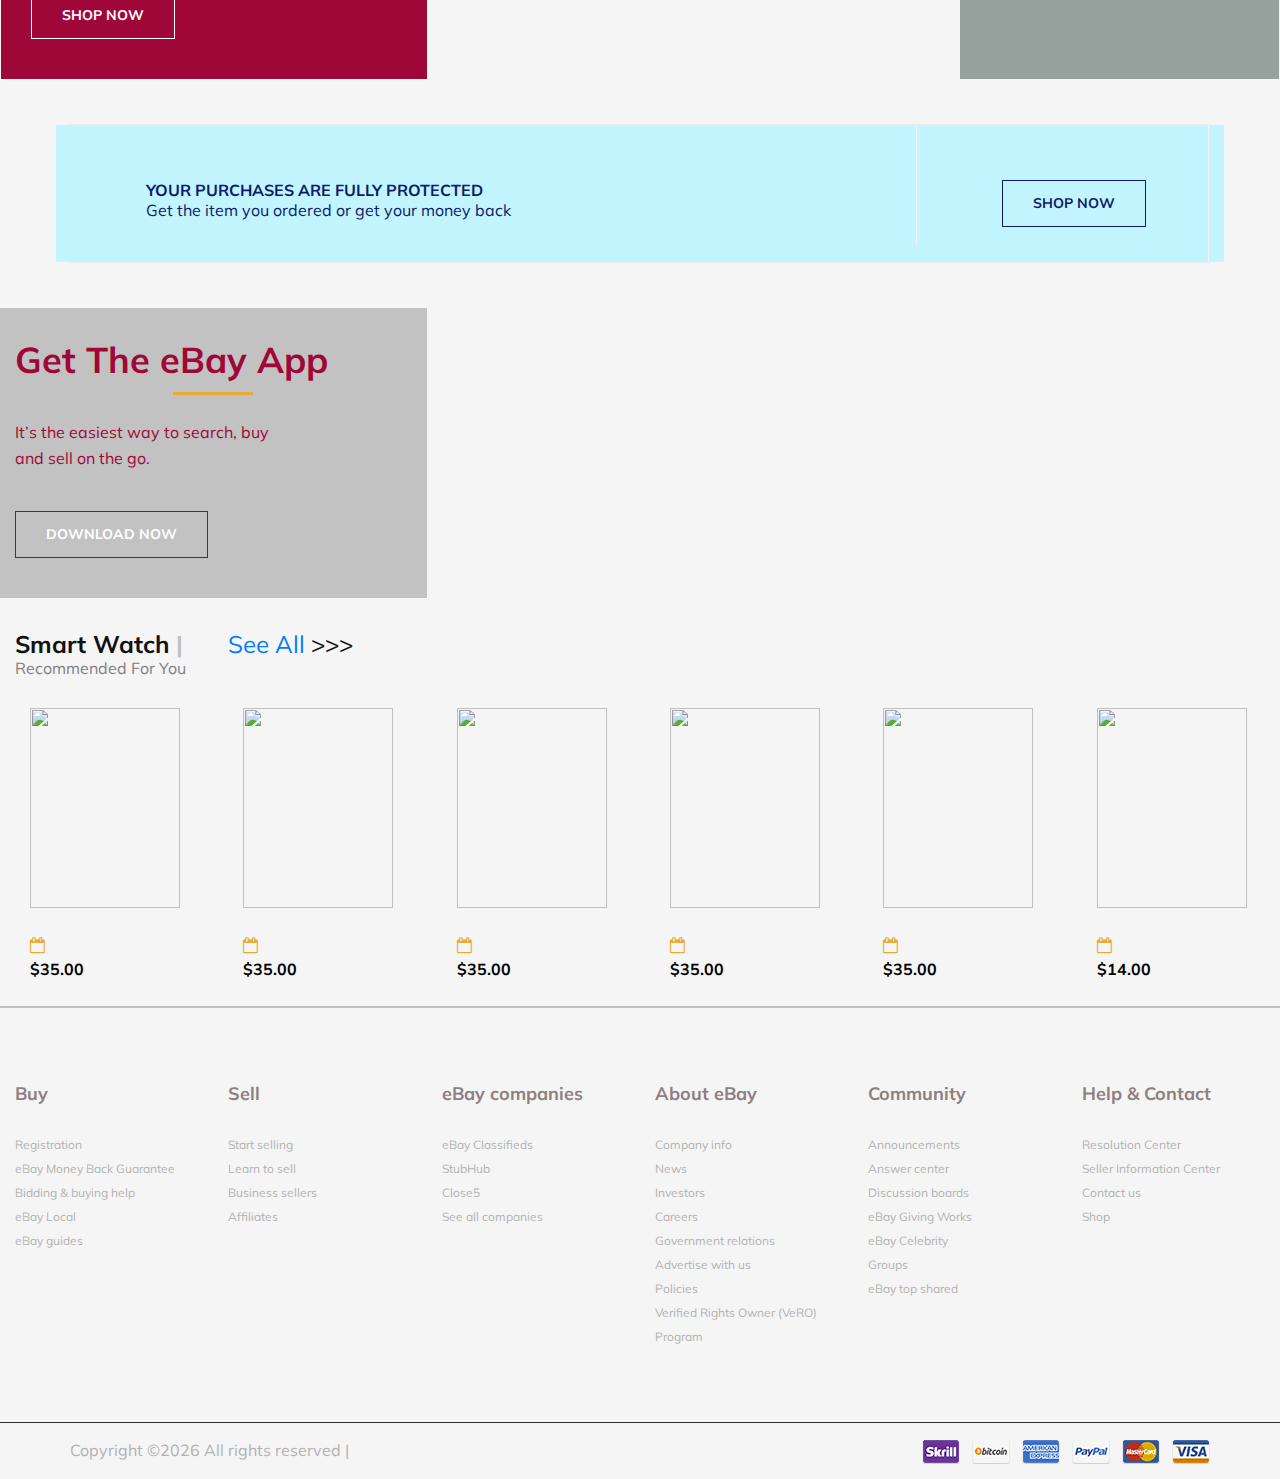
==== commit 55e97a78: "new commit" ====
--- a/index.html
+++ b/index.html
@@ -564,7 +564,7 @@
     <!-- caption ends here -->
         <!-- products 2 -->
     <div class="container-fluid">
-    <div  class="row">
+    <div style="padding-top:2rem" class="row">
         <div style="padding-bottom: 30px;" class="col-md-2">
         <h4> <b>Smart Watch   <u style="color:silver"> | </u> </b>  </h4>
         <h6 style="color:gray"> Recommended For You</h6> 
@@ -572,7 +572,7 @@
         <div style="padding-bottom: 30px;" class="col-md-9">
             <h4><a href="#"> See All  </a> >>> </h4>
         </div>
-                <div class="col-lg-2 col-md-2 col-sm-4">
+                <div class="col-lg-2 col-md-2 col-6 col-sm-4 ">
                     <div class="single-latest-blog">
                         <img height="200px" width="150px" src="https://i.ebayimg.com/images/g/9PEAAOSwADVdw3iy/s-l225.webp" alt="">
                         <div class="latest-text">
@@ -594,7 +594,7 @@
                         </div>
                     </div>
                 </div>
-                <div class="col-lg-2 col-md-2 col-sm-4">
+                <div class="col-lg-2 col-md-2 col-6 col-sm-4 ">
                     <div class="single-latest-blog">
                         <img height="200px" width="150px" src="https://i.ebayimg.com/images/g/LUkAAOSwGfJdkFx2/s-l225.webp" alt="">
                         <div class="latest-text">
@@ -616,7 +616,7 @@
                         </div>
                     </div>
                 </div>
-                <div class="col-lg-2 col-md-2 col-sm-4">
+                <div class="col-lg-2 col-md-2 col-6 col-sm-4 ">
                     <div class="single-latest-blog">
                         <img height="200px" width="150px" src="https://i.ebayimg.com/images/g/-1EAAOSwEDFd06oa/s-l225.webp" alt="">
                         <div class="latest-text">
@@ -638,7 +638,7 @@
                         </div>
                     </div>
                 </div>
-                <div class="col-lg-2 col-md-2 col-sm-4">
+                <div class="col-lg-2 col-md-2 col-6 col-sm-4 ">
                     <div class="single-latest-blog">
                         <img height="200px" width="150px" src="https://i.ebayimg.com/images/g/VSIAAOSwtV1dUS5B/s-l225.webp" alt="">
                         <div class="latest-text">
@@ -660,7 +660,7 @@
                         </div>
                     </div>
                 </div>
-                <div class="col-lg-2 col-md-2 col-sm-4">
+                <div class="col-lg-2 col-md-2 col-6 col-sm-4 ">
                     <div class="single-latest-blog">
                         <img height="200px" width="150px" src="https://i.ebayimg.com/images/g/KoEAAOSwSRteA~sB/s-l225.webp" alt="">
                         <div class="latest-text">
@@ -682,7 +682,7 @@
                         </div>
                     </div>
                 </div>
-                <div class="col-lg-2 col-md-2 col-sm-4">
+                <div class="col-lg-2 col-md-2 col-sm-4 col-6">
                     <div class="single-latest-blog">
                         <img height="200px" width="150px" src="https://i.ebayimg.com/images/g/njcAAOSwI-heGd9o/s-l225.webp" alt="">
                         <div class="latest-text">
@@ -693,14 +693,7 @@
                                             <b>$14.00</b>
                                         </div>
                                     </div>
-                                <!-- <div class="tag-item">
-                                    <i class="fa fa-comment-o"></i>
-                                    5
-                                </div> -->
-                            </div>
-                            <!-- <a href="#">
-                                <h4>Vogue's Ultimate Guide To Autumn/Winter 2019 Shoes</h4>
-                            </a> -->
+                            </div>
                         </div>
                     </div>
                 </div>
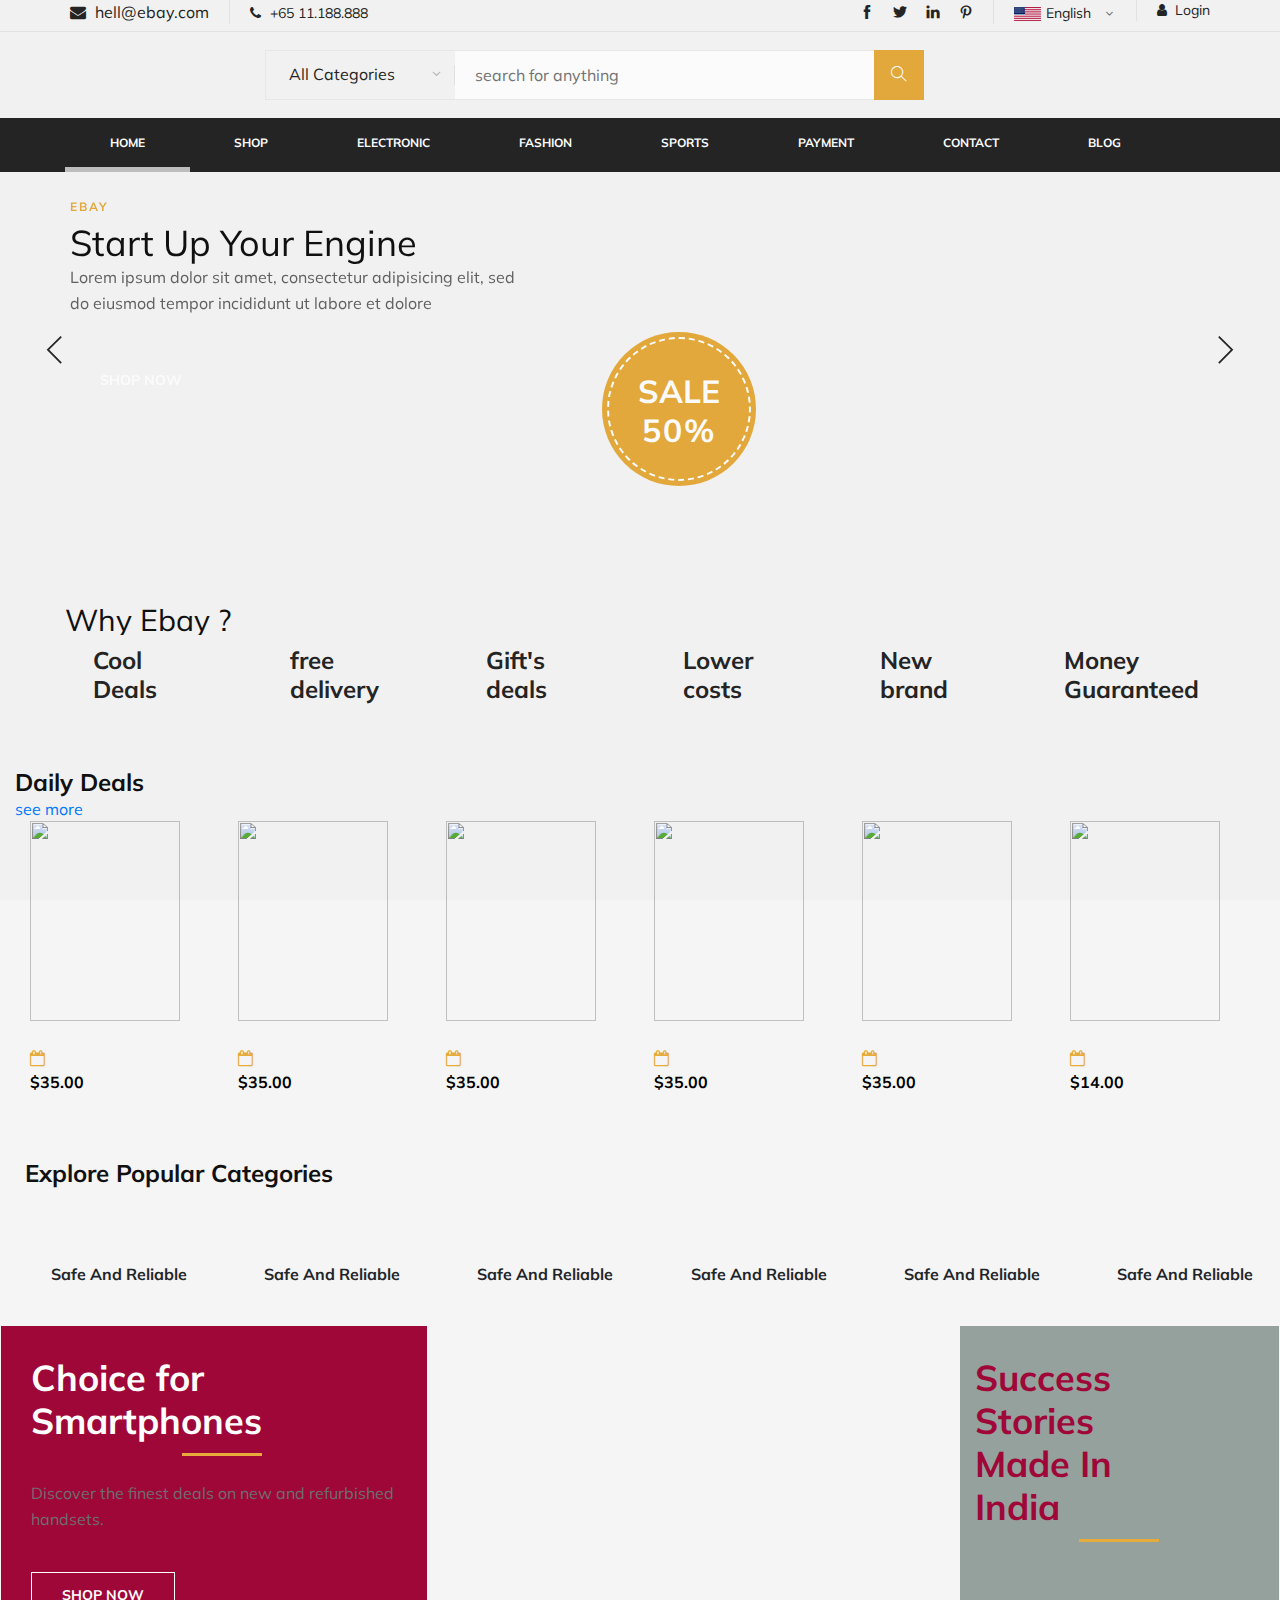
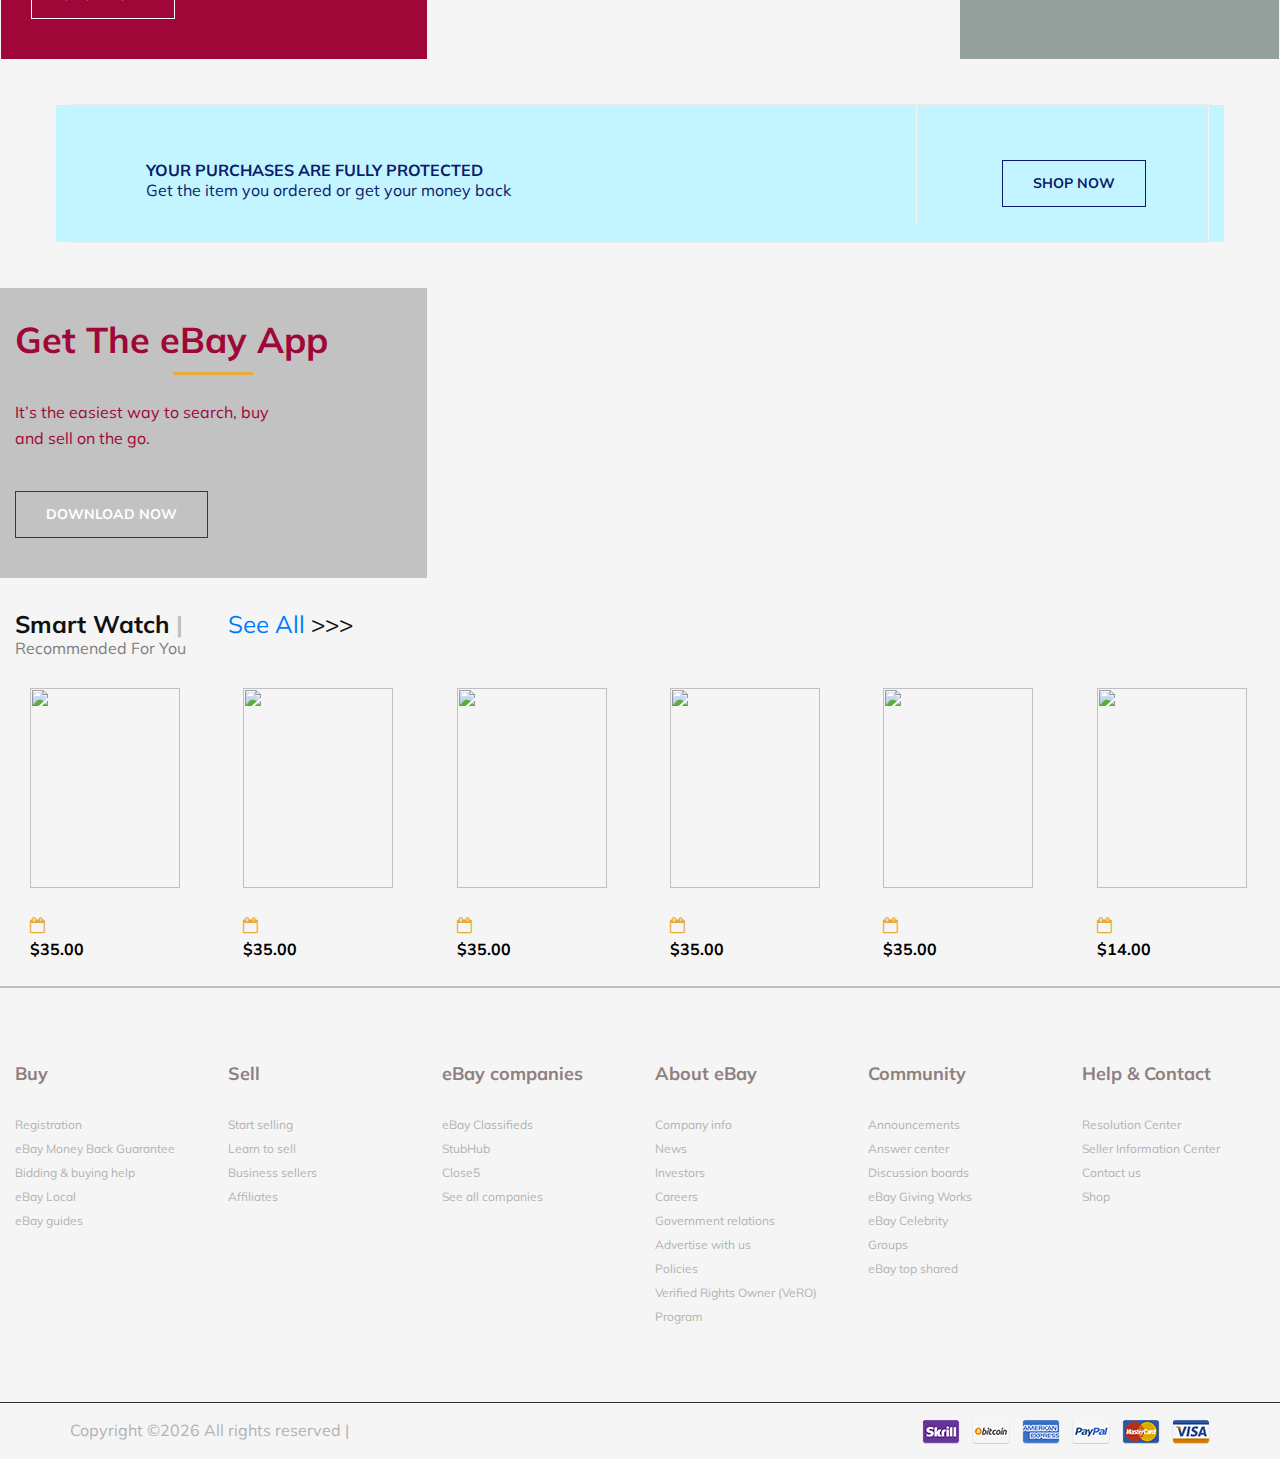
==== commit d5e7386d: "new commit" ====
--- a/index.html
+++ b/index.html
@@ -102,7 +102,7 @@
                         <li><a href="./blog.html">Blog</a></li>
                     </ul>
                 </nav>
-                <div style="padding-top:20px;" id="mobile-menu-wrap"></div>
+                <div id="mobile-menu-wrap"></div>
             </div>
         </div>
     </header>
--- a/css/style.css
+++ b/css/style.css
@@ -1275,7 +1275,7 @@
 
 .product-item .pi-text {
 	text-align: center;
-	padding-top: 26px;
+	padding-top: 10px;
 }
 
 .product-item .pi-text .catagory-name {
@@ -1781,8 +1781,8 @@
 .filter-widget .filter-catagories li a {
 	display: inline-block;
 	color: #636363;
-	font-size: 16px;
-	line-height: 19px;
+	font-size: 13px;
+	line-height: 3;
 }
 
 .filter-widget .fw-brand-check .bc-item {
@@ -4187,6 +4187,7 @@
 		background-color: #e7ab3c;
 		display: inline-block;
 		right: -16px;
+		margin-top: 20px;
 	}
 	.slicknav_nav .slicknav_row,
 	.slicknav_nav a {
@@ -4358,7 +4359,7 @@
 }
 
 .block{
-	margin: 24px 0 0 ;
+	/* margin: 0px 53px 0 ; */
 	border-radius: 4px ;
 	min-width:512px 
 }
@@ -4370,7 +4371,7 @@
 
 }
 .block-header{
-	padding:24px;
+	padding:1px 5px 12px 24px;
 	font-weight:400px;
 	margin:0;
 	font-size:1.25rem;
@@ -4392,15 +4393,25 @@
 }
 .block-img{
 	border: 2px solid transparent;
+	margin-top:9px;
+}
+.block-img2{
+	border: 2px solid transparent;
+	margin-top:9px;
 }
 .block-3{
-	padding: 12px 0;
-	position: relative;
-	margin: -48px 16px 0;
-	border-radius: 4px;
-	min-width: 512px;
+	padding: 12px 0; 	
+	position: relative;
 	background:#fff;
 	border: 2px solid #ddd;
 	box-shadow: 0 1px 2px 0 rgba(221,221,221,0.5);
-	margin-bottom: 40px;
-}+	/* margin-top:45px; */
+
+}
+/* .block-2{
+	background:#fff;
+	border: 2px solid #ddd;
+	box-shadow: 0 1px 2px 0 rgba(221,221,221,0.5);
+	margin-top:45px;
+
+} */